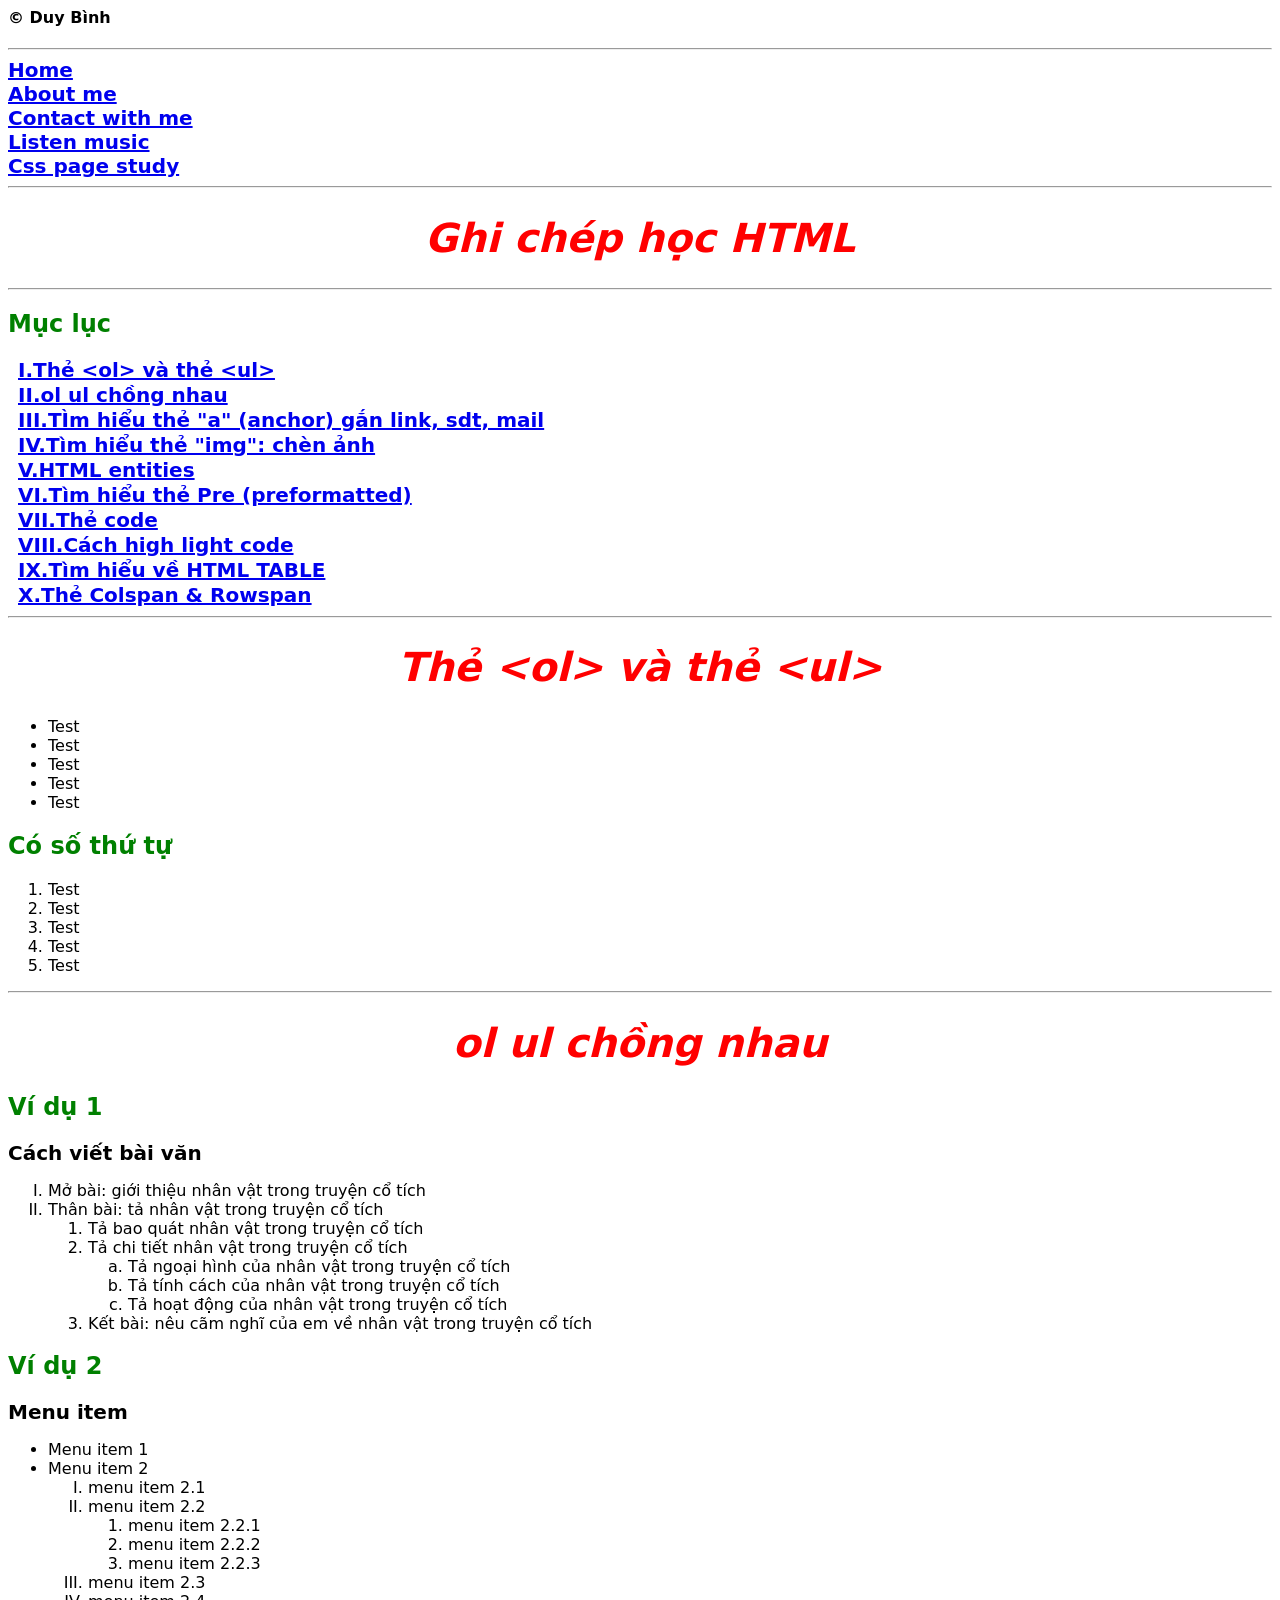
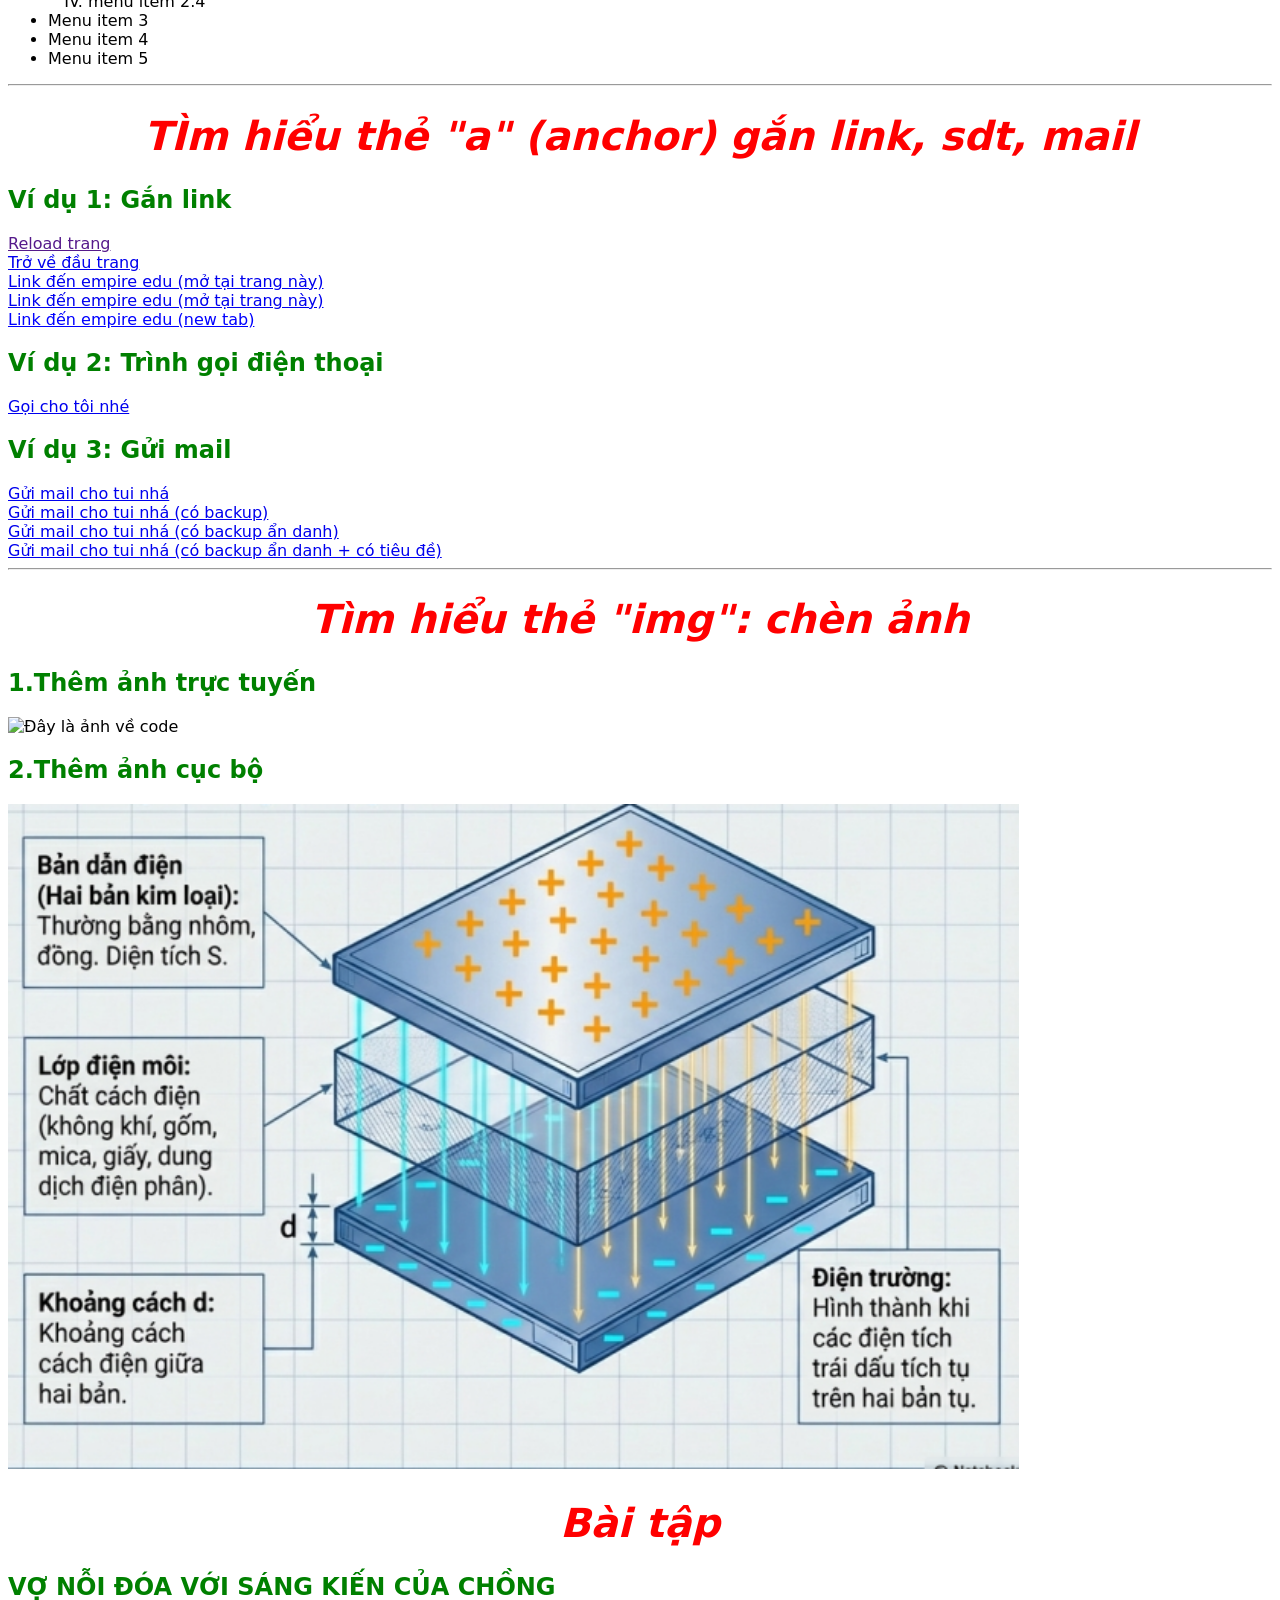
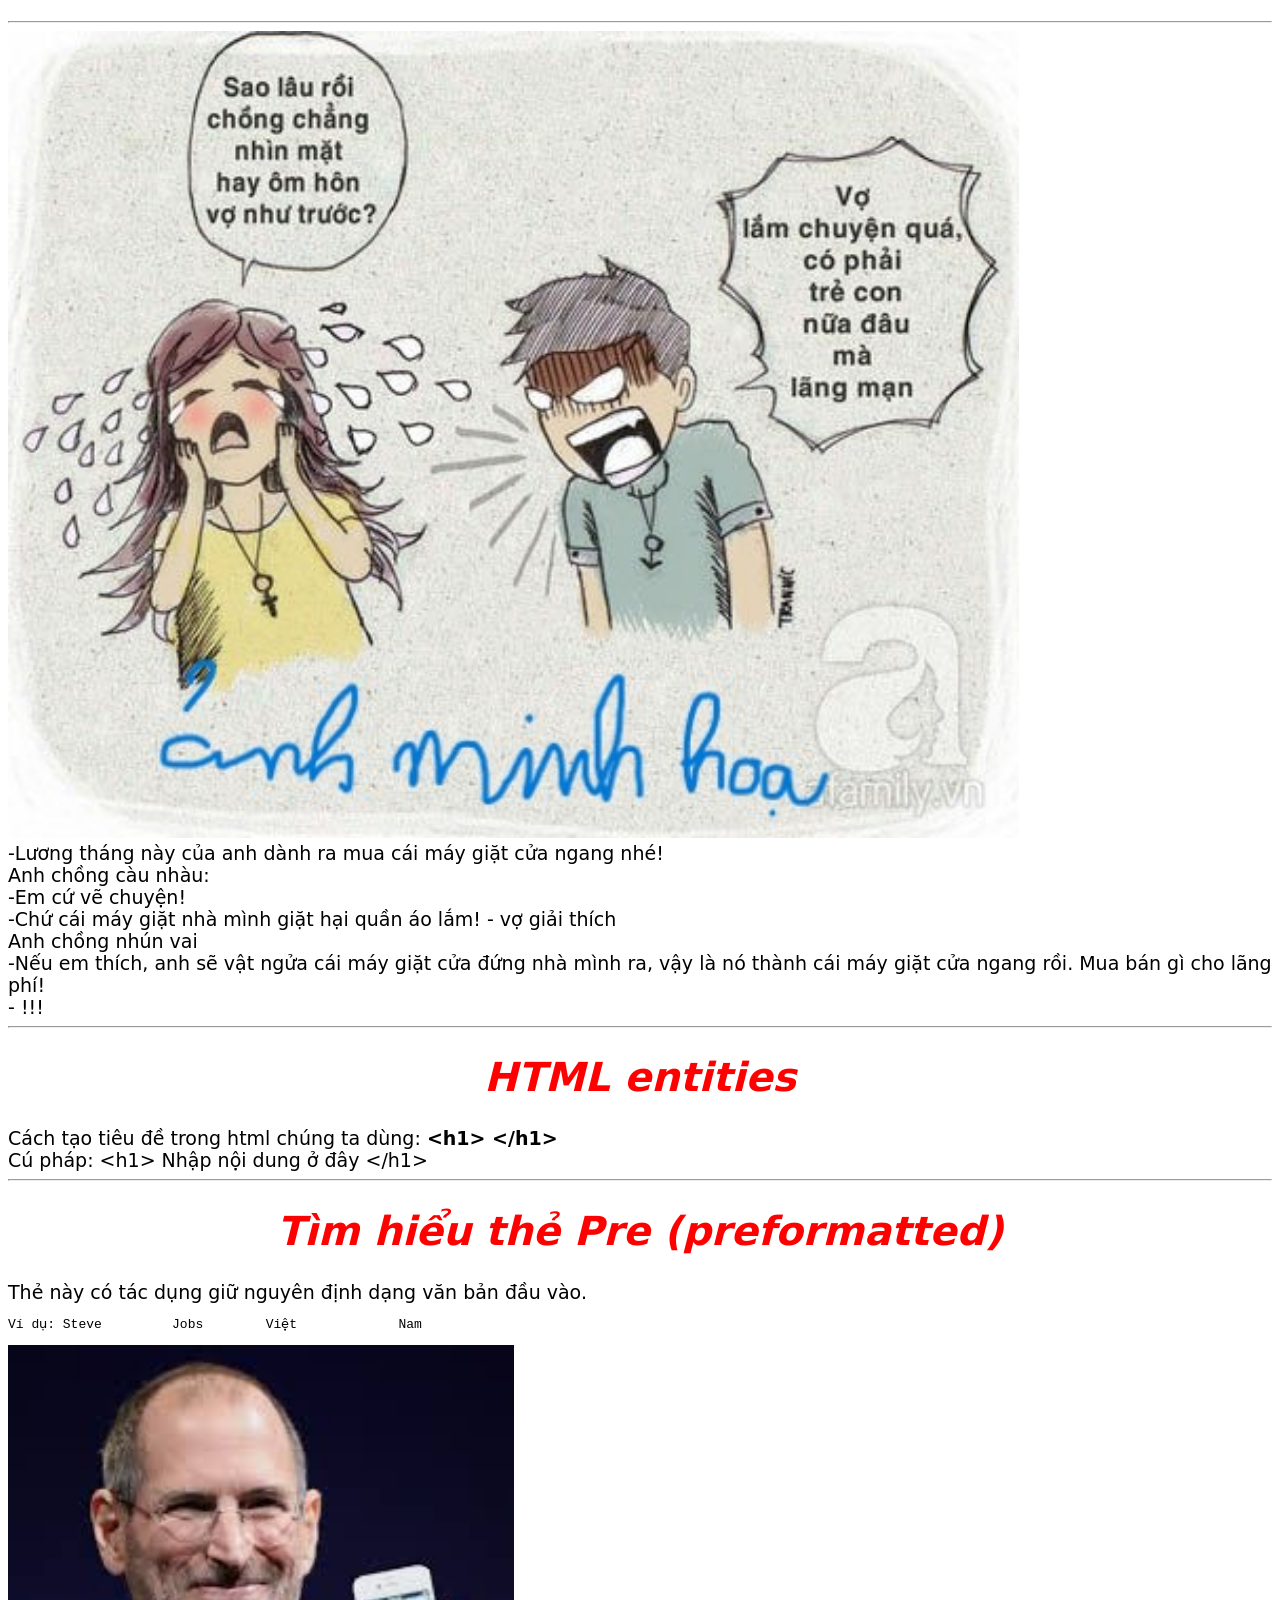
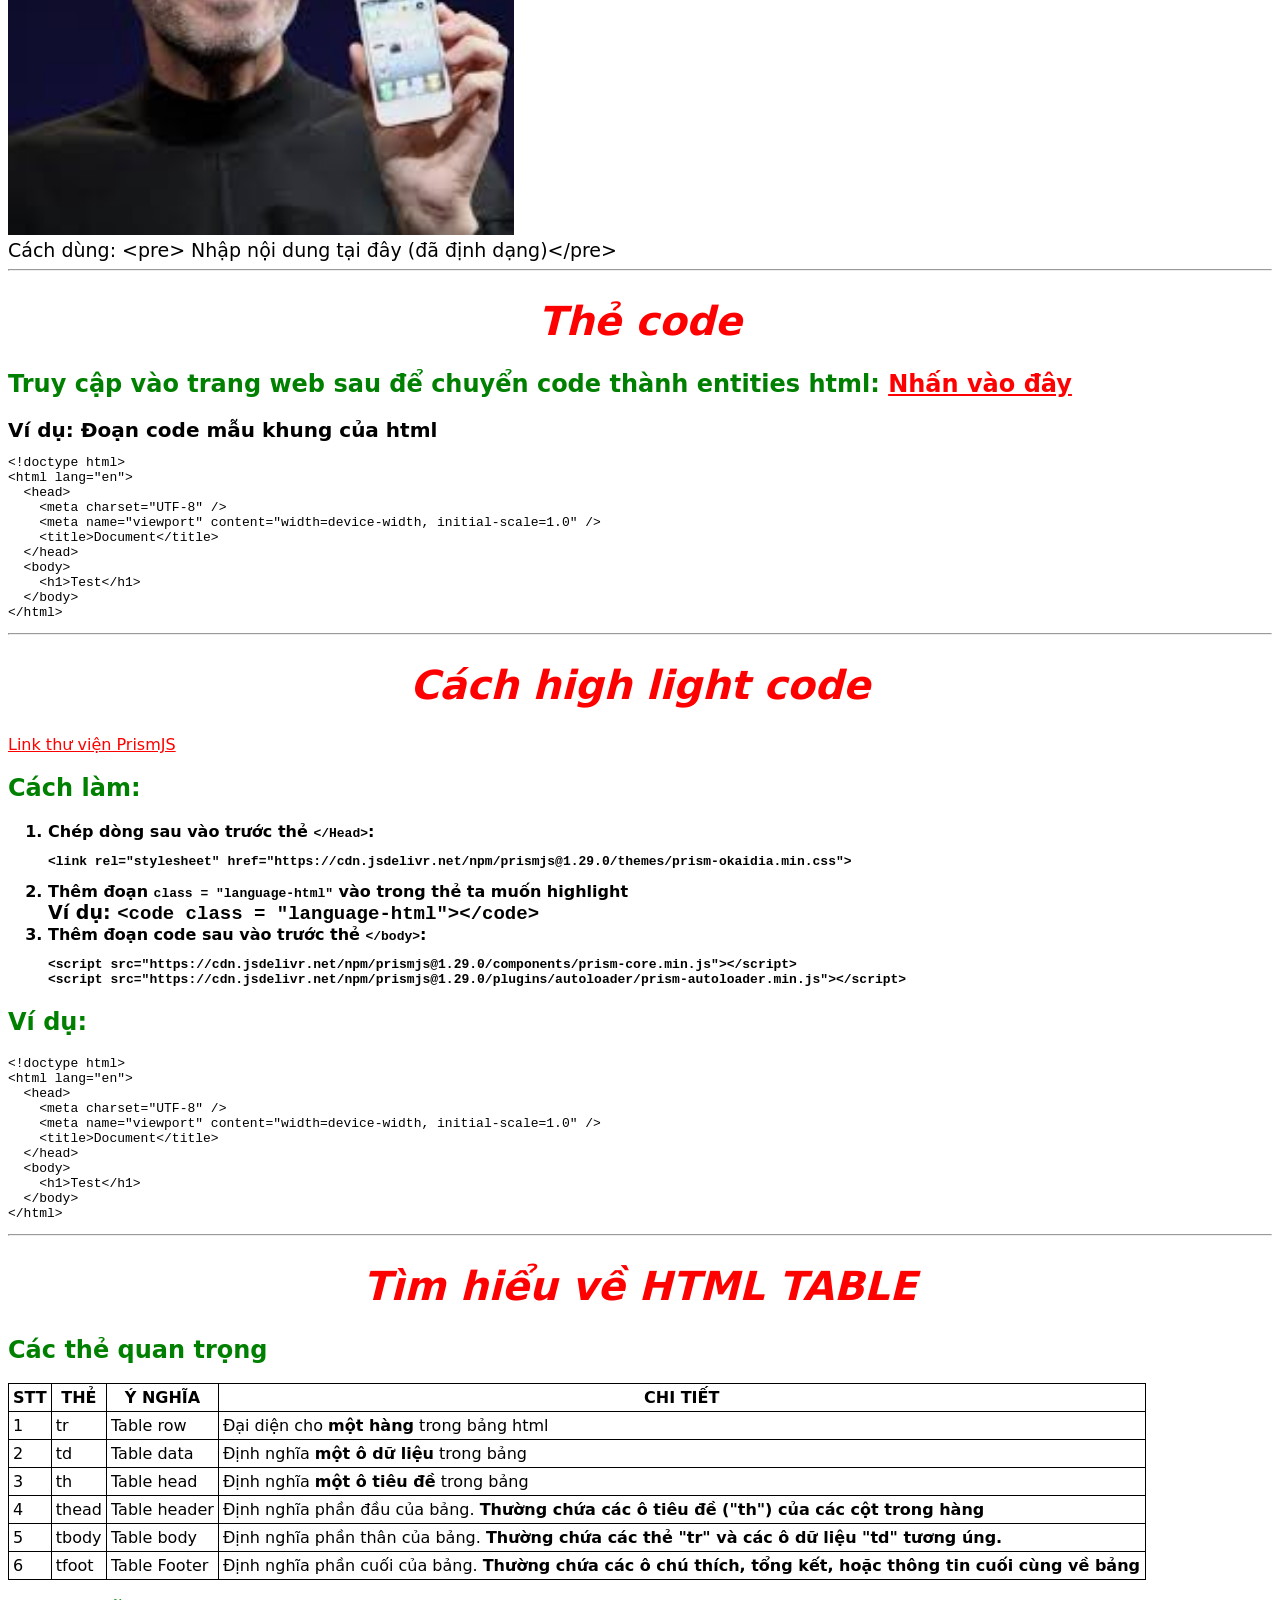
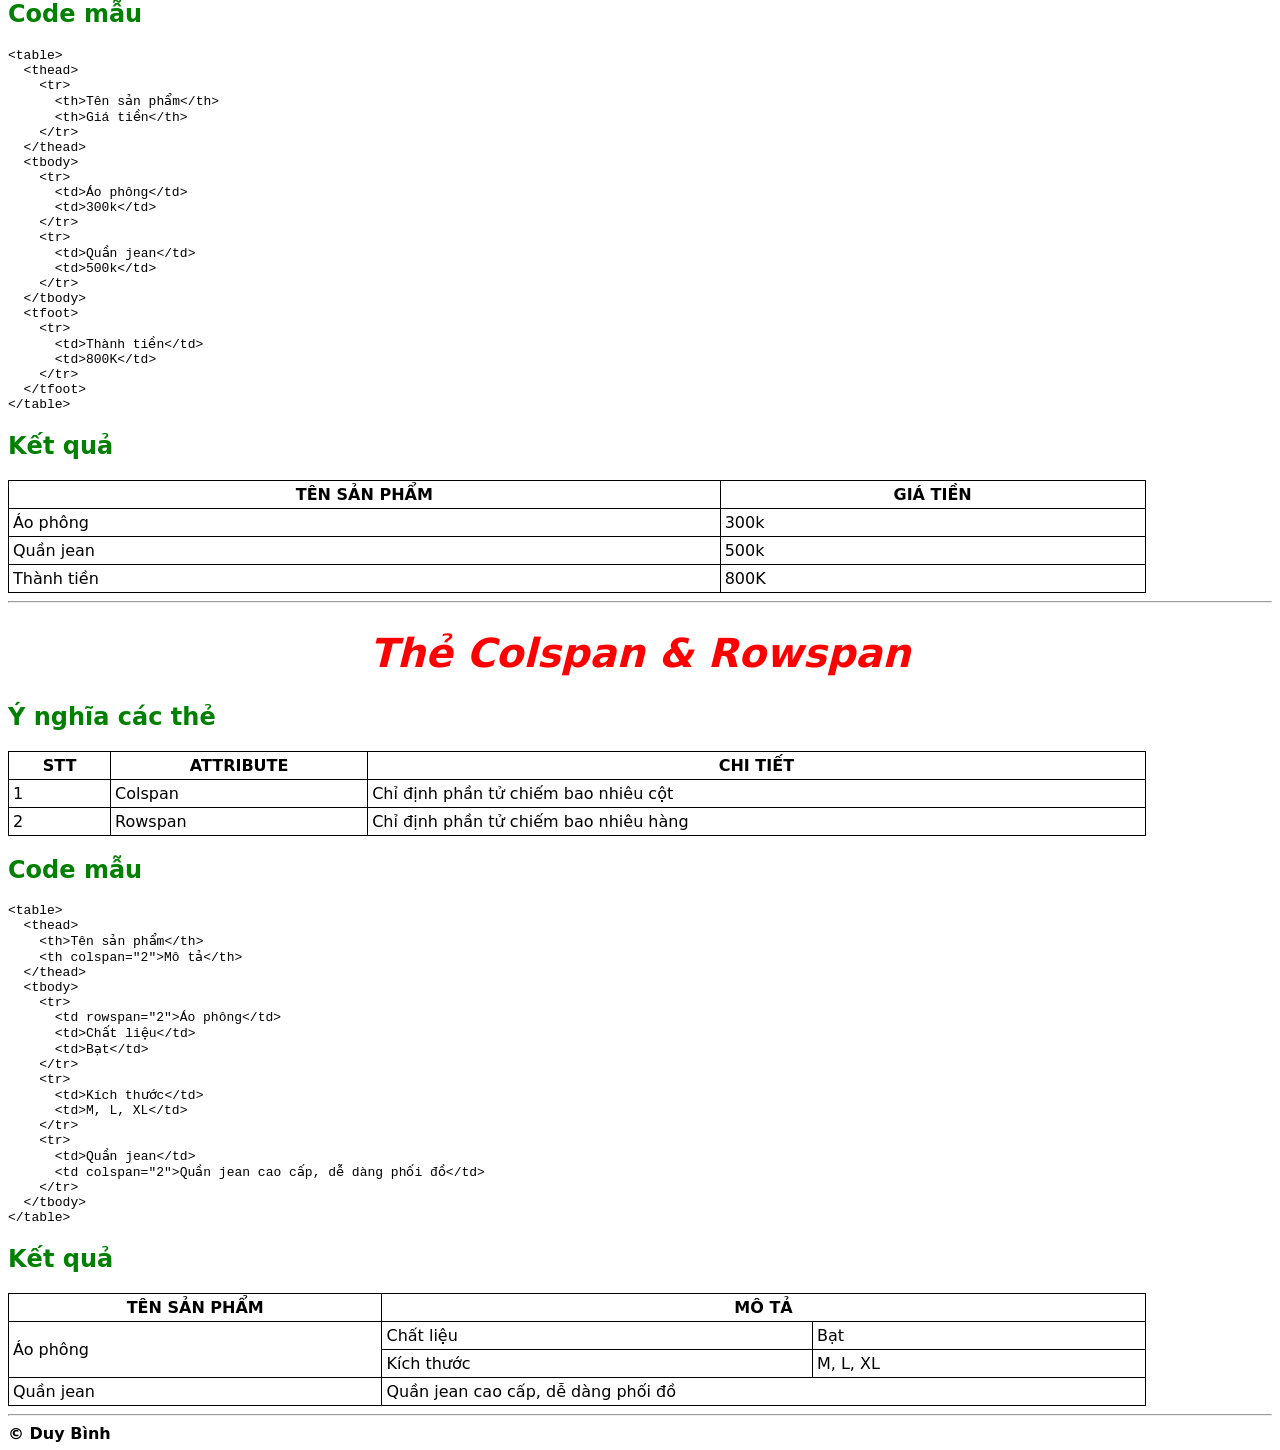
==== index.html @ 121de7d6 "7.1 Fix giao diện mobile" ====
<!doctype html>

<html lang="vi">
  <head>
    <meta charset="UTF-8" />
    <meta name="viewport" content="width=device-width, initial-scale=1.0" />
    <link rel="stylesheet" href="style.css" />
    <link
      rel="stylesheet"
      href="https://cdn.jsdelivr.net/npm/prismjs@1.29.0/themes/prism-okaidia.min.css"
    />
    <link rel="apple-touch-icon" sizes="57x57" href="./img/ico_home/" />
    <link
      rel="apple-touch-icon"
      sizes="60x60"
      href="ico/apple-icon-60x60.png"
    />
    <link
      rel="apple-touch-icon"
      sizes="72x72"
      href="ico/apple-icon-72x72.png"
    />
    <link
      rel="apple-touch-icon"
      sizes="76x76"
      href="ico/apple-icon-76x76.png"
    />
    <link
      rel="apple-touch-icon"
      sizes="114x114"
      href="ico/apple-icon-114x114.png"
    />
    <link
      rel="apple-touch-icon"
      sizes="120x120"
      href="ico/apple-icon-120x120.png"
    />
    <link
      rel="apple-touch-icon"
      sizes="144x144"
      href="ico/apple-icon-144x144.png"
    />
    <link
      rel="apple-touch-icon"
      sizes="152x152"
      href="ico/apple-icon-152x152.png"
    />
    <link
      rel="apple-touch-icon"
      sizes="180x180"
      href="ico/apple-icon-180x180.png"
    />
    <link
      rel="icon"
      type="image/png"
      sizes="192x192"
      href="ico/android-icon-192x192.png"
    />
    <link
      rel="icon"
      type="image/png"
      sizes="32x32"
      href="ico/favicon-32x32.png"
    />
    <link
      rel="icon"
      type="image/png"
      sizes="96x96"
      href="ico/favicon-96x96.png"
    />
    <link
      rel="icon"
      type="image/png"
      sizes="16x16"
      href="ico/favicon-16x16.png"
    />
    <link rel="manifest" href="ico/manifest.json" />
    <meta name="msapplication-TileColor" content="#ffffff" />
    <meta name="msapplication-TileImage" content="ico/ms-icon-144x144.png" />
    <meta name="theme-color" content="#ffffff" />
    <title>Learn HTML</title>
  </head>
  <body>
    <div class="container">
      <h4>&copy; Duy Bình</h4>
      <hr />
      <h3>
        <a href="index.html" title="Trang chủ" class="Click_check"
          >Home <br
        /></a>
        <a href="About/" title="Về chúng tôi" class="Click_check"
          >About me <br
        /></a>
        <a href="Contact/" title="Liên hệ" class="Click_check"
          >Contact with me <br
        /></a>
        <a href="music/" title="Nghe nhạc" class="Click_check"
          >Listen music <br
        /></a>
        <a href="pagecss/" title="Ghi chép học css" class="Click_check"
          >Css page study</a
        >
      </h3>
      <hr />
      <h1>Ghi chép học HTML</h1>
      <hr />
      <h2>Mục lục</h2>
      <h3 class="mucluc">
        <a href="#I">I.Thẻ &lt;ol&gt; và thẻ &lt;ul&gt;</a> <br />
        <a href="#II">II.ol ul chồng nhau</a> <br />
        <a href="#III">III.TÌm hiểu thẻ "a" (anchor) gắn link, sdt, mail</a>
        <br />
        <a href="#IV">IV.Tìm hiểu thẻ "img": chèn ảnh</a> <br />
        <a href="#V">V.HTML entities</a> <br />
        <a href="#VI">VI.Tìm hiểu thẻ Pre (preformatted)</a> <br />
        <a href="#VII">VII.Thẻ code</a> <br />
        <a href="#VIII">VIII.Cách high light code</a> <br />
        <a href="#IX">IX.Tìm hiểu về HTML TABLE</a> <br />
        <a href="#X">X.Thẻ Colspan & Rowspan</a> <br />
      </h3>
      <hr />
      <h1 id="I">Thẻ &lt;ol&gt; và thẻ &lt;ul&gt;</h1>
      <ul>
        <li>Test</li>
        <li>Test</li>
        <li>Test</li>
        <li>Test</li>
        <li>Test</li>
      </ul>

      <h2>Có số thứ tự</h2>
      <ol>
        <li>Test</li>
        <li>Test</li>
        <li>Test</li>
        <li>Test</li>
        <li>Test</li>
      </ol>

      <hr />

      <h1 id="II">ol ul chồng nhau</h1>
      <h2><b>Ví dụ 1</b></h2>
      <h3>Cách viết bài văn</h3>

      <ol type="I">
        <li>Mở bài: giới thiệu nhân vật trong truyện cổ tích</li>
        <li>Thân bài: tả nhân vật trong truyện cổ tích</li>
        <ol>
          <li>Tả bao quát nhân vật trong truyện cổ tích</li>
          <li>Tả chi tiết nhân vật trong truyện cổ tích</li>
          <ol type="a">
            <li>Tả ngoại hình của nhân vật trong truyện cổ tích</li>
            <li>Tả tính cách của nhân vật trong truyện cổ tích</li>
            <li>Tả hoạt động của nhân vật trong truyện cổ tích</li>
          </ol>
          <li>Kết bài: nêu cãm nghĩ của em về nhân vật trong truyện cổ tích</li>
        </ol>
      </ol>

      <h2><b>Ví dụ 2</b></h2>
      <h3>Menu item</h3>
      <ul>
        <li>Menu item 1</li>
        <li>Menu item 2</li>
        <ol type="I">
          <li>menu item 2.1</li>
          <li>menu item 2.2</li>
          <ol>
            <li>menu item 2.2.1</li>
            <li>menu item 2.2.2</li>
            <li>menu item 2.2.3</li>
          </ol>
          <li>menu item 2.3</li>
          <li>menu item 2.4</li>
        </ol>
        <li>Menu item 3</li>
        <li>Menu item 4</li>
        <li>Menu item 5</li>
      </ul>

      <hr />
      <h1 id="III">TÌm hiểu thẻ "a" (anchor) gắn link, sdt, mail</h1>
      <h2><b>Ví dụ 1: Gắn link</b></h2>

      <a href="">Reload trang <br /></a>
      <a href="#">Trở về đầu trang <br /></a>
      <a href="https://empire.edu.vn/"
        >Link đến empire edu (mở tại trang này) <br
      /></a>
      <a href="https://empire.edu.vn/" target="_self"
        >Link đến empire edu (mở tại trang này) <br
      /></a>
      <a href="https://empire.edu.vn/" target="_blank" style="color: blue"
        >Link đến empire edu (new tab)</a
      >

      <h2><b>Ví dụ 2: Trình gọi điện thoại</b></h2>
      <a href="tel:01234567">Gọi cho tôi nhé</a>

      <h2><b>Ví dụ 3: Gửi mail</b></h2>
      <a href="mailto:duybinhhn18@gmail.com">Gửi mail cho tui nhá <br /></a>
      <a href="mailto:duybinhhn18@gmail.com?cc=duybinhhn182@gmail.com"
        >Gửi mail cho tui nhá (có backup) <br
      /></a>
      <a href="mailto:duybinhhn18@gmail.com?bcc=duybinhhn182@gmail.com"
        >Gửi mail cho tui nhá (có backup ẩn danh) <br
      /></a>
      <a
        href="mailto:duybinhhn18@gmail.com?bcc=duybinhhn182@gmail.com&subject=cứu em sốp ơi"
        >Gửi mail cho tui nhá (có backup ẩn danh + có tiêu đề) <br
      /></a>

      <hr />

      <h1 id="IV">Tìm hiểu thẻ "img": chèn ảnh</h1>
      <h2><b>1.Thêm ảnh trực tuyến</b></h2>
      <img
        src="https://images.unsplash.com/photo-1461749280684-dccba630e2f6?w=500&auto=format&fit=crop&q=60&ixlib=rb-4.1.0&ixid=M3wxMjA3fDB8MHxzZWFyY2h8Nnx8Y29kZXxlbnwwfHwwfHx8MA%3D%3D"
        alt="Đây là ảnh về code"
      />

      <h2><b>2.Thêm ảnh cục bộ</b></h2>
      <img src="img/tu dien.PNG" alt="Nguyên lý tụ điện" width="505" />

      <h1>Bài tập</h1>
      <h2>VỢ NỖI ĐÓA VỚI SÁNG KIẾN CỦA CHỒNG</h2>
      <hr />
      <img src="img/minhhoa.jpg" alt="Vợ giận chồng minh họa" />
      <p>
        -Lương tháng này của anh dành ra mua cái máy giặt cửa ngang nhé! <br />
        Anh chồng càu nhàu: <br />
        -Em cứ vẽ chuyện! <br />
        -Chứ cái máy giặt nhà mình giặt hại quần áo lắm! - vợ giải thích <br />
        Anh chồng nhún vai <br />
        -Nếu em thích, anh sẽ vật ngửa cái máy giặt cửa đứng nhà mình ra, vậy là
        nó thành cái máy giặt cửa ngang rồi. Mua bán gì cho lãng phí! <br />
        - !!!
      </p>

      <hr />
      <h1 id="V">HTML entities</h1>
      <p>
        Cách tạo tiêu đề trong html chúng ta dùng: <b>&lt;h1&gt; &lt;/h1&gt;</b>
        <br />
        Cú pháp: &lt;h1&gt; Nhập nội dung ở đây &lt;/h1&gt;
      </p>
      <hr />
      <h1 id="VI">Tìm hiểu thẻ Pre (preformatted)</h1>
      <p>Thẻ này có tác dụng giữ nguyên định dạng văn bản đầu vào.<br /></p>
      <pre>Ví dụ: Steve         Jobs        Việt             Nam</pre>
      <img
        src="[data-uri]"
        alt="Steve Jobs không phải người Việt Nam" class="steve_jobs"
      />
      <p>
        Cách dùng: &lt;pre&gt; Nhập nội dung tại đây (đã định dạng)&lt;/pre&gt;
      </p>
      <hr />
      <h1 id="VII">Thẻ code</h1>
      <h2>
        Truy cập vào trang web sau để chuyển code thành entities html:
        <a href="https://codebeautify.org/html-escape-unescape" target="_blank"
          >Nhấn vào đây</a
        >
      </h2>
      <h3>Ví dụ: Đoạn code mẫu khung của html</h3>
      <pre><code>&lt;!doctype html&gt;
&lt;html lang=&quot;en&quot;&gt;
  &lt;head&gt;
    &lt;meta charset=&quot;UTF-8&quot; /&gt;
    &lt;meta name=&quot;viewport&quot; content=&quot;width=device-width, initial-scale=1.0&quot; /&gt;
    &lt;title&gt;Document&lt;/title&gt;
  &lt;/head&gt;
  &lt;body&gt;
    &lt;h1&gt;Test&lt;/h1&gt;
  &lt;/body&gt;
&lt;/html&gt;
</code></pre>
      <hr />
      <h1 id="VIII">Cách high light code</h1>
      <a href="https://prismjs.com/" target="_blank">Link thư viện PrismJS</a>
      <h2>Cách làm:</h2>
      <h4>
        <ol>
          <li>
            Chép dòng sau vào trước thẻ <code>&lt;/Head&gt;</code>:
            <pre><code class="language-html">&lt;link rel=&quot;stylesheet&quot; href=&quot;https://cdn.jsdelivr.net/npm/prismjs@1.29.0/themes/prism-okaidia.min.css&quot;&gt;
</code></pre>
          </li>
          <li>
            Thêm đoạn
            <code class="language-html">class = "language-html"</code> vào trong
            thẻ ta muốn highlight
            <p>
              Ví dụ:
              <code class="language-html"
                >&lt;code class = "language-html"&gt;&lt;/code&gt;</code
              >
            </p>
          </li>
          <li>
            Thêm đoạn code sau vào trước thẻ <code>&lt;/body&gt;</code>:
            <pre><code class= "language-html">&lt;script src=&quot;https://cdn.jsdelivr.net/npm/prismjs@1.29.0/components/prism-core.min.js&quot;&gt;&lt;/script&gt;
&lt;script src=&quot;https://cdn.jsdelivr.net/npm/prismjs@1.29.0/plugins/autoloader/prism-autoloader.min.js&quot;&gt;&lt;/script&gt;
</code></pre>
          </li>
        </ol>
      </h4>
      <h2>Ví dụ:</h2>
      <pre><code class = "language-html">&lt;!doctype html&gt;
&lt;html lang=&quot;en&quot;&gt;
  &lt;head&gt;
    &lt;meta charset=&quot;UTF-8&quot; /&gt;
    &lt;meta name=&quot;viewport&quot; content=&quot;width=device-width, initial-scale=1.0&quot; /&gt;
    &lt;title&gt;Document&lt;/title&gt;
  &lt;/head&gt;
  &lt;body&gt;
    &lt;h1&gt;Test&lt;/h1&gt;
  &lt;/body&gt;
&lt;/html&gt;
</code></pre>
      <hr />
      <h1 id="IX">Tìm hiểu về HTML TABLE</h1>
      <h2>Các thẻ quan trọng</h2>
      <table>
        <thead>
          <th>STT</th>
          <th>Thẻ</th>
          <th>Ý nghĩa</th>
          <th>Chi tiết</th>
        </thead>
        <tbody>
          <tr>
            <td>1</td>
            <td>tr</td>
            <td>Table row</td>
            <td>Đại diện cho <b>một hàng</b> trong bảng html</td>
          </tr>
          <tr>
            <td>2</td>
            <td>td</td>
            <td>Table data</td>
            <td>Định nghĩa <b>một ô dữ liệu</b> trong bảng</td>
          </tr>
          <tr>
            <td>3</td>
            <td>th</td>
            <td>Table head</td>
            <td>Định nghĩa <b>một ô tiêu đề</b> trong bảng</td>
          </tr>
          <tr>
            <td>4</td>
            <td>thead</td>
            <td>Table header</td>
            <td>
              Định nghĩa phần đầu của bảng.
              <b>Thường chứa các ô tiêu đề ("th") của các cột trong hàng</b>
            </td>
          </tr>
          <tr>
            <td>5</td>
            <td>tbody</td>
            <td>Table body</td>
            <td>
              Định nghĩa phần thân của bảng.
              <b>Thường chứa các thẻ "tr" và các ô dữ liệu "td" tương úng.</b>
            </td>
          </tr>
          <tr>
            <td>6</td>
            <td>tfoot</td>
            <td>Table Footer</td>
            <td>
              Định nghĩa phần cuối của bảng.
              <b
                >Thường chứa các ô chú thích, tổng kết, hoặc thông tin cuối cùng
                về bảng</b
              >
            </td>
          </tr>
        </tbody>
      </table>
      <h2>Code mẫu</h2>
      <pre><code class = "language-html">&lt;table&gt;
  &lt;thead&gt;
    &lt;tr&gt;
      &lt;th&gt;Tên sản phẩm&lt;/th&gt;
      &lt;th&gt;Giá tiền&lt;/th&gt;
    &lt;/tr&gt;
  &lt;/thead&gt;
  &lt;tbody&gt;
    &lt;tr&gt;
      &lt;td&gt;Áo phông&lt;/td&gt;
      &lt;td&gt;300k&lt;/td&gt;
    &lt;/tr&gt;
    &lt;tr&gt;
      &lt;td&gt;Quần jean&lt;/td&gt;
      &lt;td&gt;500k&lt;/td&gt;
    &lt;/tr&gt;
  &lt;/tbody&gt;
  &lt;tfoot&gt;
    &lt;tr&gt;
      &lt;td&gt;Thành tiền&lt;/td&gt;
      &lt;td&gt;800K&lt;/td&gt;
    &lt;/tr&gt;
  &lt;/tfoot&gt;
&lt;/table&gt;</code></pre>
      <h2>Kết quả</h2>
      <table>
        <thead>
          <tr>
            <th>Tên sản phẩm</th>
            <th>Giá tiền</th>
          </tr>
        </thead>
        <tbody>
          <tr>
            <td>Áo phông</td>
            <td>300k</td>
          </tr>
          <tr>
            <td>Quần jean</td>
            <td>500k</td>
          </tr>
        </tbody>
        <tfoot>
          <tr>
            <td>Thành tiền</td>
            <td>800K</td>
          </tr>
        </tfoot>
      </table>
      <hr />
      <h1 id="X">Thẻ Colspan & Rowspan</h1>
      <h2>Ý nghĩa các thẻ</h2>
      <table>
        <thead>
          <th>STT</th>
          <th>Attribute</th>
          <th>Chi tiết</th>
        </thead>
        <tbody>
          <tr>
            <td>1</td>
            <td>Colspan</td>
            <td>Chỉ định phần tử chiếm bao nhiêu cột</td>
          </tr>
          <tr>
            <td>2</td>
            <td>Rowspan</td>
            <td>Chỉ định phần tử chiếm bao nhiêu hàng</td>
          </tr>
        </tbody>
      </table>
      <h2>Code mẫu</h2>
      <pre><code class= "language-html">&lt;table&gt;
  &lt;thead&gt;
    &lt;th&gt;Tên sản phẩm&lt;/th&gt;
    &lt;th colspan=&quot;2&quot;&gt;Mô tả&lt;/th&gt;
  &lt;/thead&gt;
  &lt;tbody&gt;
    &lt;tr&gt;
      &lt;td rowspan=&quot;2&quot;&gt;Áo phông&lt;/td&gt;
      &lt;td&gt;Chất liệu&lt;/td&gt;
      &lt;td&gt;Bạt&lt;/td&gt;
    &lt;/tr&gt;
    &lt;tr&gt;
      &lt;td&gt;Kích thước&lt;/td&gt;
      &lt;td&gt;M, L, XL&lt;/td&gt;
    &lt;/tr&gt;
    &lt;tr&gt;
      &lt;td&gt;Quần jean&lt;/td&gt;
      &lt;td colspan=&quot;2&quot;&gt;Quần jean cao cấp, dễ dàng phối đồ&lt;/td&gt;
    &lt;/tr&gt;
  &lt;/tbody&gt;
&lt;/table&gt;</code></pre>
      <h2>Kết quả</h2>
      <table>
        <thead>
          <th>Tên sản phẩm</th>
          <th colspan="2">Mô tả</th>
        </thead>
        <tbody>
          <tr>
            <td rowspan="2">Áo phông</td>
            <td>Chất liệu</td>
            <td>Bạt</td>
          </tr>
          <tr>
            <td>Kích thước</td>
            <td>M, L, XL</td>
          </tr>
          <tr>
            <td>Quần jean</td>
            <td colspan="2">Quần jean cao cấp, dễ dàng phối đồ</td>
          </tr>
        </tbody>
      </table>
      <hr />
      <h4>&copy; Duy Bình</h4>
    </div>
    <button id="backToTop" title="Lên đầu trang">
      <i class="fas fa-chevron-up"></i>
    </button>
    <script src="./back-to-top.js"></script>
    <script src="https://cdn.jsdelivr.net/npm/prismjs@1.29.0/components/prism-core.min.js"></script>
    <script src="https://cdn.jsdelivr.net/npm/prismjs@1.29.0/plugins/autoloader/prism-autoloader.min.js"></script>
  </body>
</html>
---- style.css ----
body {
  font-family:
    system-ui, "Segoe UI", Roboto, Helvetica, Arial, sans-serif,
    "Apple Color Emoji", "Segoe UI Emoji", "Segoe UI Symbol";
}
h1 {
  /* Màu chữ */
  color: red;
  /* Định dạng chữ */
  font-style: italic;
  /* Font chữ */
  /* font-family:  */
  /* Chuyển hoa thường */
  text-transform:;
  /* Căn lề */
  text-align: center;
  /* Cỡ chữ */
  font-size: 40px;
}
h2 {
  color: green;
}
h3 {
  font-size: 20px;
  margin-bottom: 5px;
  margin-top: 8px;
}
h4 {
  margin-top: 5px;
}
h5 {
  margin-top: 20px;
  margin-bottom: 20px;
}
a {
  /* text-decoration: ; */
}
p {
  font-size: 19px;
}
redhighlight {
  color: red;
}
div p {
  margin-top: 0px;
  margin-bottom: 0px;
}
.container {
  margin: 0px auto;
}
.red_color {
  color: red;
}
/* * {
  user-select: none;
} */
.language-html {
  width: 90%;
  user-select: all !important;
}
#backToTop {
  position: fixed;
  bottom: 20px; /* Cách đáy 20px */
  right: 20px; /* Cách phải 20px */
  z-index: 99; /* Luôn nằm trên các phần tử khác */
  border: none;
  outline: none;
  background-color: #007bff; /* Màu xanh nước biển, đổi màu tùy ý */
  color: white;
  cursor: pointer;
  padding: 15px;
  border-radius: 45%; /* Làm nút hình tròn */
  font-size: 18px;
  transition: all 0.3s ease; /* Hiệu ứng mượt mà */

  /* Ẩn nút mặc định khi ở đầu trang */
  opacity: 0;
  visibility: hidden;
  box-shadow: 0px 4px 10px rgba(0, 0, 0, 0.2);
}

/* Hiệu ứng khi di chuột vào */
#backToTop:hover {
  background-color: #0056b3;
  transform: translateY(-3px); /* Nhấp nhô nhẹ khi hover */
}

/* Lớp này sẽ được JS thêm vào khi cuộn xuống */
#backToTop.show {
  opacity: 1;
  visibility: visible;
}
/* Vẽ khung bảng */
table {
  border-collapse: collapse;
  width: 90%;
}
th,
td {
  border: 1px solid black;
  padding: 4px;
}
th {
  text-align: center;
  text-transform: uppercase;
  font-weight: bolder;
}
img {
  width: 80%;
  height: 5%;
}
img.steve_jobs {
  width: 40%;
  height: 5%;
}
video {
  width: 90%;
  height: 5%;
}

/*  */
/*  */
/*  */
.opacity_code {
  opacity: 20;
}
input:checked ~ img {
  /* Biến mất hoàn toàn (không có animation);*/
  /* display: none; */
  /* Biến mất nhưng vẫn còn chiếm vị trí (có animation)*/
  /* visibility: hidden; */
  /* Làm mờ (có animation)*/
  opacity: 0;
  visibility: hidden;
}
.transition {
  transition: 1s;
}

[target="_blank"] {
  color: red;
}
/* .Click_check:visited {
  color: chocolate; */
/* } */
.mucluc {
  margin-left: 10px;
  margin-top: 0px;
  line-height: 25px;
}
/* Box model */
.box-model {
  width: 100px;
  height: 100px;
  color: yellow;
  background-color: red;
  text-align: center;
}
.padding {
  /* TRên dưới - trái phải */
  padding: 10px 20px;

  /* Trên - trái phải - dưới */
  padding: 10px 20px 30px;

  /* Trên - phải - dưới - trái */
  padding: 10px 20px 30px 40px;

  padding: 10px;
}
.border {
  /* Viết tường minh */
  /* Tác động cả 4 cạnh */
  border-width: 10px;

  /* TRên dưới - trái phải */
  border-width: 10px 20px;

  /* Trên - trái phải - dưới */
  border-width: 10px 20px 30px;

  /* Trên - phải - dưới - trái */
  border-width: 10px 20px 30px 40px;

  border-style: ridge;
  border-color: yellow;

  /* Viết tắt */
  border: 10px ridge yellow;

  /* Bo góc */
  /* Cả 4 góc */
  border-radius: 10%;
  /* Trên phải - dưới trái */
  border-radius: 10% 20%;
  /* Trên trái - trên phải dưới trái - dưới phải */
  border-radius: 10% 20% 30%;
  /* Trên trái - trên phải - dưới phải - dưới trái */
  border-radius: 10% 10% 10% 10%;
}
.about-content {
  width: 100px;
  height: 100px;
  color: yellow;
  background-color: red;
  text-align: center;

  /* TRên dưới - trái phải */
  margin: 10px 20px;

  /* Trên - trái phải - dưới */
  margin: 10px 20px 30px;

  /* Trên - phải - dưới - trái */
  margin: 10px 20px 30px 40px;

  /* Tác động cả 4 cạnh */
  margin: 10px;
}
.outline {
  margin-left: 10px;
  outline: 8px solid green;
  /* Khoảng cách từ border (hoặc ô content, padding nếu không có border) cho đến outline */
  outline-offset: 3px;
}
.avata {
  width: 120px;
  height: 120;
  border-radius: 50%;
  border: 3px solid gray;
  margin-left: -70px;
}
.avata:first-child {
  margin-left: 0px;
}
.content {
  background: yellow;
  padding: 20px;
  display: inline-block;
}

/* Vận dụng inline, inline-block */
.link_button {
  /*
  Không áp dụng được
  1.padding-top, padding-bottom
  2.margin-top, margin-bottom
  3.width, height, min-wight, min-height */
  background: pink;
  font-size: 30px;
  border-radius: 900px;
  width: 200px;
  padding: 8px 16px;
  text-align: center;
  display: inline-block;
}
.link_button:hover {
  background: black;
  color: white;
}

/* CSS UNIT */
.box {
  width: 50%;
  background-color: red;
  text-align: center;
  padding: 40px 0px;
  font-size: 30px;
  font-style: italic;
}
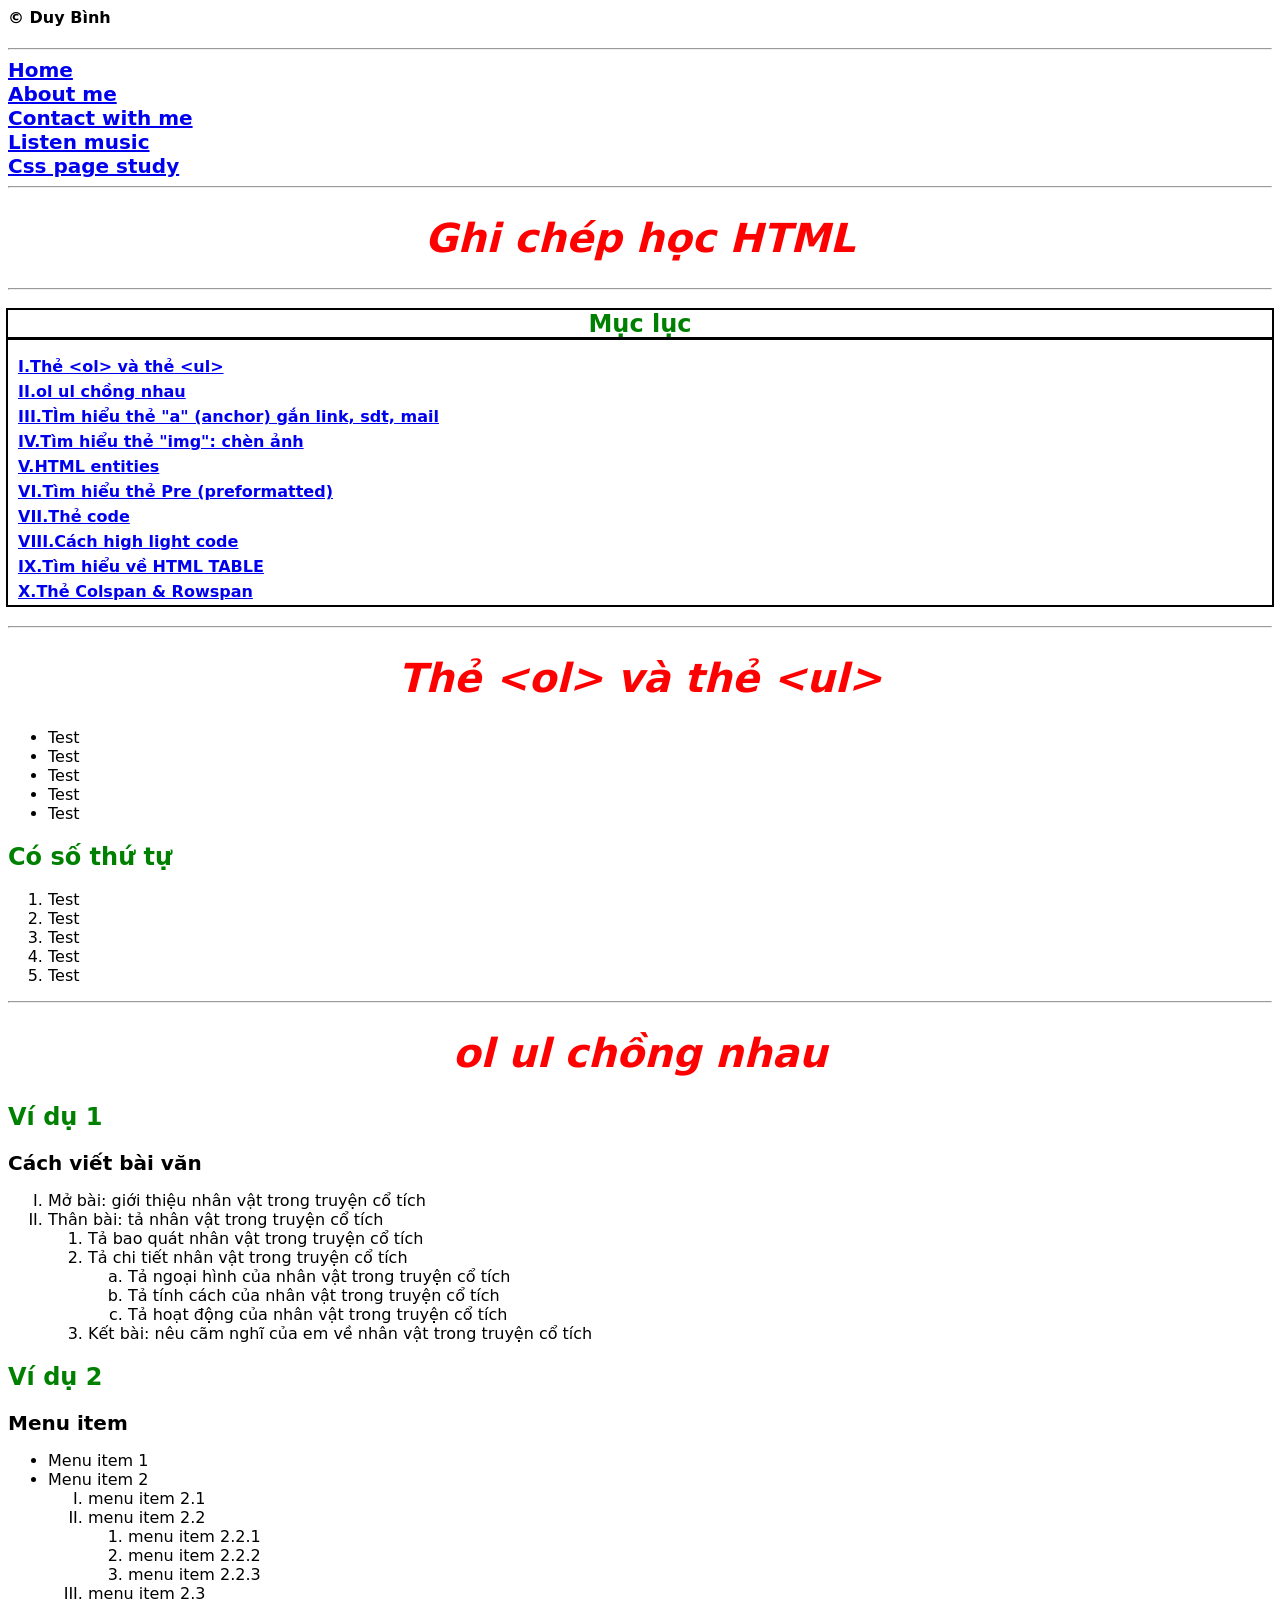
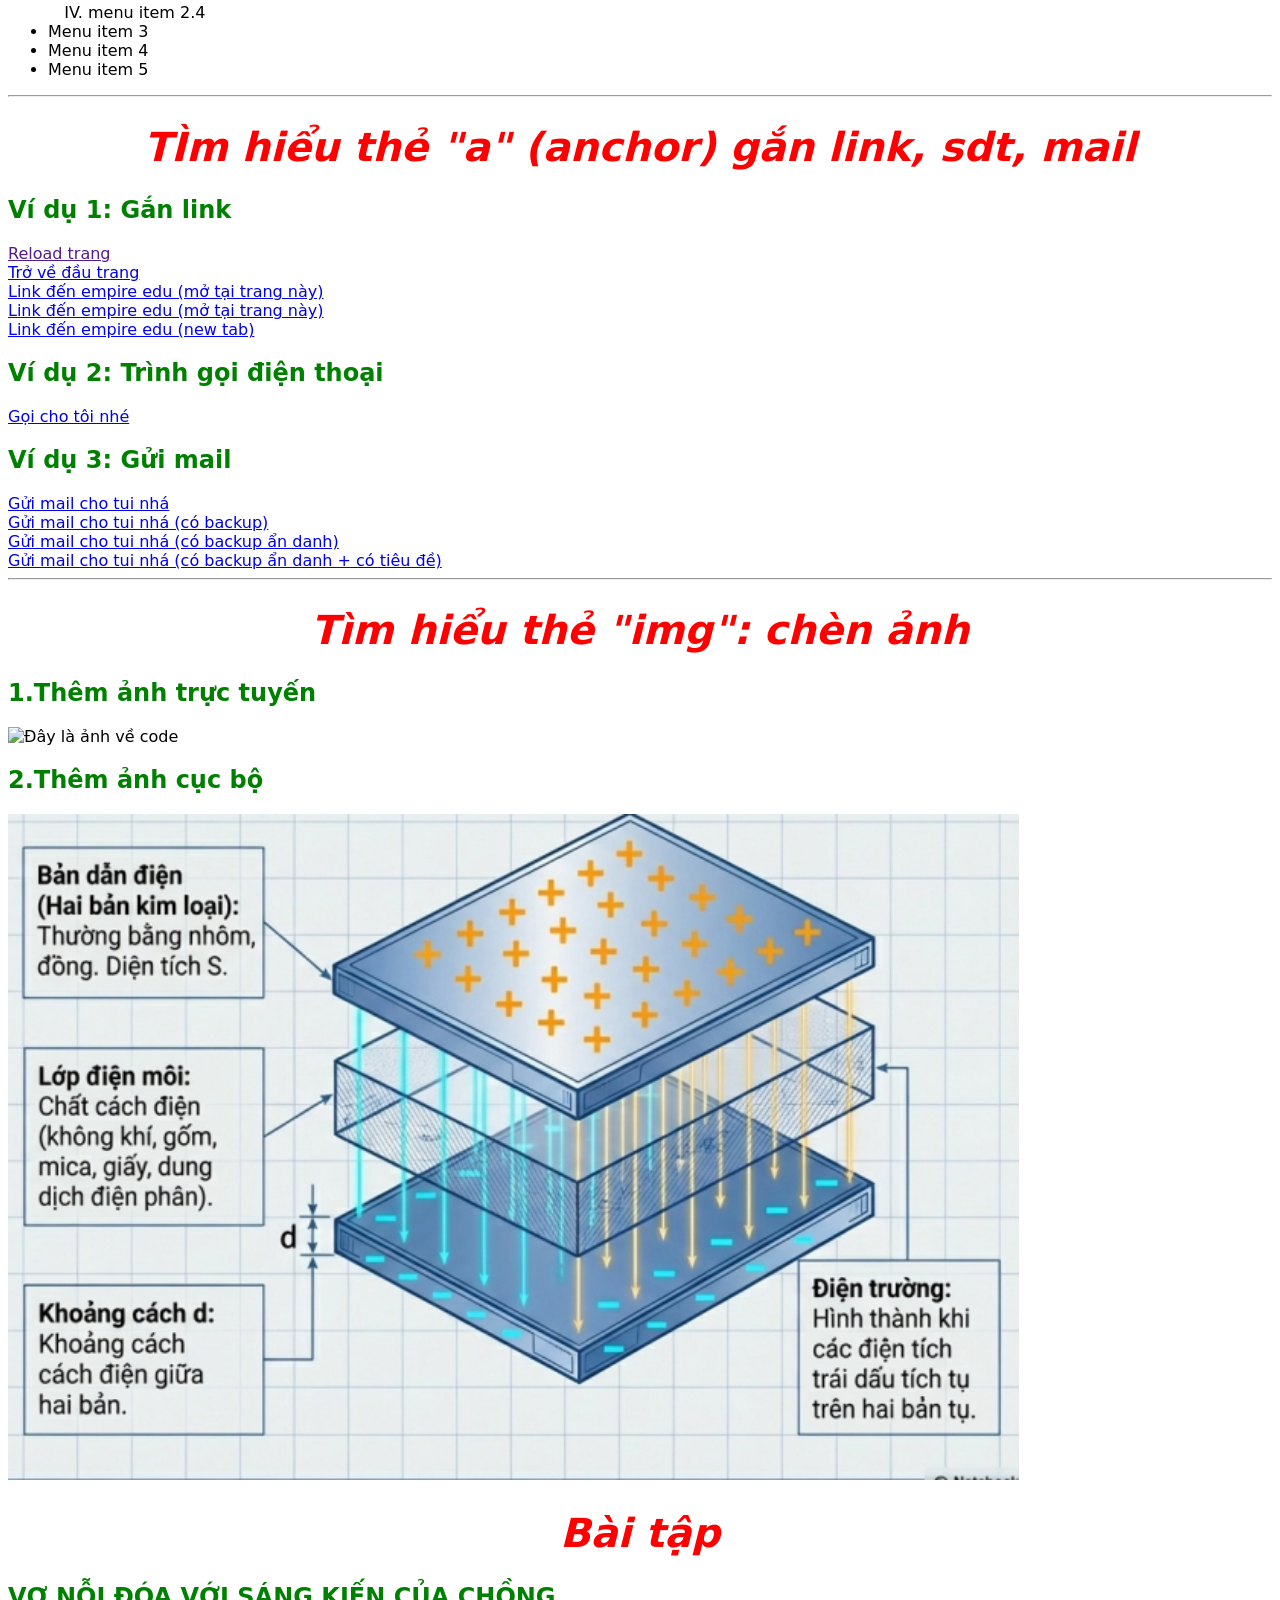
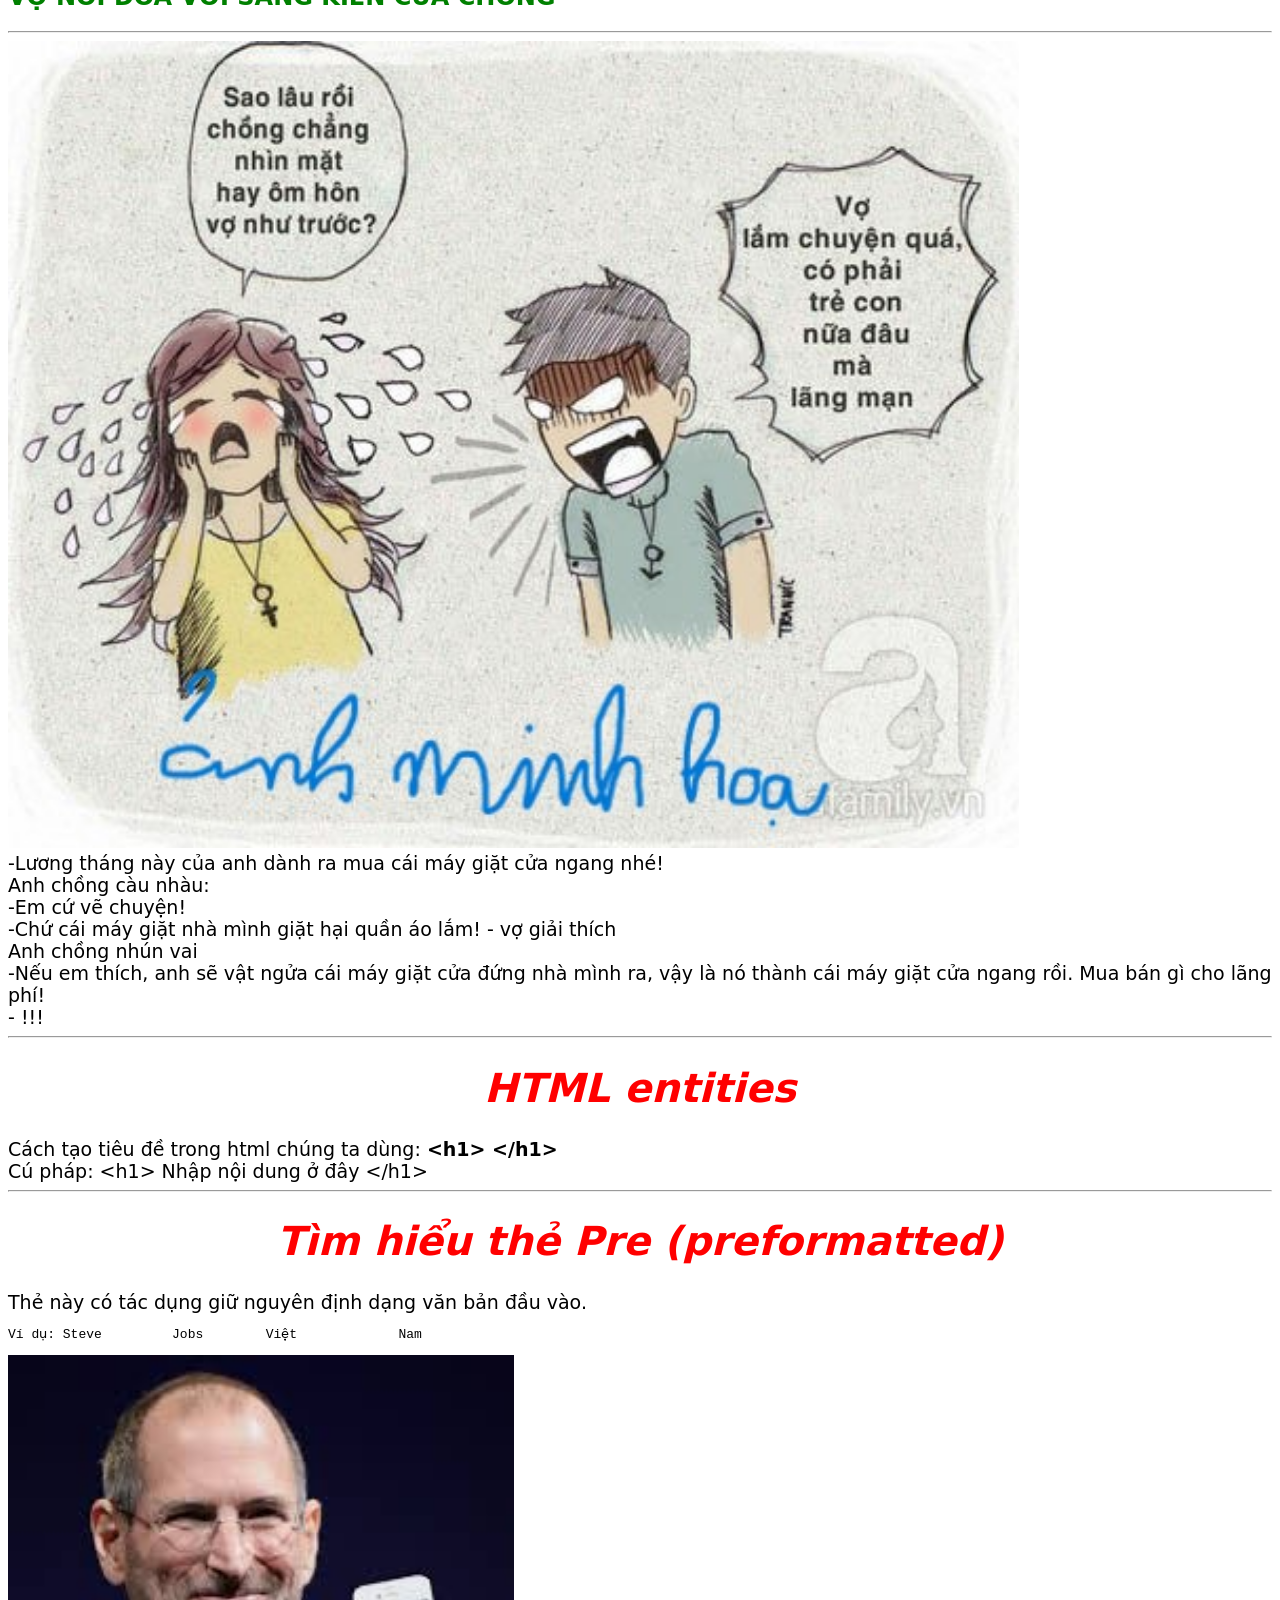
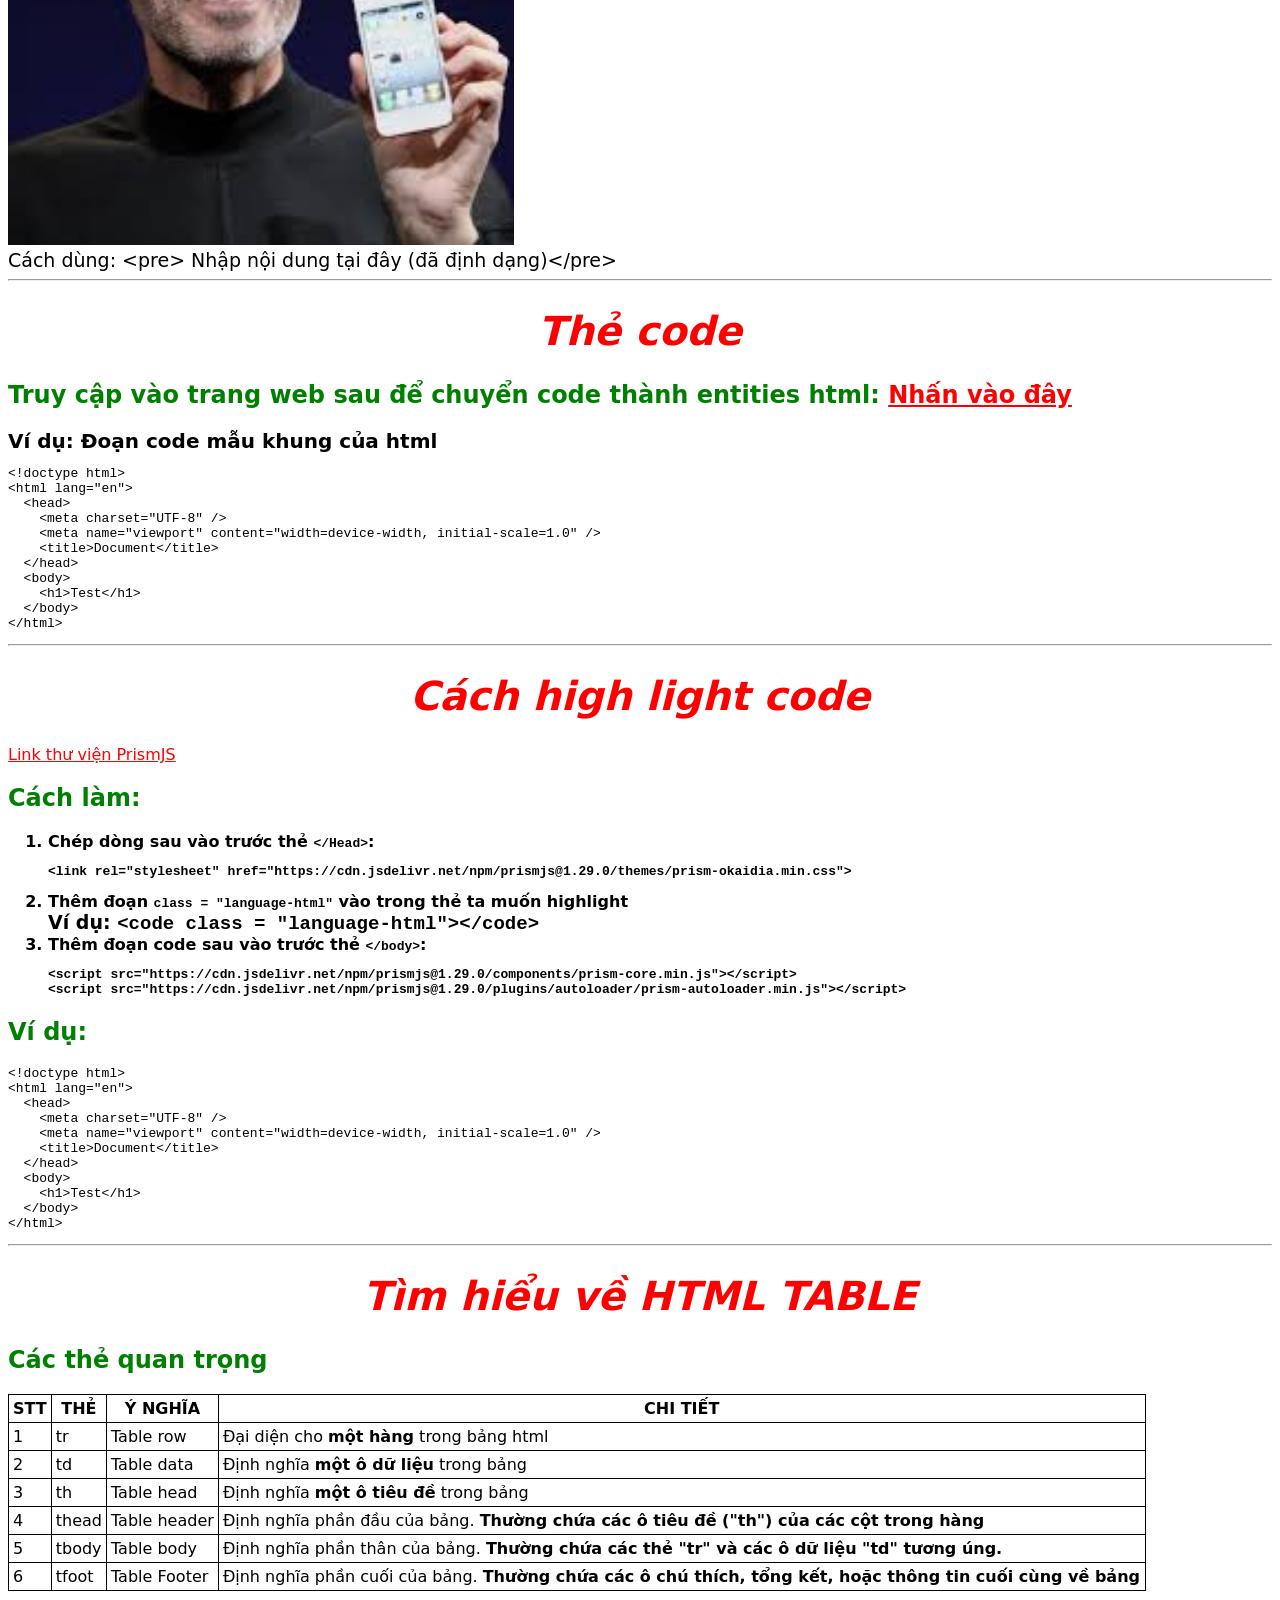
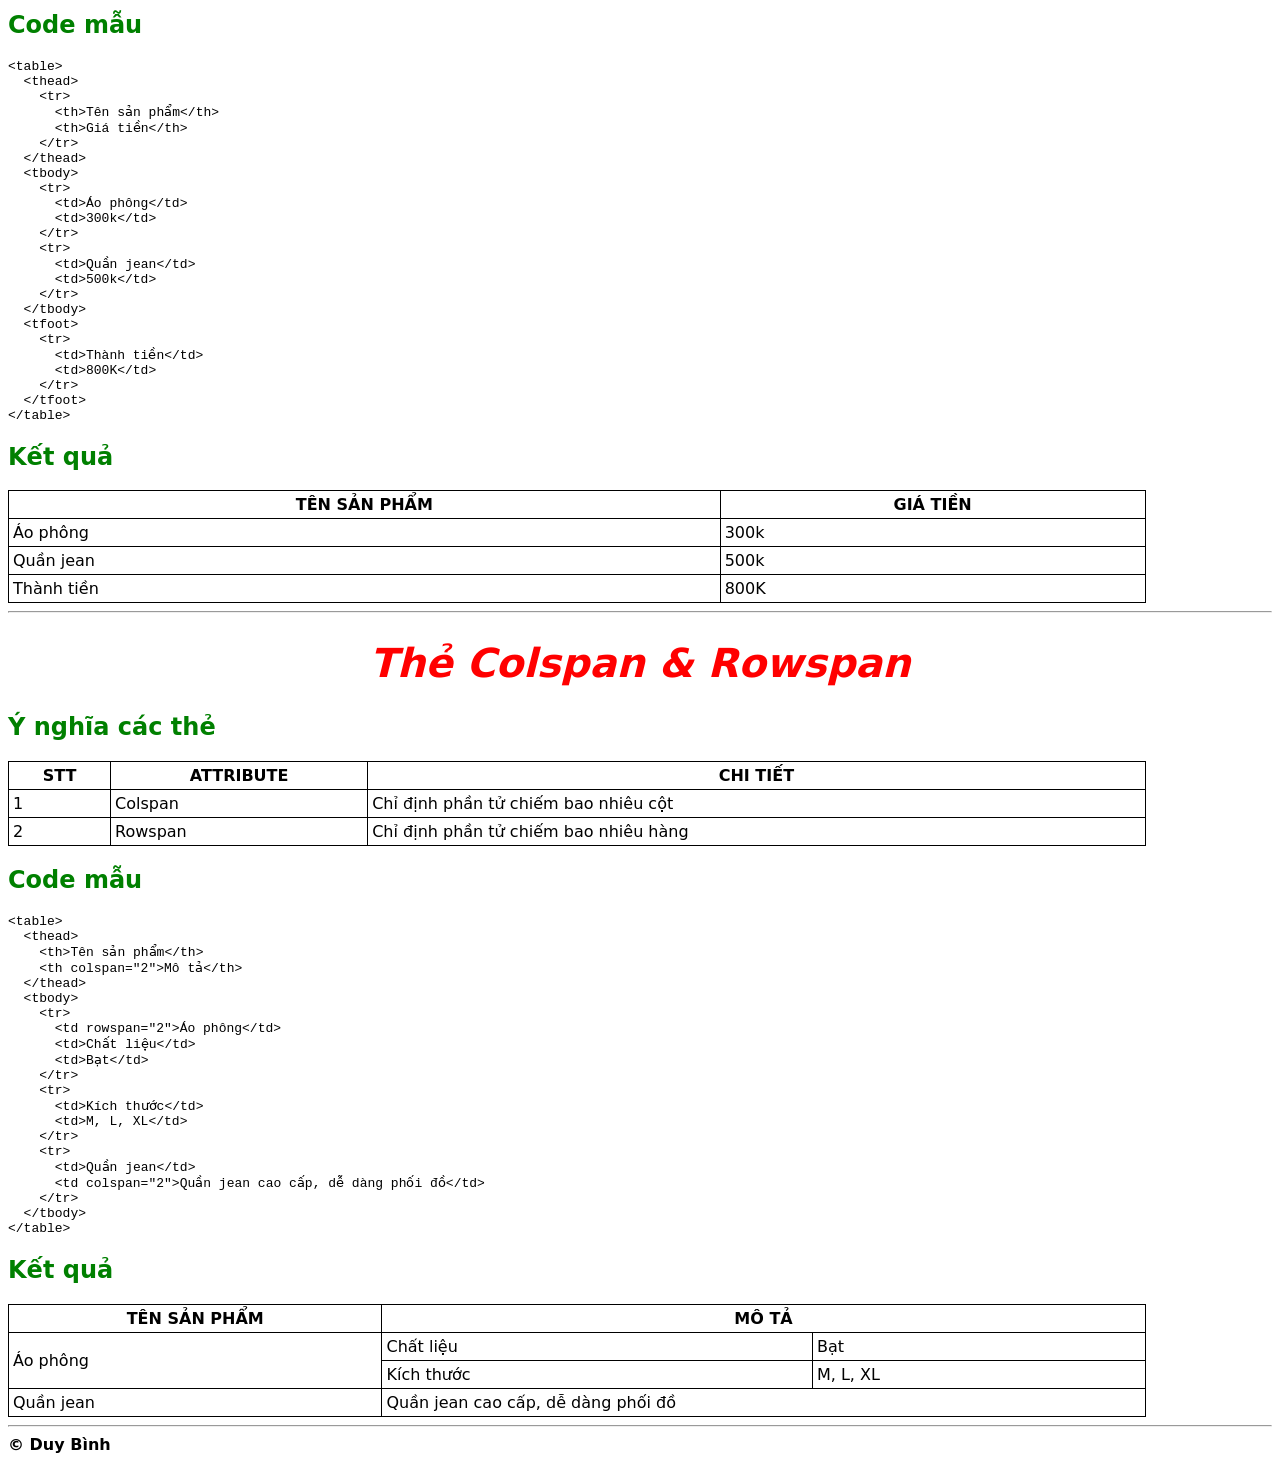
==== commit 8b9cb118: "8.4 Update menu box" ====
--- a/index.html
+++ b/index.html
@@ -104,20 +104,22 @@
       <hr />
       <h1>Ghi chép học HTML</h1>
       <hr />
-      <h2>Mục lục</h2>
-      <h3 class="mucluc">
-        <a href="#I">I.Thẻ &lt;ol&gt; và thẻ &lt;ul&gt;</a> <br />
-        <a href="#II">II.ol ul chồng nhau</a> <br />
-        <a href="#III">III.TÌm hiểu thẻ "a" (anchor) gắn link, sdt, mail</a>
-        <br />
-        <a href="#IV">IV.Tìm hiểu thẻ "img": chèn ảnh</a> <br />
-        <a href="#V">V.HTML entities</a> <br />
-        <a href="#VI">VI.Tìm hiểu thẻ Pre (preformatted)</a> <br />
-        <a href="#VII">VII.Thẻ code</a> <br />
-        <a href="#VIII">VIII.Cách high light code</a> <br />
-        <a href="#IX">IX.Tìm hiểu về HTML TABLE</a> <br />
-        <a href="#X">X.Thẻ Colspan & Rowspan</a> <br />
-      </h3>
+      <div class="menu">
+        <h2>Mục lục</h2>
+        <h4 class="mucluc">
+          <a href="#I">I.Thẻ &lt;ol&gt; và thẻ &lt;ul&gt;</a> <br />
+          <a href="#II">II.ol ul chồng nhau</a> <br />
+          <a href="#III">III.TÌm hiểu thẻ "a" (anchor) gắn link, sdt, mail</a>
+          <br />
+          <a href="#IV">IV.Tìm hiểu thẻ "img": chèn ảnh</a> <br />
+          <a href="#V">V.HTML entities</a> <br />
+          <a href="#VI">VI.Tìm hiểu thẻ Pre (preformatted)</a> <br />
+          <a href="#VII">VII.Thẻ code</a> <br />
+          <a href="#VIII">VIII.Cách high light code</a> <br />
+          <a href="#IX">IX.Tìm hiểu về HTML TABLE</a> <br />
+          <a href="#X">X.Thẻ Colspan & Rowspan</a> <br />
+        </h4>
+      </div>
       <hr />
       <h1 id="I">Thẻ &lt;ol&gt; và thẻ &lt;ul&gt;</h1>
       <ul>
@@ -251,7 +253,8 @@
       <pre>Ví dụ: Steve         Jobs        Việt             Nam</pre>
       <img
         src="[data-uri]"
-        alt="Steve Jobs không phải người Việt Nam" class="steve_jobs"
+        alt="Steve Jobs không phải người Việt Nam"
+        class="steve_jobs"
       />
       <p>
         Cách dùng: &lt;pre&gt; Nhập nội dung tại đây (đã định dạng)&lt;/pre&gt;
--- a/style.css
+++ b/style.css
@@ -117,6 +117,29 @@
   width: 90%;
   height: 5%;
 }
+video.tuhoc_cc {
+  width: 80%;
+  height: 5%;
+}
+.menu {
+  width: 100%;
+  height: 50%;
+  /* display: inline-block; */
+}
+div.menu h4 {
+  margin-top: 0px;
+  line-height: 25px;
+  outline: 2px solid rgba(0, 0, 0, 1);
+  padding-left: 10px;
+  padding-top: 15px;
+  padding-bottom: 1px;
+}
+div.menu h2 {
+  width: 100%;
+  margin-bottom: 1px;
+  text-align: center;
+  outline: 2px solid rgba(0, 0, 0, 1);
+}
 
 /*  */
 /*  */
@@ -143,11 +166,6 @@
 /* .Click_check:visited {
   color: chocolate; */
 /* } */
-.mucluc {
-  margin-left: 10px;
-  margin-top: 0px;
-  line-height: 25px;
-}
 /* Box model */
 .box-model {
   width: 100px;
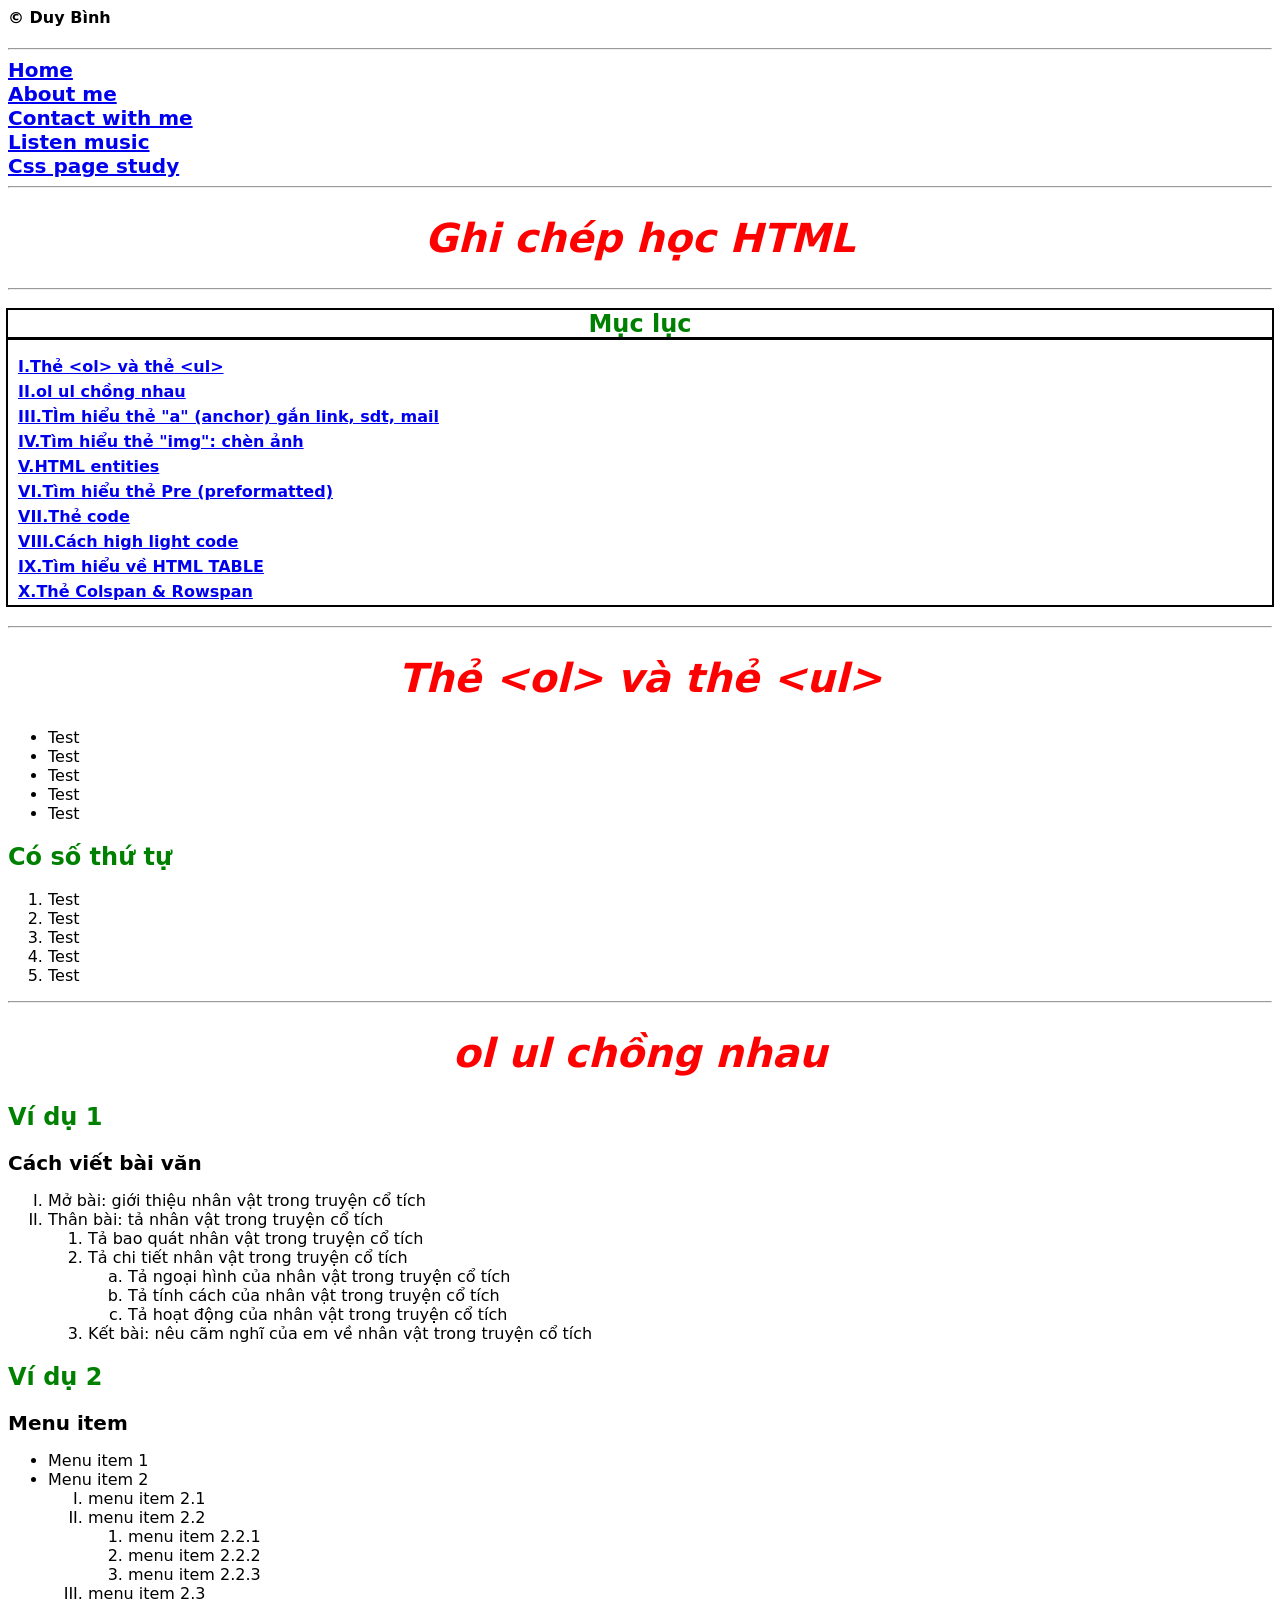
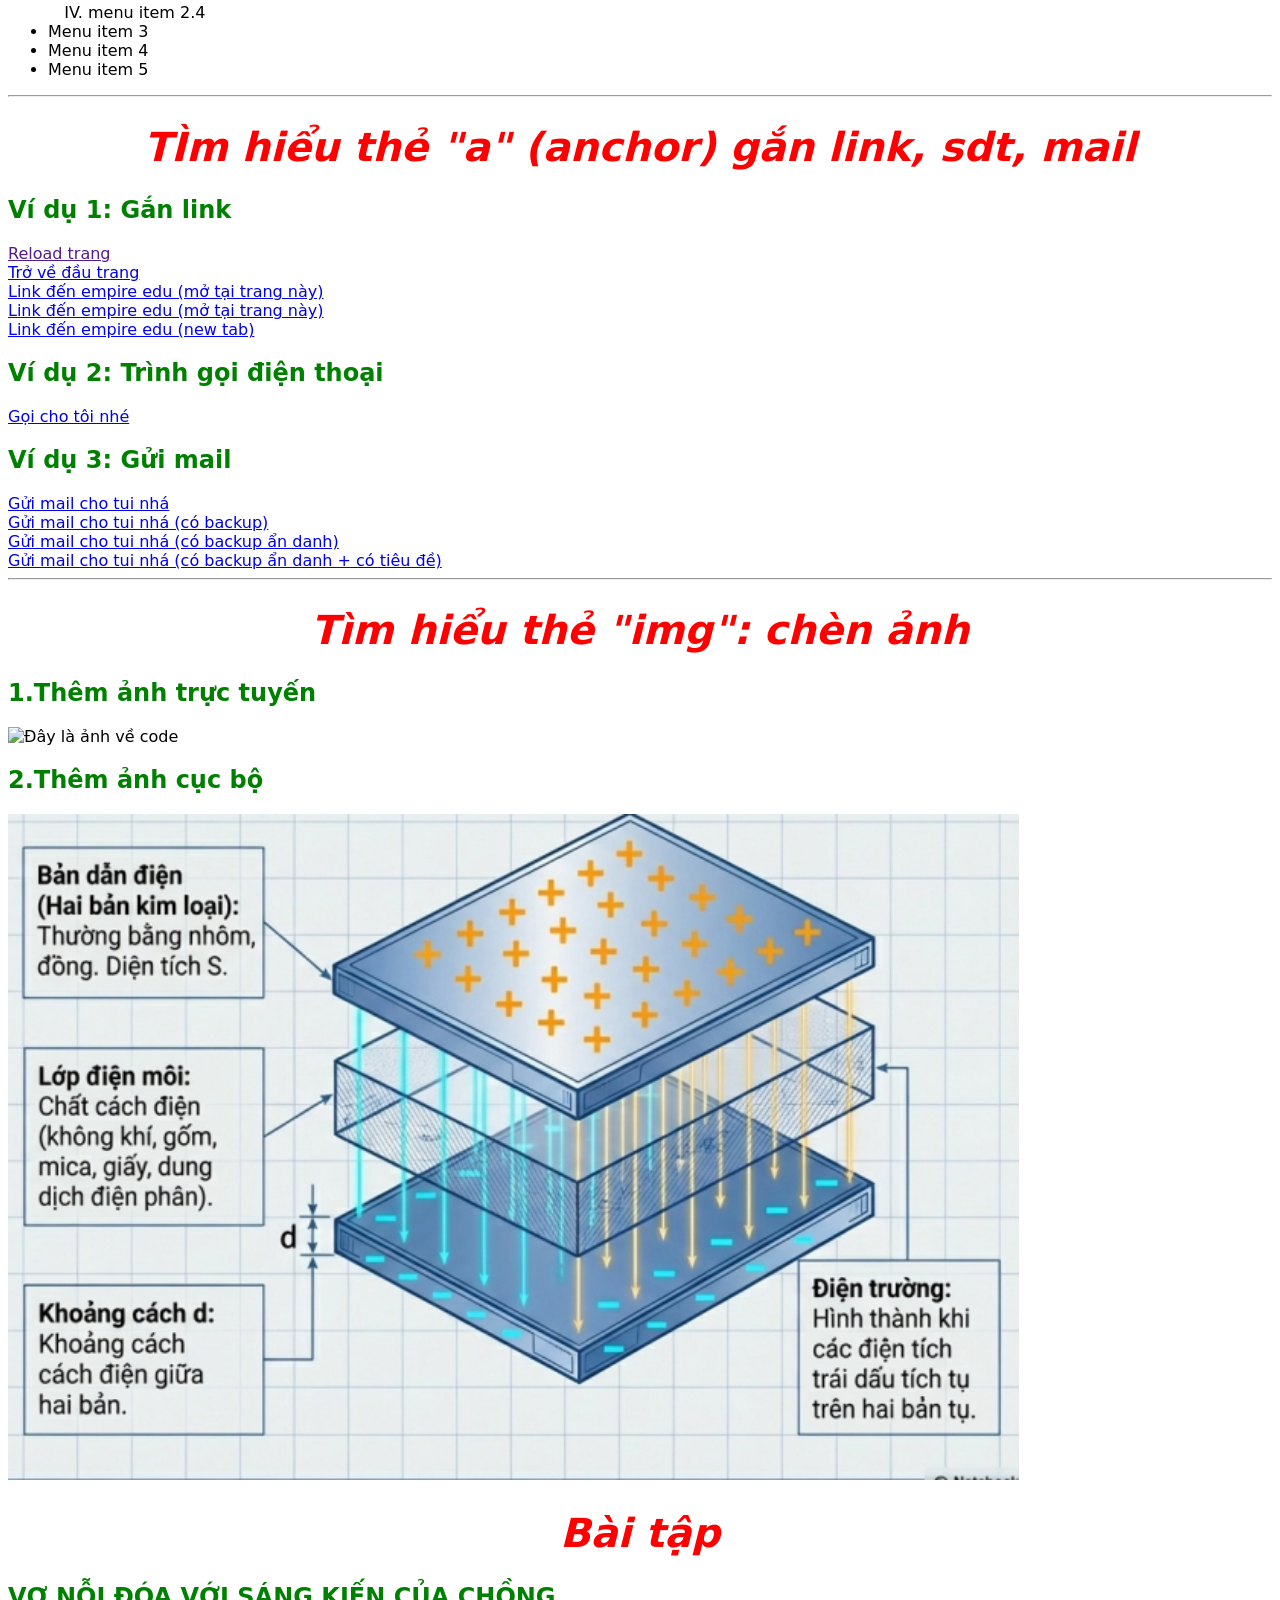
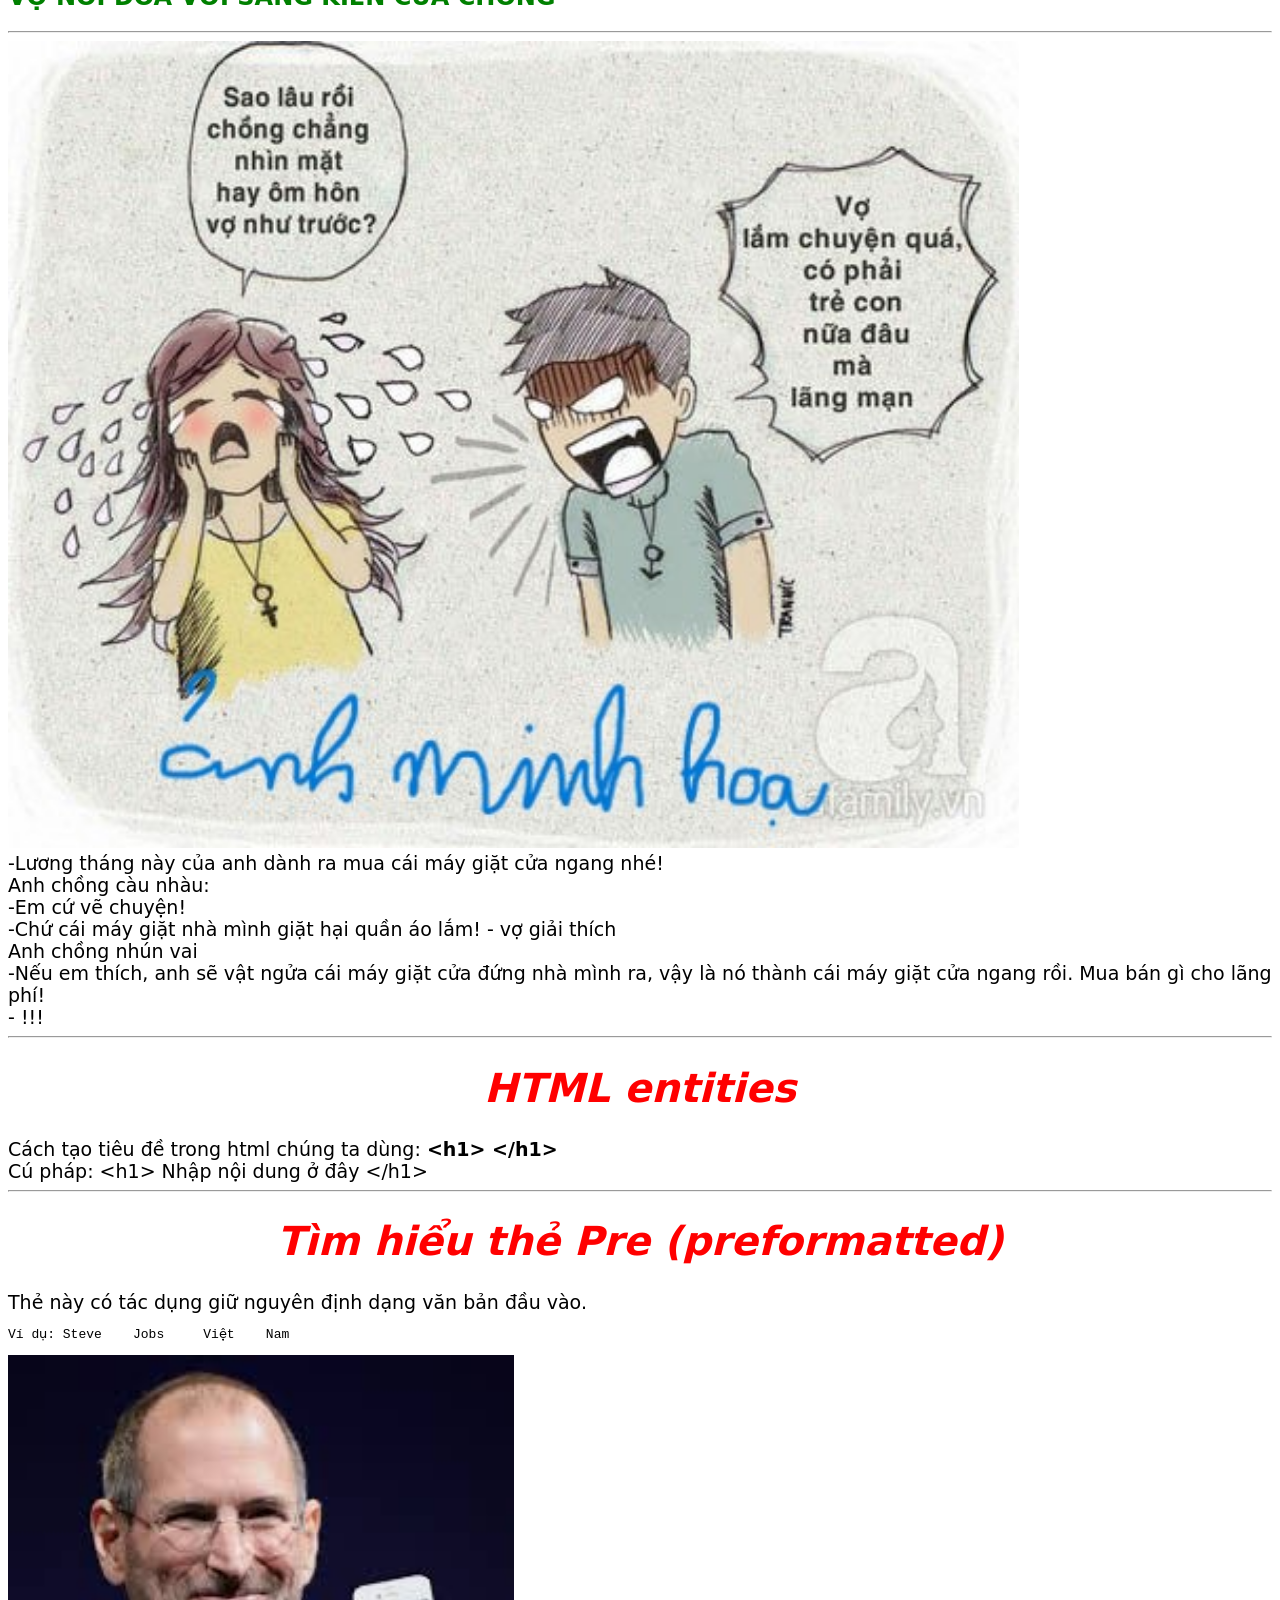
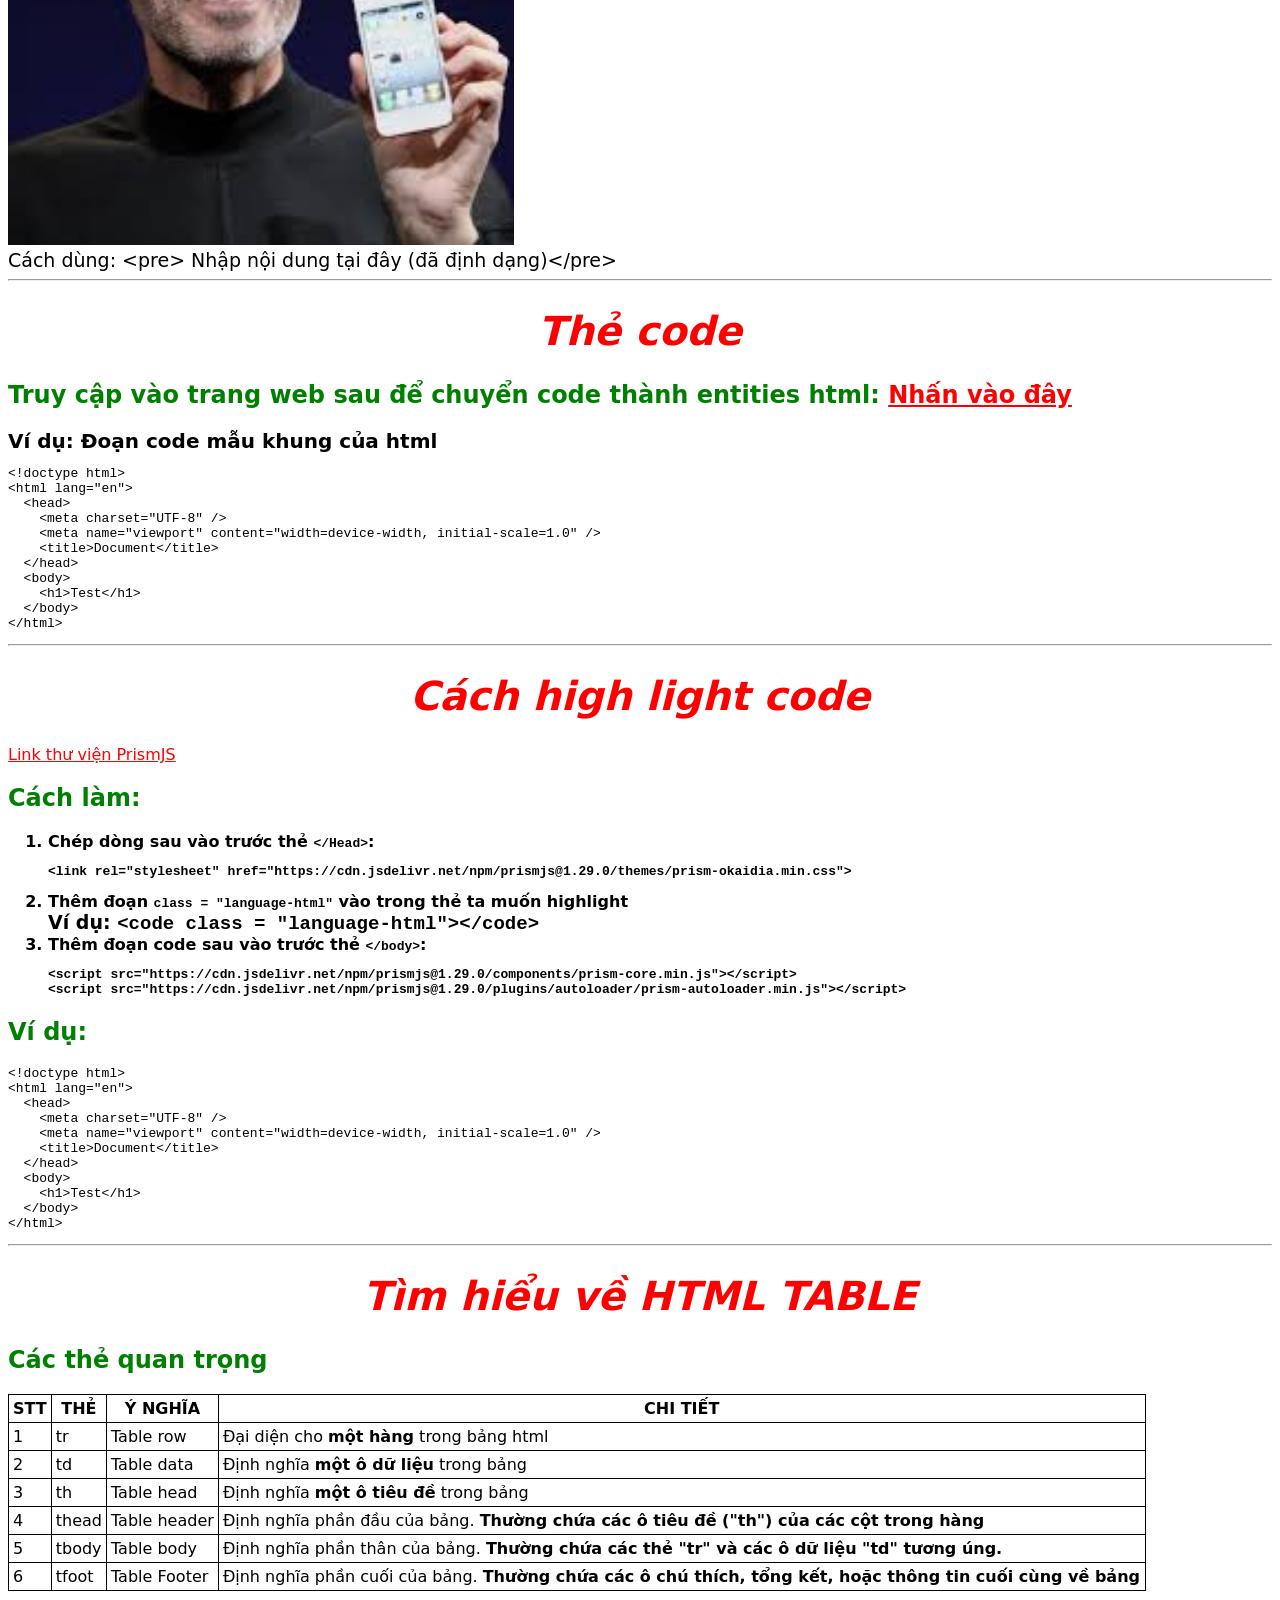
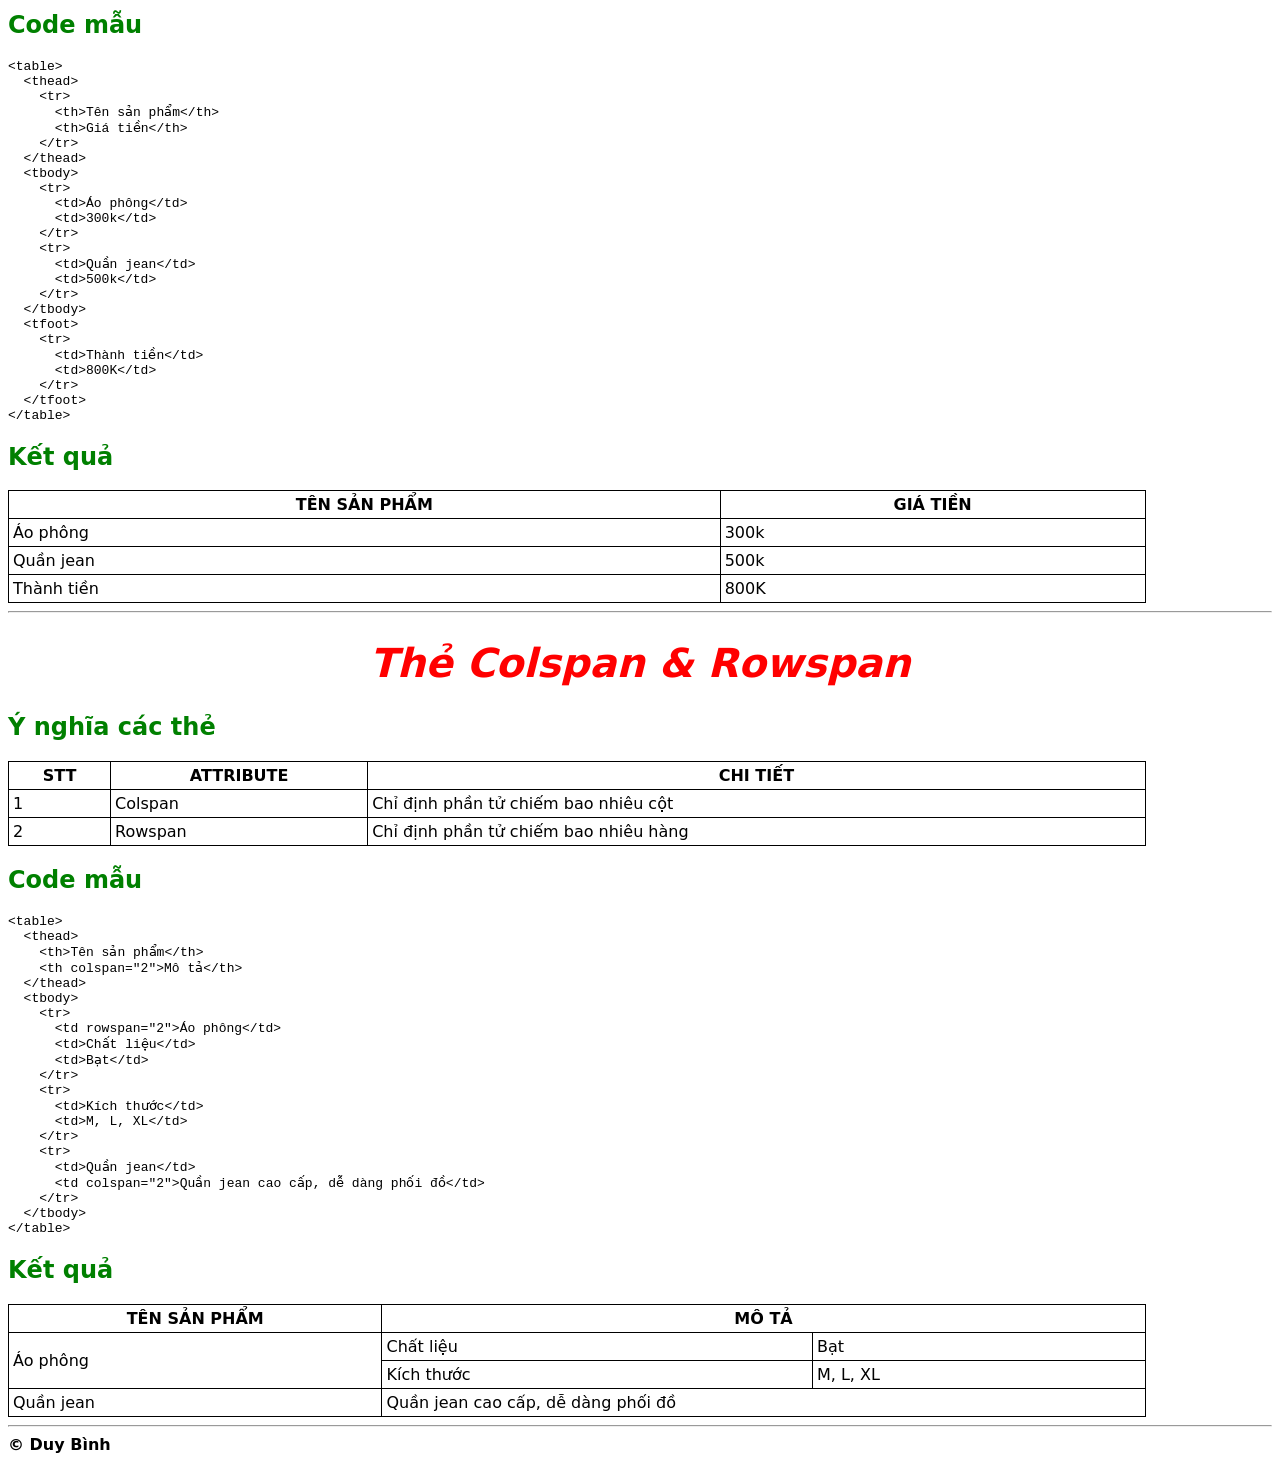
==== commit ae8401ca: "8.5.1 Fix" ====
--- a/index.html
+++ b/index.html
@@ -250,7 +250,7 @@
       <hr />
       <h1 id="VI">Tìm hiểu thẻ Pre (preformatted)</h1>
       <p>Thẻ này có tác dụng giữ nguyên định dạng văn bản đầu vào.<br /></p>
-      <pre>Ví dụ: Steve         Jobs        Việt             Nam</pre>
+      <pre>Ví dụ: Steve    Jobs     Việt    Nam</pre>
       <img
         src="[data-uri]"
         alt="Steve Jobs không phải người Việt Nam"
@@ -268,7 +268,7 @@
         >
       </h2>
       <h3>Ví dụ: Đoạn code mẫu khung của html</h3>
-      <pre><code>&lt;!doctype html&gt;
+      <pre><code class="language-html">&lt;!doctype html&gt;
 &lt;html lang=&quot;en&quot;&gt;
   &lt;head&gt;
     &lt;meta charset=&quot;UTF-8&quot; /&gt;
--- a/style.css
+++ b/style.css
@@ -94,16 +94,23 @@
 table {
   border-collapse: collapse;
   width: 90%;
+  /* table-layout: fixed; */
+  white-space: normal;
+  word-break: break-all;
 }
 th,
 td {
   border: 1px solid black;
   padding: 4px;
+  white-space: normal;
+  word-break: break-all;
 }
 th {
   text-align: center;
   text-transform: uppercase;
   font-weight: bolder;
+  white-space: normal;
+  word-break: break-all;
 }
 img {
   width: 80%;
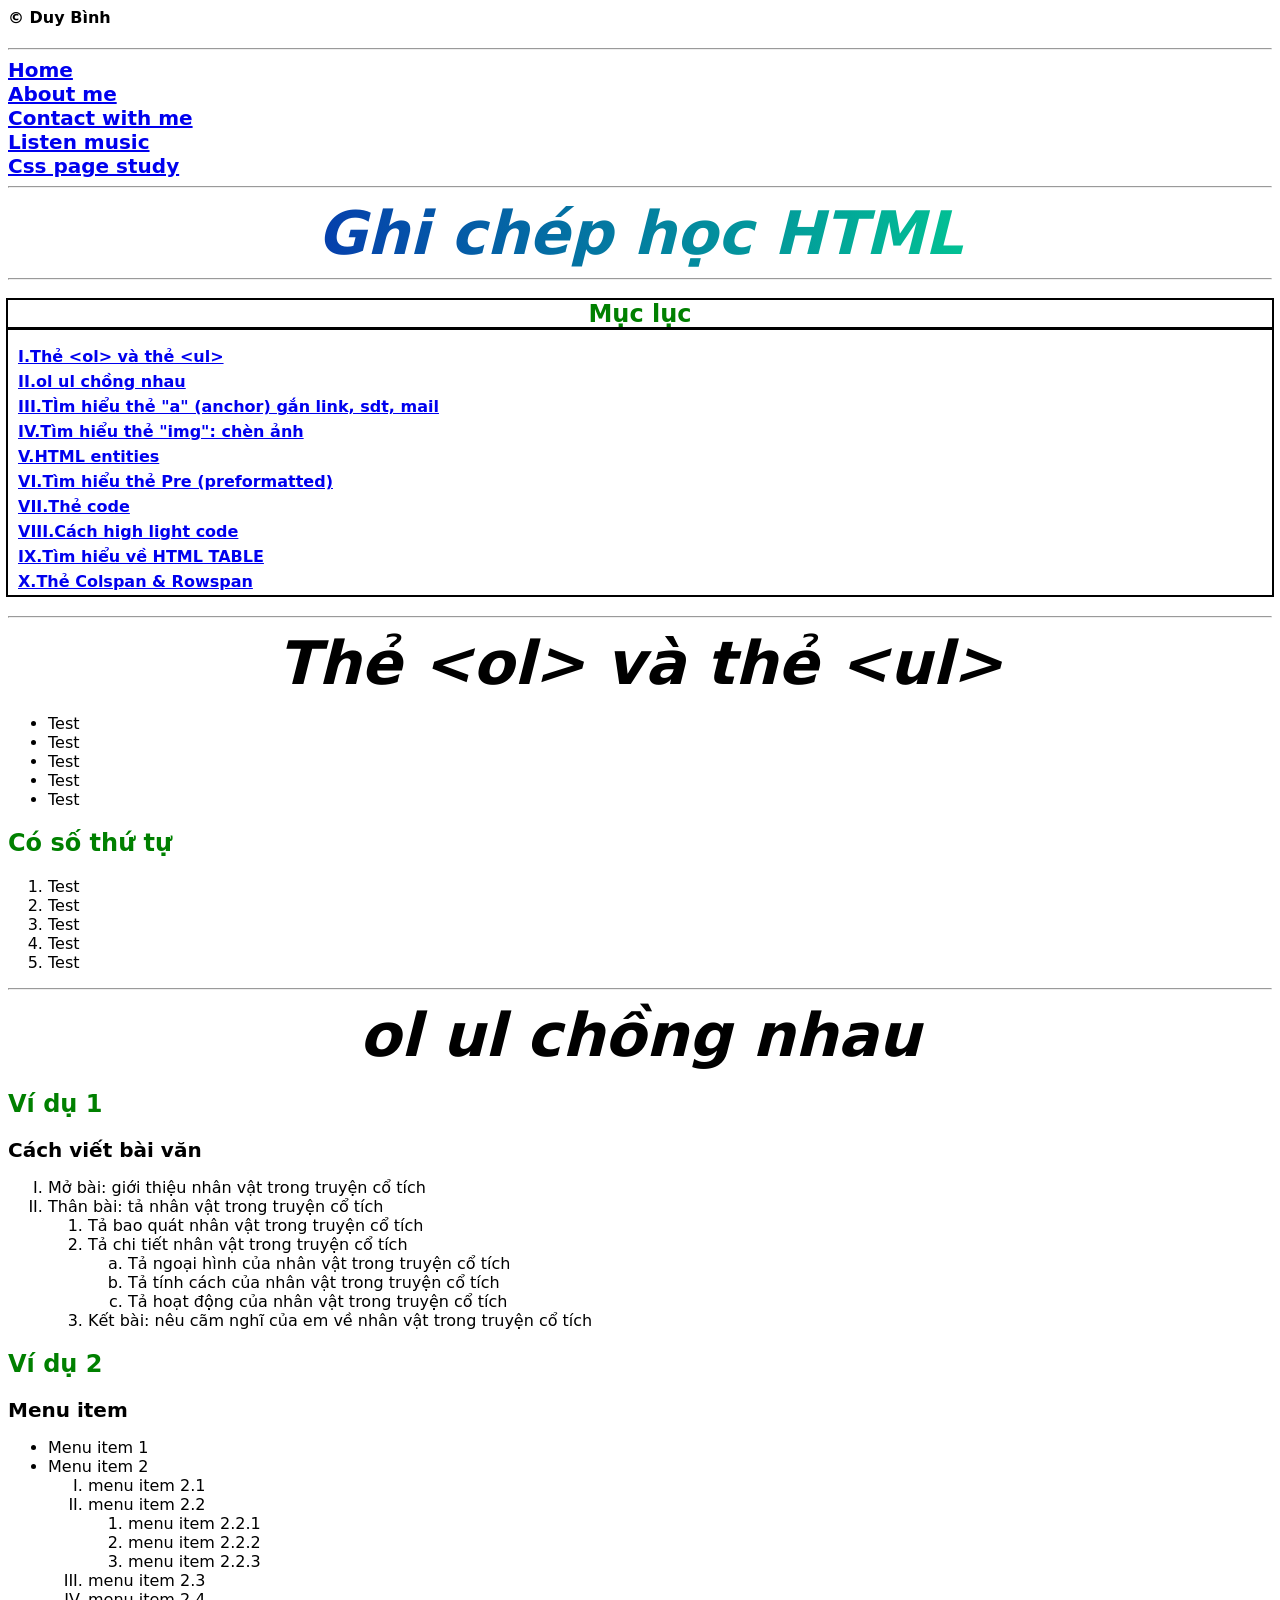
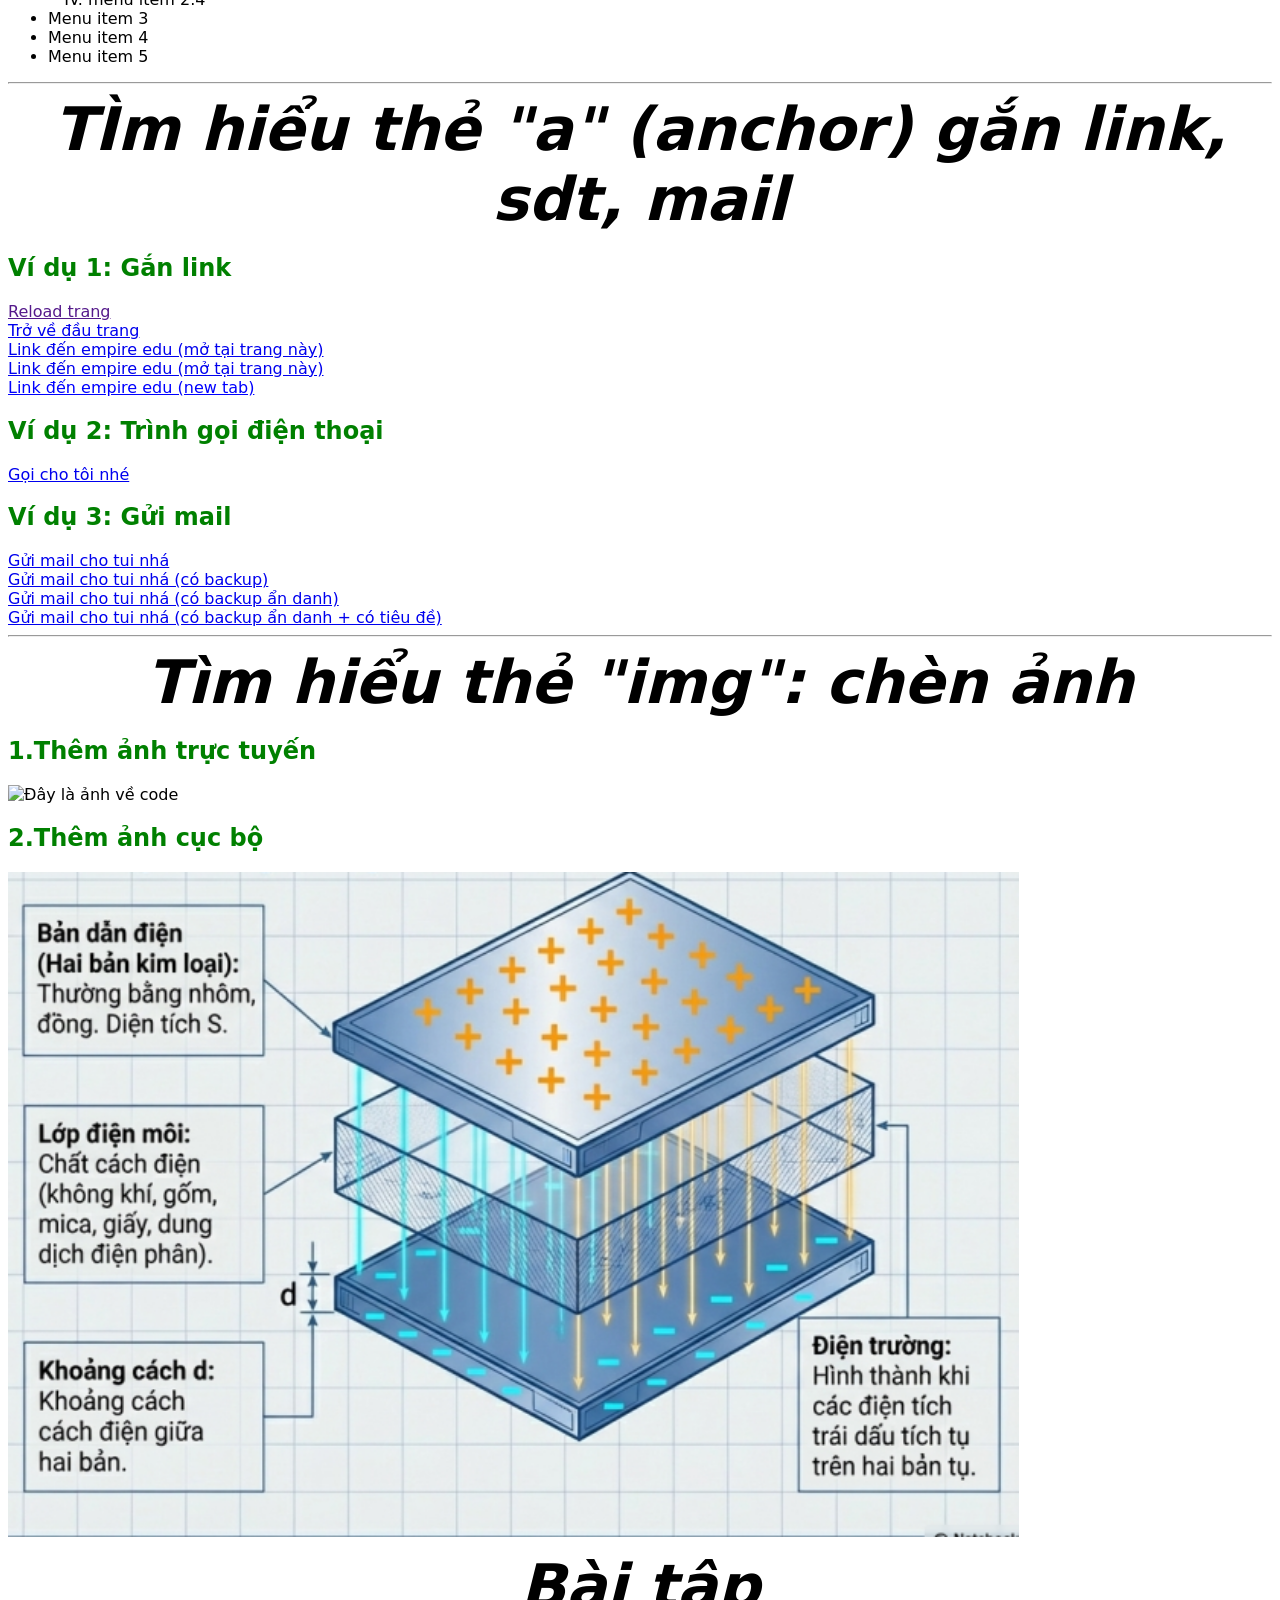
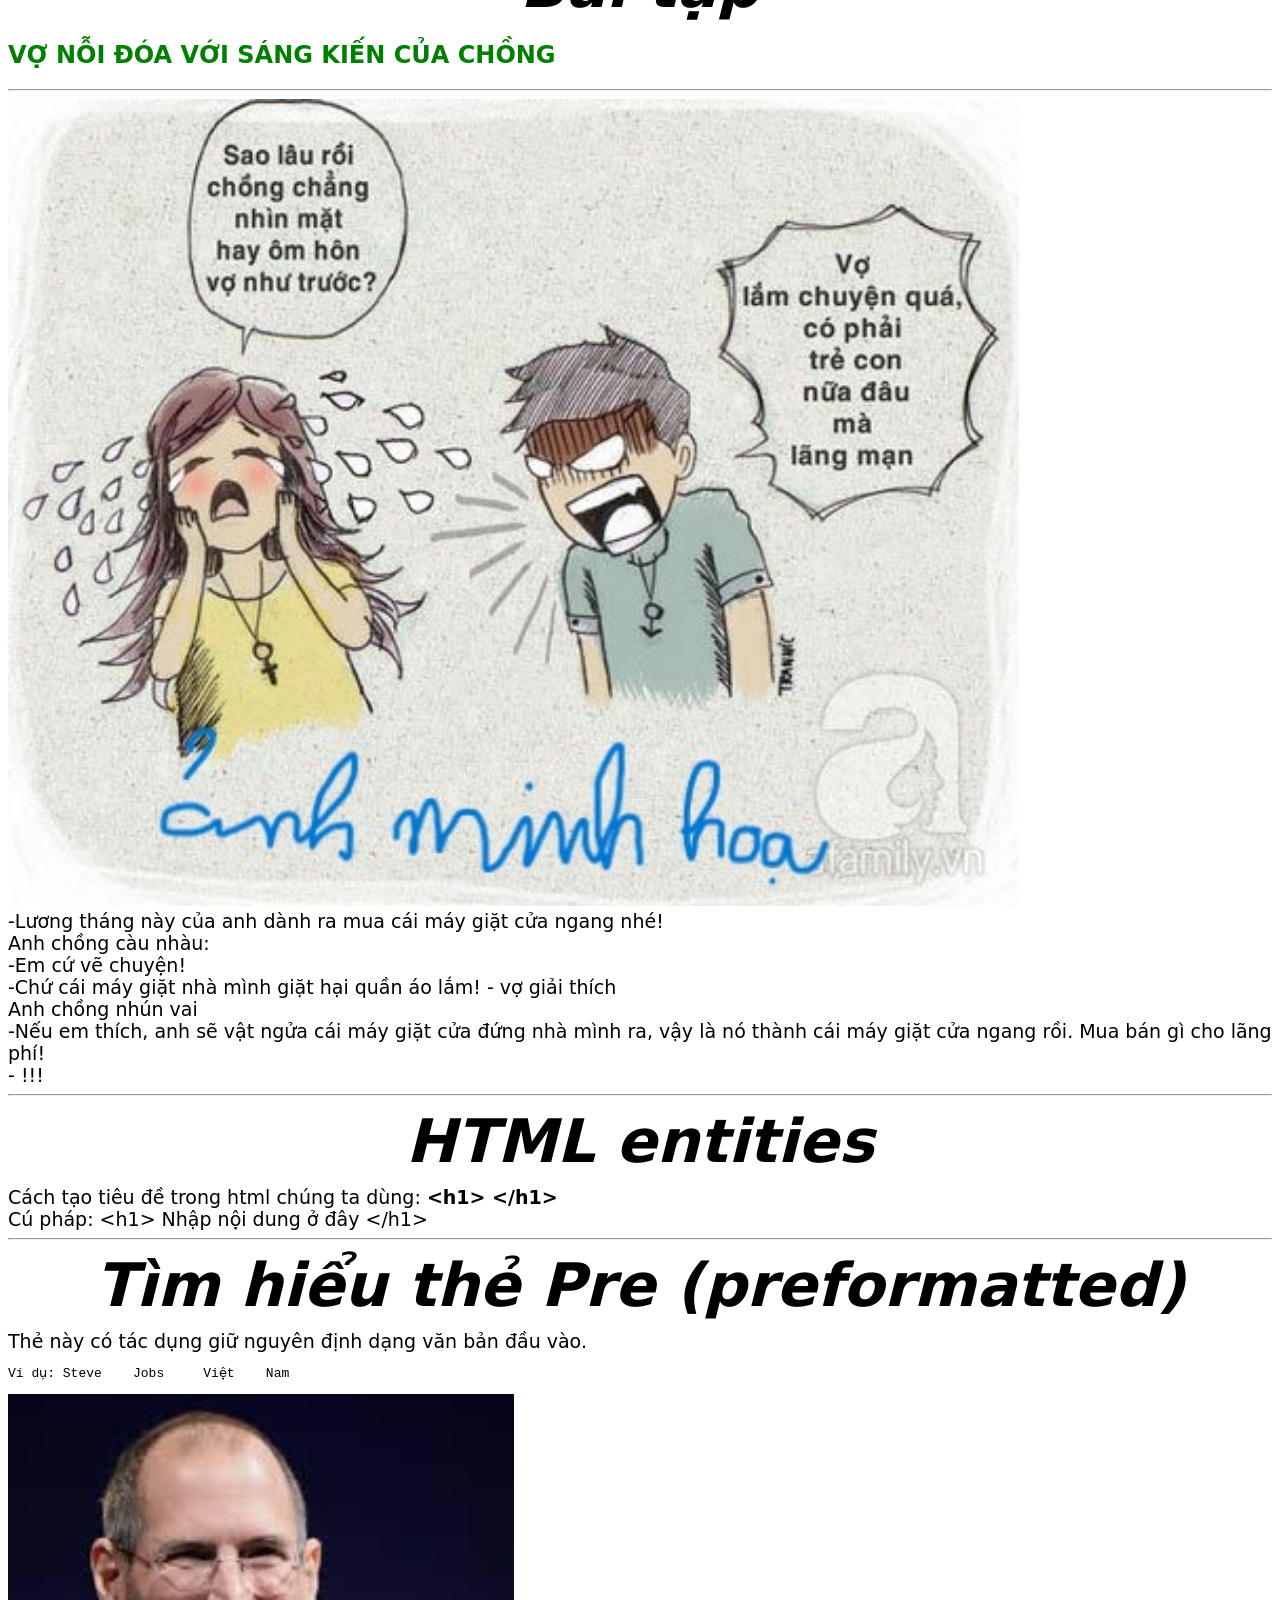
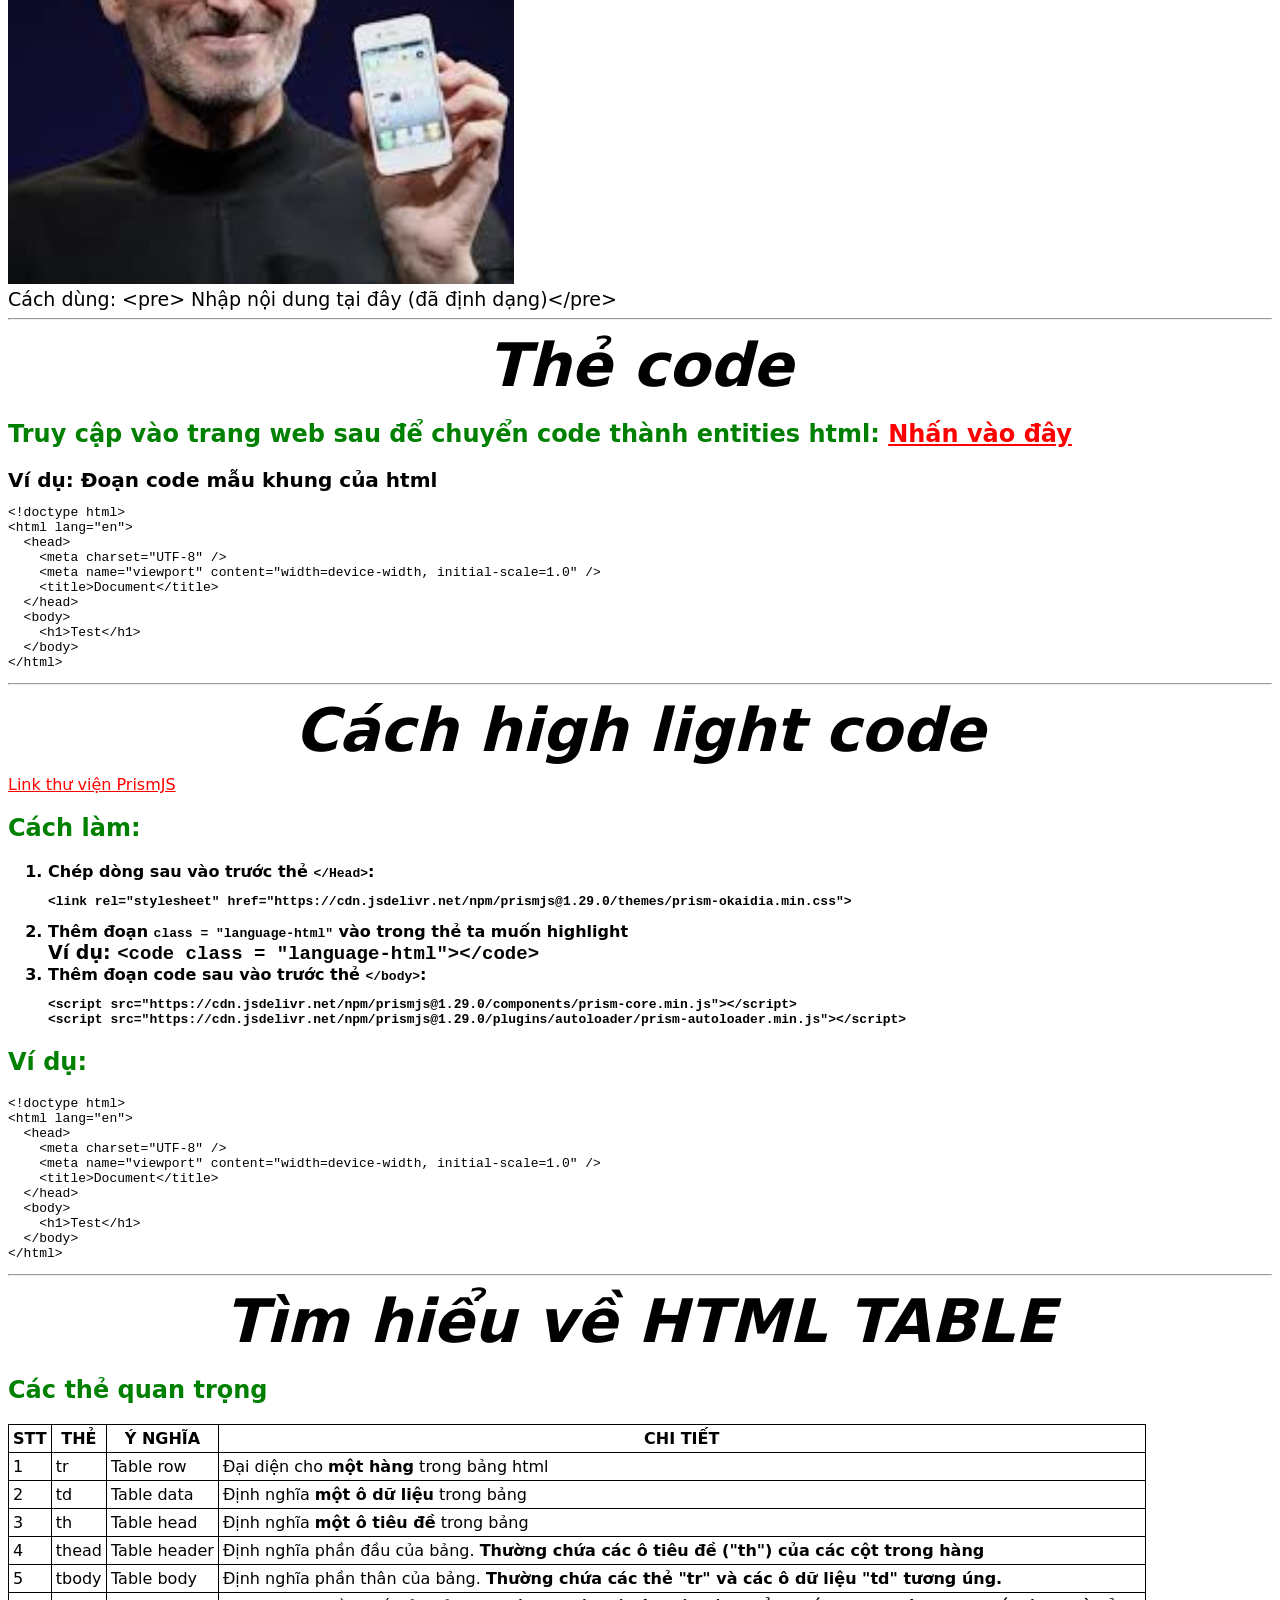
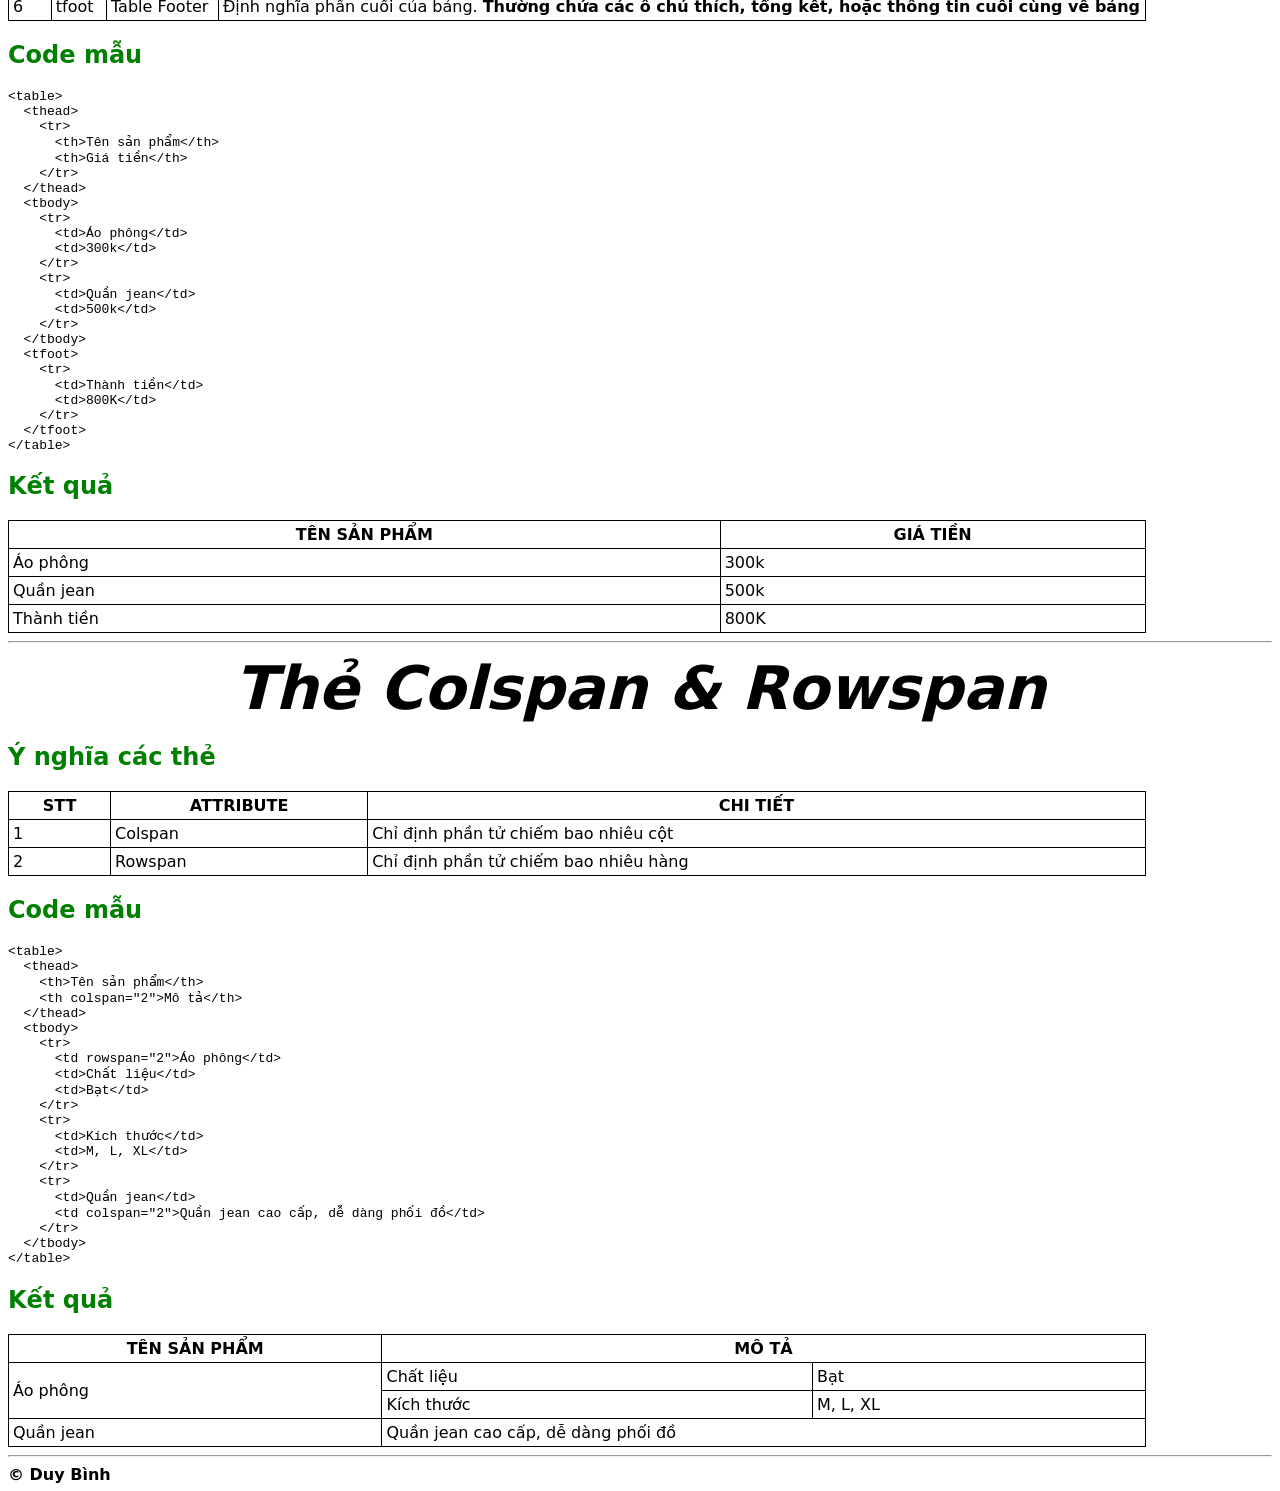
==== commit 3d343c05: "10.0 Update gradient text header" ====
--- a/index.html
+++ b/index.html
@@ -4,6 +4,10 @@
   <head>
     <meta charset="UTF-8" />
     <meta name="viewport" content="width=device-width, initial-scale=1.0" />
+    <link
+      rel="stylesheet"
+      href="https://cdnjs.cloudflare.com/ajax/libs/font-awesome/7.0.1/css/all.min.css"
+    />
     <link rel="stylesheet" href="style.css" />
     <link
       rel="stylesheet"
@@ -86,23 +90,23 @@
       <hr />
       <h3>
         <a href="index.html" title="Trang chủ" class="Click_check"
-          >Home <br
+          ><i class="fa-solid fa-house"></i>Home <br
         /></a>
         <a href="About/" title="Về chúng tôi" class="Click_check"
-          >About me <br
+          ><i class="fa-solid fa-circle-info"></i>About me <br
         /></a>
         <a href="Contact/" title="Liên hệ" class="Click_check"
-          >Contact with me <br
+          ><i class="fa-solid fa-handshake"></i>Contact with me <br
         /></a>
         <a href="music/" title="Nghe nhạc" class="Click_check"
-          >Listen music <br
+          ><i class="fa-solid fa-music"></i>Listen music <br
         /></a>
         <a href="pagecss/" title="Ghi chép học css" class="Click_check"
-          >Css page study</a
+          ><i class="fa-brands fa-css"></i>Css page study</a
         >
       </h3>
       <hr />
-      <h1>Ghi chép học HTML</h1>
+      <h1 class="header">Ghi chép học HTML</h1>
       <hr />
       <div class="menu">
         <h2>Mục lục</h2>
--- a/style.css
+++ b/style.css
@@ -5,7 +5,7 @@
 }
 h1 {
   /* Màu chữ */
-  color: red;
+  /* color: red; */
   /* Định dạng chữ */
   font-style: italic;
   /* Font chữ */
@@ -15,7 +15,12 @@
   /* Căn lề */
   text-align: center;
   /* Cỡ chữ */
-  font-size: 40px;
+  font-size: 60px;
+  margin-top: 10px;
+  margin-bottom: 10px;
+}
+div.paragraph h1 {
+  margin: 0px;
 }
 h2 {
   color: green;
@@ -293,3 +298,85 @@
   font-size: 30px;
   font-style: italic;
 }
+/* Backgroung color */
+.box-bgc {
+  width: 15vw;
+  padding: 40px 0px;
+  text-align: center;
+  font-weight: bold;
+}
+.paragraph {
+  width: 70vw;
+  height: 50vh;
+  border: 1px solid black;
+  margin: 15px 5px;
+  overflow: auto;
+}
+.box1:hover {
+  background-color: blue;
+}
+
+.box1 {
+  background-color: currentColor; /* Xài màu chữ */
+  background-color: red; /* Xài tên màu */
+  background-color: rgb(0, 0, 255); /* Xài màu rgb */
+  background-color: #ff0000; /* Xài màu hex */
+}
+.box2 {
+  width: 100vw;
+  height: 50vh;
+  color: #ff0000;
+  background-image: url(./img/background_img.jfif);
+  /* background-repeat */
+  background-repeat: no-repeat;
+  background-repeat: repeat-x;
+  background-repeat: repeat-y;
+  background-repeat: repeat;
+}
+.box3 {
+  width: 100vw;
+  height: 50vh;
+  color: red;
+  background-image: url(./img/background_img_2.webp);
+  /* Ảnh vừa khung hình, nếu khung bị trống ảnh sẽ lặp lại */
+  background-size: contain;
+  /* Ảnh sẽ giản ra hết mức có thể để lắp đầy box chứa */
+  background-size: cover;
+}
+.box4 {
+  height: 300px;
+  background-image: url(./img/background_img_2.webp);
+  background-size: cover;
+  background-repeat: no-repeat;
+  background-position: center;
+  background-attachment: local;
+}
+
+.text_hl {
+  color: #fc466b;
+}
+
+@supports (background-clip: text) or (-webkit-background-clip: text) {
+  .text_hl {
+    color: transparent;
+    background-color: #fc466b;
+    background-image: linear-gradient(90deg, #fc466b 0%, #3f5efb 100%);
+    background-clip: text;
+    -webkit-background-clip: text;
+  }
+}
+
+.header {
+  font-size: 100px
+  color: #0700b8;
+}
+
+@supports (background-clip: text) or (-webkit-background-clip: text) {
+  .header {
+    color: transparent;
+    background-color: #fc466b;
+    background-image: linear-gradient(90deg, #0700b8 0%, #00ff88 100%);
+    background-clip: text;
+    -webkit-background-clip: text;
+  }
+}
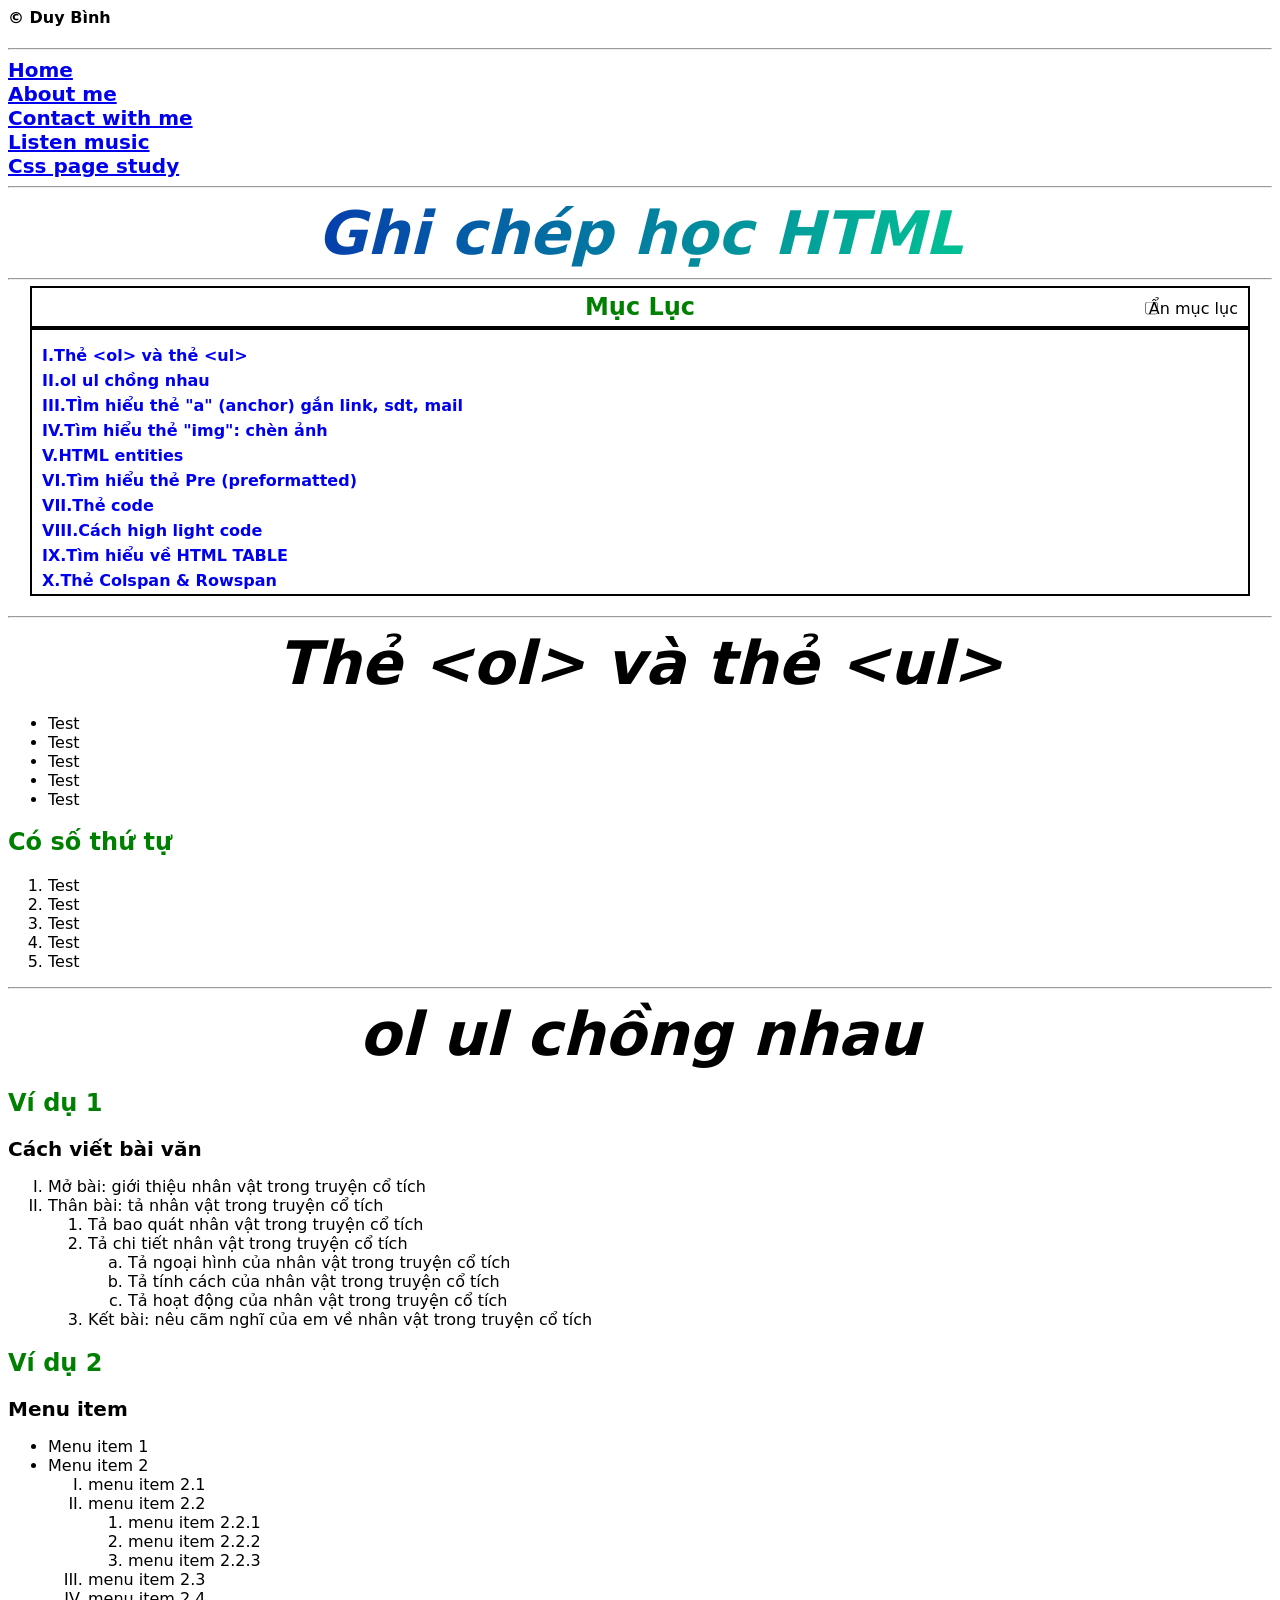
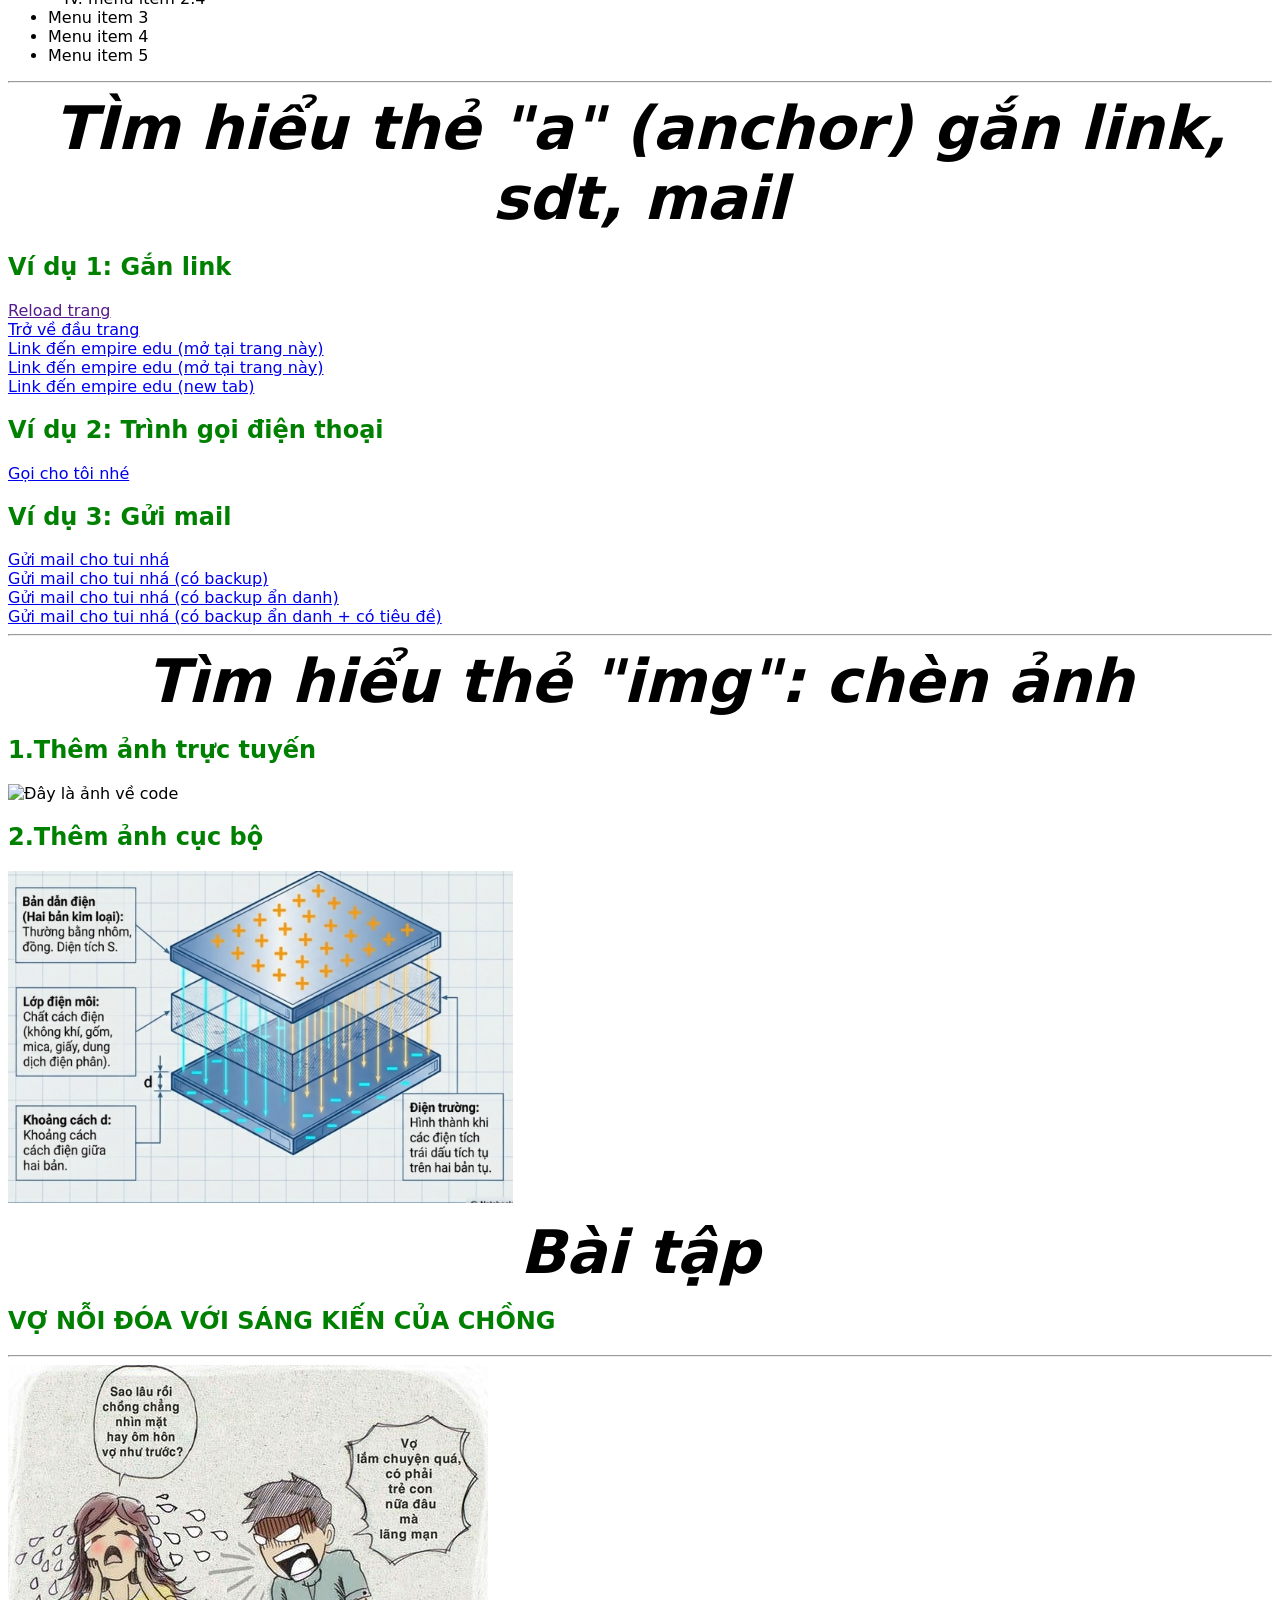
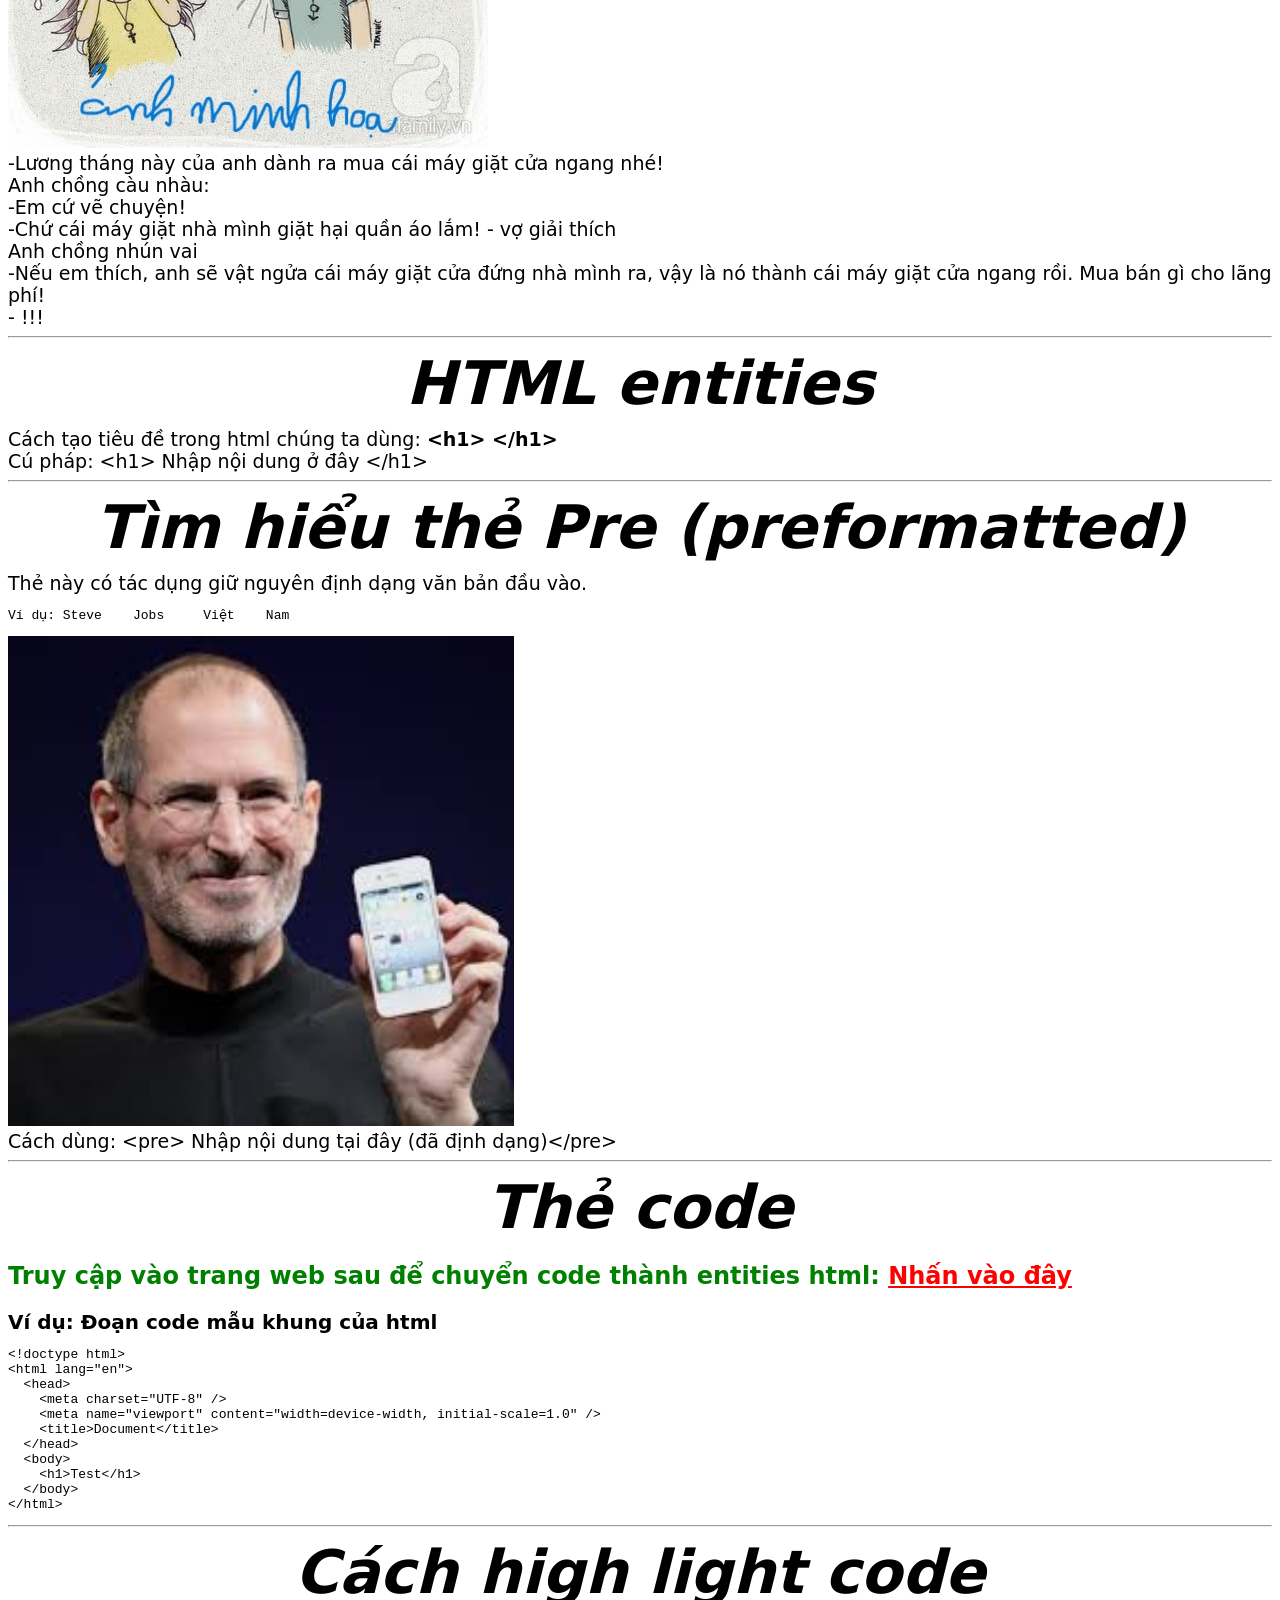
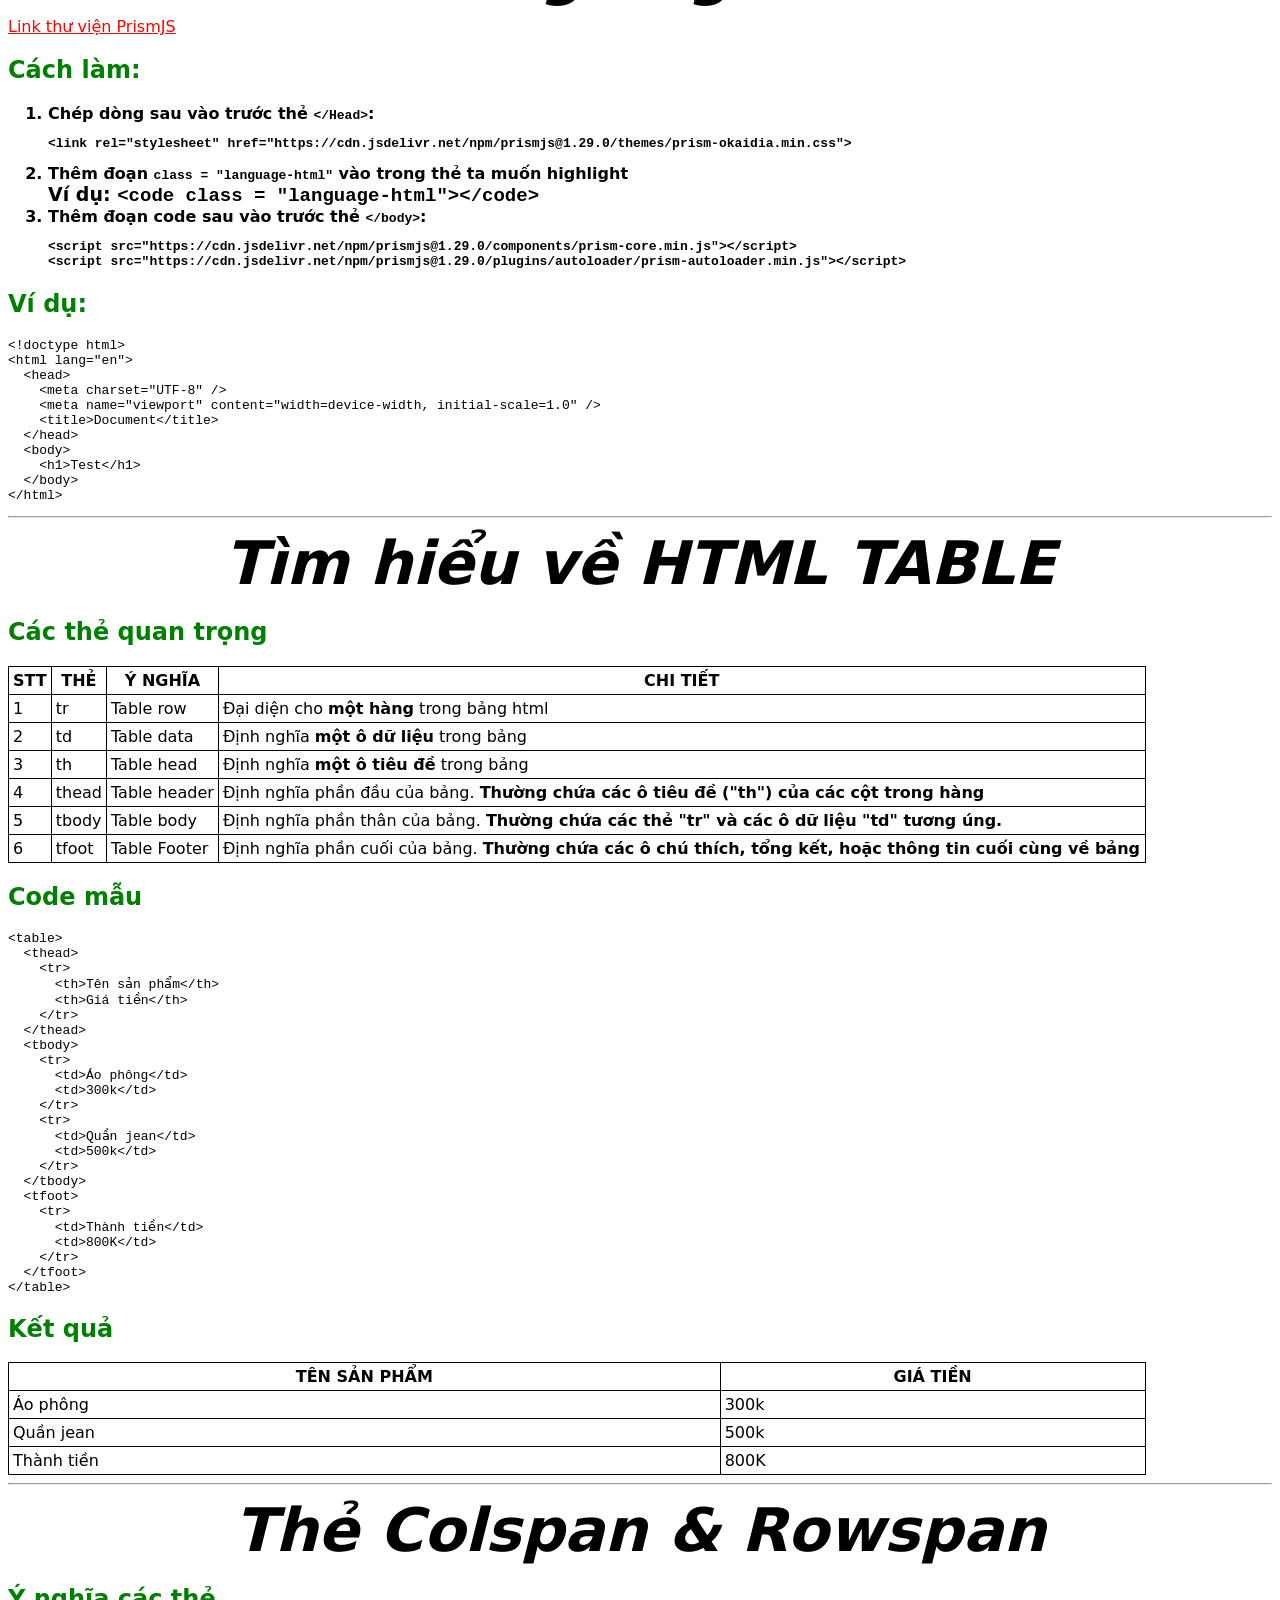
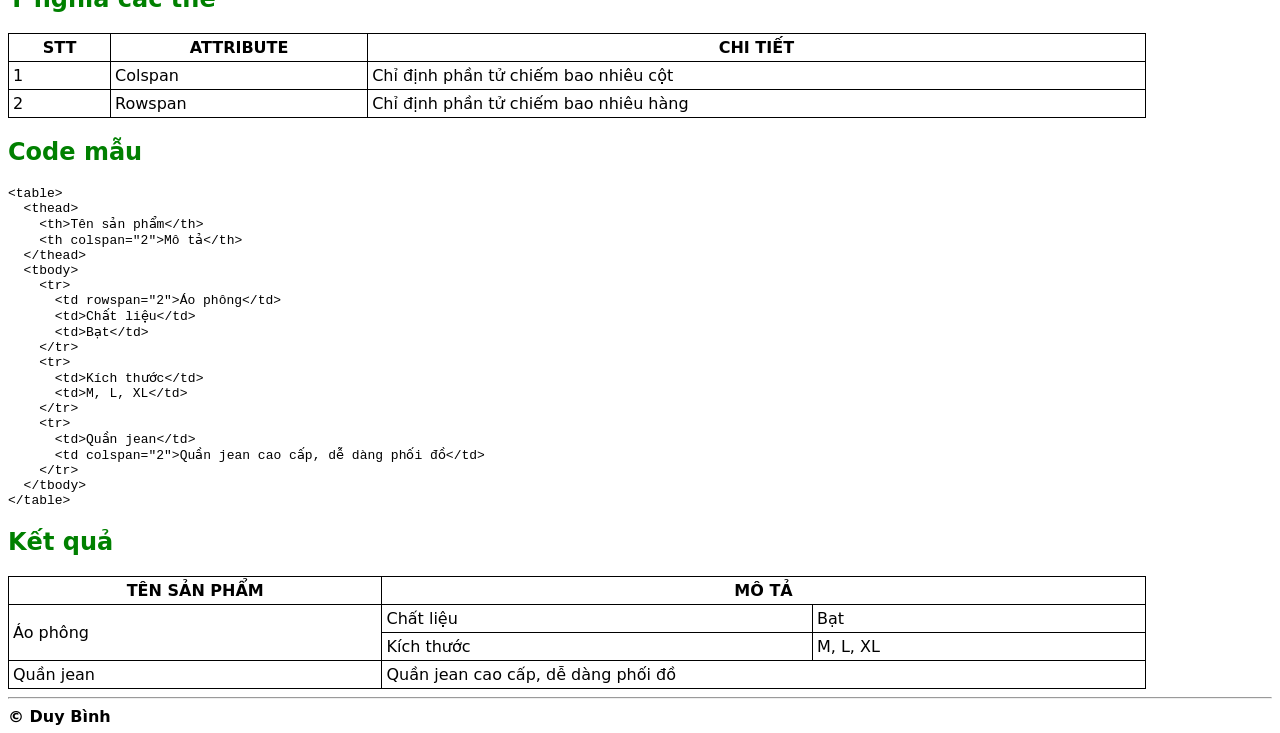
==== commit 2452a967: "12.1 Fix hidden menu button (home page)" ====
--- a/index.html
+++ b/index.html
@@ -109,7 +109,11 @@
       <h1 class="header">Ghi chép học HTML</h1>
       <hr />
       <div class="menu">
-        <h2>Mục lục</h2>
+        <div class="header_menu">
+          <h2>Mục Lục</h2>
+          <input type="checkbox" id="hide_menu" />
+          <label for="hide_menu">Ẩn mục lục</label>
+        </div>
         <h4 class="mucluc">
           <a href="#I">I.Thẻ &lt;ol&gt; và thẻ &lt;ul&gt;</a> <br />
           <a href="#II">II.ol ul chồng nhau</a> <br />
--- a/style.css
+++ b/style.css
@@ -2,6 +2,7 @@
   font-family:
     system-ui, "Segoe UI", Roboto, Helvetica, Arial, sans-serif,
     "Apple Color Emoji", "Segoe UI Emoji", "Segoe UI Symbol";
+max-width: 100vw;
 }
 h1 {
   /* Màu chữ */
@@ -118,7 +119,7 @@
   word-break: break-all;
 }
 img {
-  width: 80%;
+  max-width: 90vw;
   height: 5%;
 }
 img.steve_jobs {
@@ -133,24 +134,62 @@
   width: 80%;
   height: 5%;
 }
+::selection {
+  background-color: yellow;
+}
 .menu {
-  width: 100%;
-  height: 50%;
-  /* display: inline-block; */
+  width: 95vw;
+  margin: 0 auto;
 }
 div.menu h4 {
+  --menu-height: unset;
+  --menu-padding-top: 15px;
+  --menu-padding-bottom: 1px;
+
+  overflow: auto;
+  height: var(--menu-height, unset);
   margin-top: 0px;
   line-height: 25px;
   outline: 2px solid rgba(0, 0, 0, 1);
   padding-left: 10px;
-  padding-top: 15px;
-  padding-bottom: 1px;
-}
-div.menu h2 {
+  padding-top: var(--menu-padding-top, 15px);
+  padding-bottom: var(--menu-padding-bottom, 1px);
+}
+/* Khung cha bao bọc thanh tiêu đề */
+div.header_menu {
   width: 100%;
-  margin-bottom: 1px;
-  text-align: center;
   outline: 2px solid rgba(0, 0, 0, 1);
+  position: relative;
+  text-align: center;
+  padding: 5px 0;
+}
+div.header_menu h2 {
+  margin: 0;  
+  padding-bottom: 2px;
+  color: green;
+}
+div.header_menu input#hide_menu {
+  position: absolute;
+  right: 90px; 
+  top: 50%;
+  transform: translateY(-50%);
+  margin: 0;
+}
+div.header_menu label[for="hide_menu"] {
+  position: absolute;
+  right: 10px;       
+  top: 50%;
+  transform: translateY(-50%);
+  user-select: none;
+}
+div.menu a {
+  text-decoration: none;
+}
+
+.header_menu:has(#hide_menu:checked) + .mucluc {
+  --menu-height: 0px;
+  --menu-padding-top: 0px;
+  --menu-padding-bottom: 0px
 }
 
 /*  */
@@ -366,6 +405,8 @@
   }
 }
 
+/* Gradient title */
+
 .header {
   font-size: 100px
   color: #0700b8;
@@ -380,3 +421,96 @@
     -webkit-background-clip: text;
   }
 }
+
+/* Back drop */
+.main_back {
+  width: 70vw;
+  height: 37vh;
+  border: 10px dotted red;
+  background-image: url(./img/background_3.avif);
+  background-clip: padding-box;
+  background-repeat: no-repeat;
+  background-size: cover;
+}
+
+.back_drop {
+  margin-top: 50px;
+  margin-left: 10px;
+  margin-right: 10px;
+  text-align: center;
+  font-weight: bold;
+  padding-top: 30px;
+  padding-bottom: 30px;
+  background-color: rgba(255, 0, 0, 0.661);
+}
+
+@supports (backdrop-filter: blur(3px) contrast(50%)) or (-webkit-backdrop-filter: blur(3px) contrast(50%)) {
+  .back_drop {
+    margin-top: 50px;
+    margin-left: 10px;
+    margin-right: 10px;
+    text-align: center;
+    font-weight: bold;
+    padding-top: 30px;
+    padding-bottom: 30px;
+    background-color: rgba(255, 0, 0, 0.449);
+    backdrop-filter: blur(3px) contrast(50%);
+    -webkit-backdrop-filter: blur(100px) contrast(50%) ;
+  }
+}
+
+/* Clip path */
+.clip_path {
+  width: 200px;
+  height: 200px;
+  margin-left: 10px;
+  background-image: url(./img/ava.png);
+  background-position: center;
+  background-size: cover;
+  clip-path: circle(50% at 50% 50%);
+  /* Cách tính toán: 
+  radius = (input_value * max(width, height))
+  */
+  /* clip-path: circle(input_value at x y); */
+}
+
+/* box_shadow */
+.box_shadow {
+  width: 20vw;
+  height: 20vh;
+  background-color: red;
+  /* offset-x/offset-y/blur/radius/color */
+  box-shadow: 60px -16px 15px 10px cyan;
+}
+
+/* Css counter */
+.css_counter {
+  width: 70vw;
+  margin-left: 10px;
+  padding-left: 10px;
+  background-color: aqua;
+  /* Tạo biến section mang value = 0 */
+  counter-reset: section_h2;
+  counter-reset: section_h3;
+  counter-reset: section_h4;
+
+  /* Gặp thẻ h2 thì  +1 vào section */
+  h2 {
+    counter-increment: section_h2;
+    counter-reset: section_h3;
+  }
+  /* Thêm vào trước thẻ h2 */
+  h2::before {
+    content: "Phần " counter(section_h2) ": ";
+    color: red;
+  }
+  
+  h3 {
+    counter-increment: section_h3;
+  }
+
+  h3::before {
+    content: counter(section_h2) "." counter(section_h3) ".";
+    color:#e19d0a;
+    margin-left: 20px;
+  }
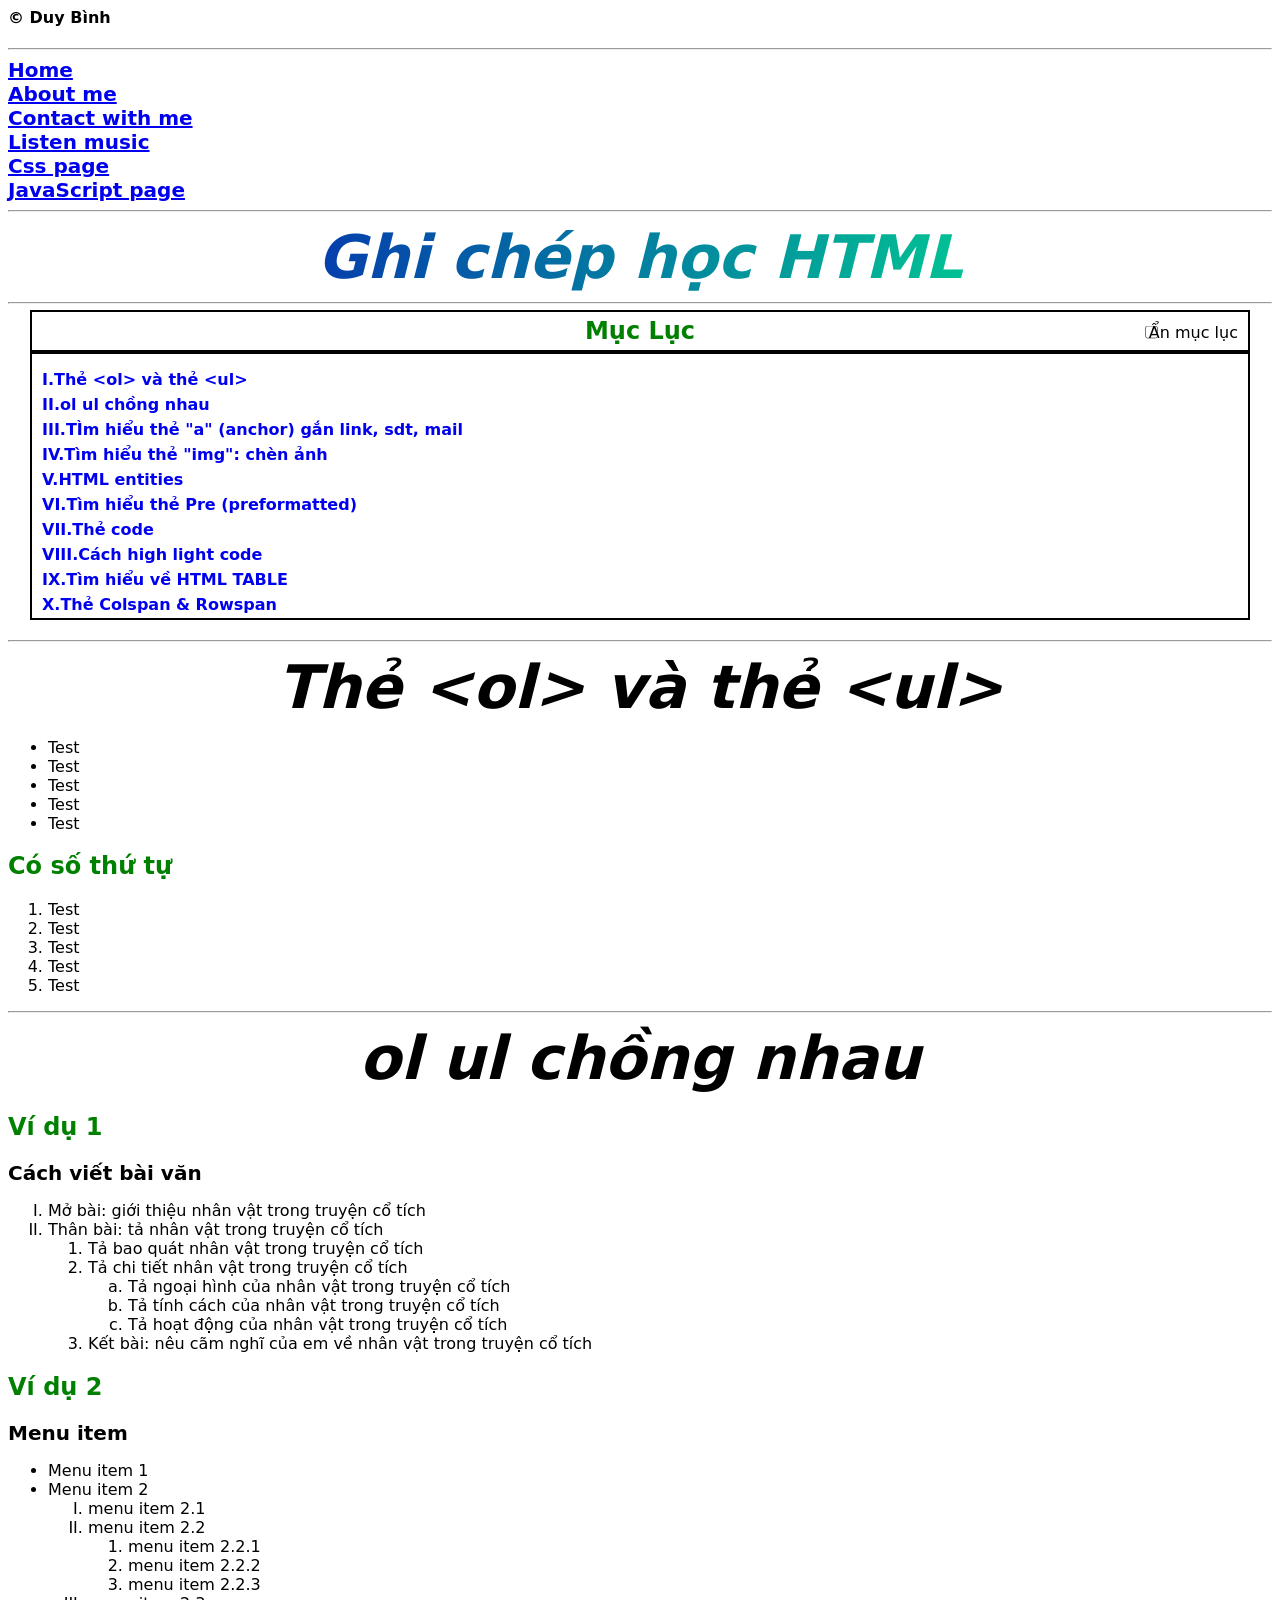
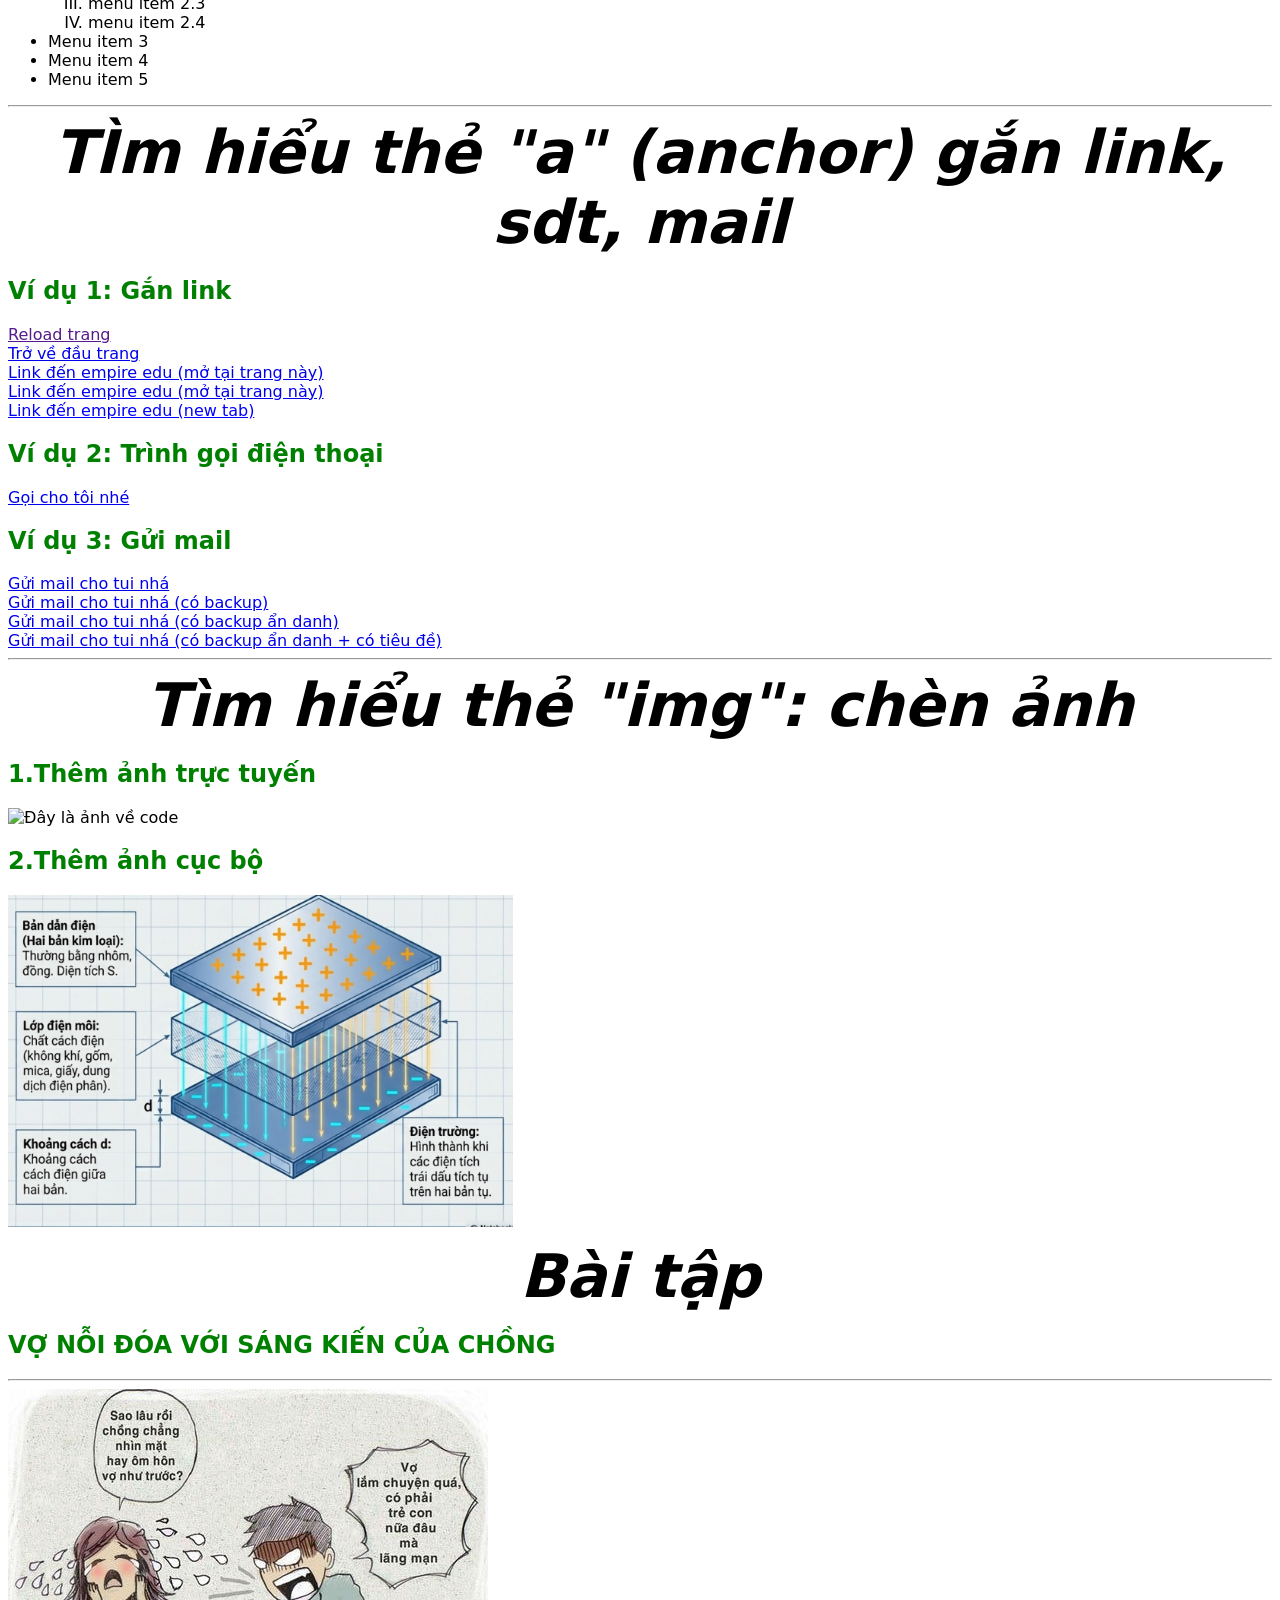
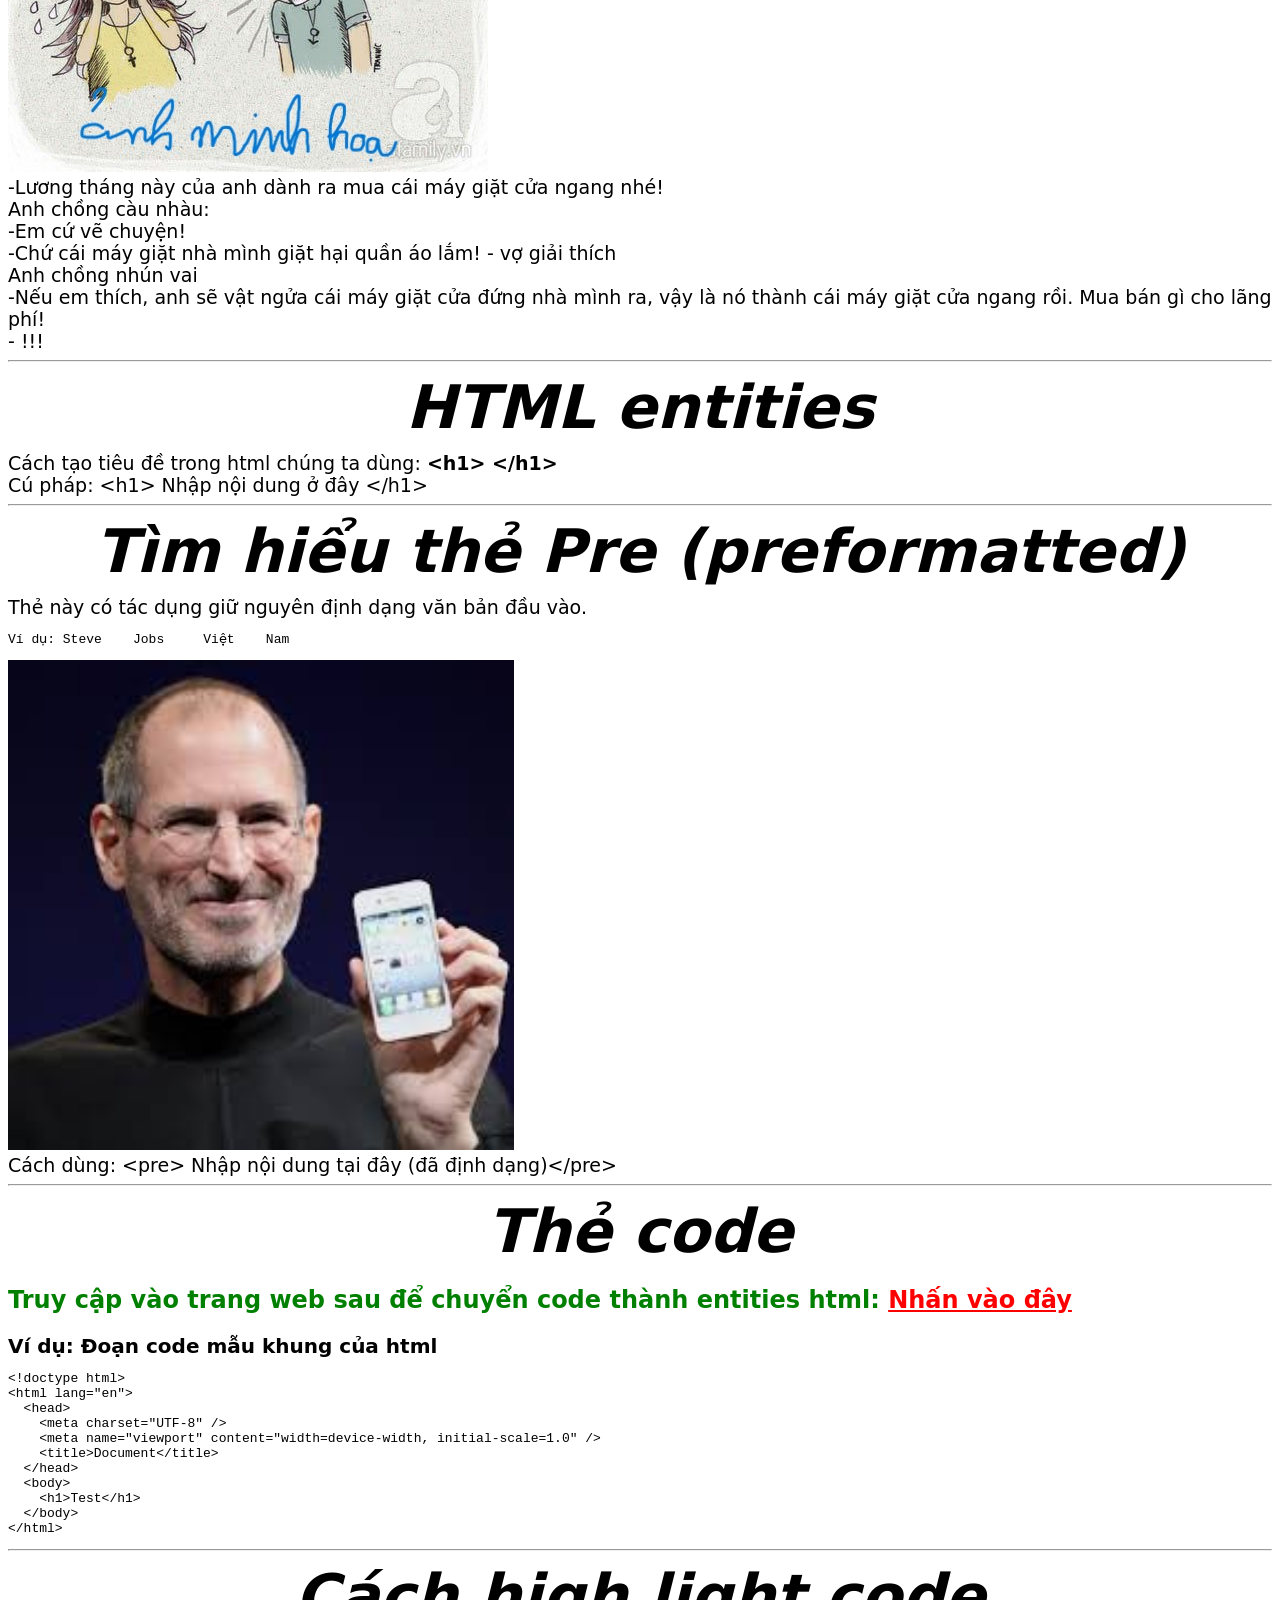
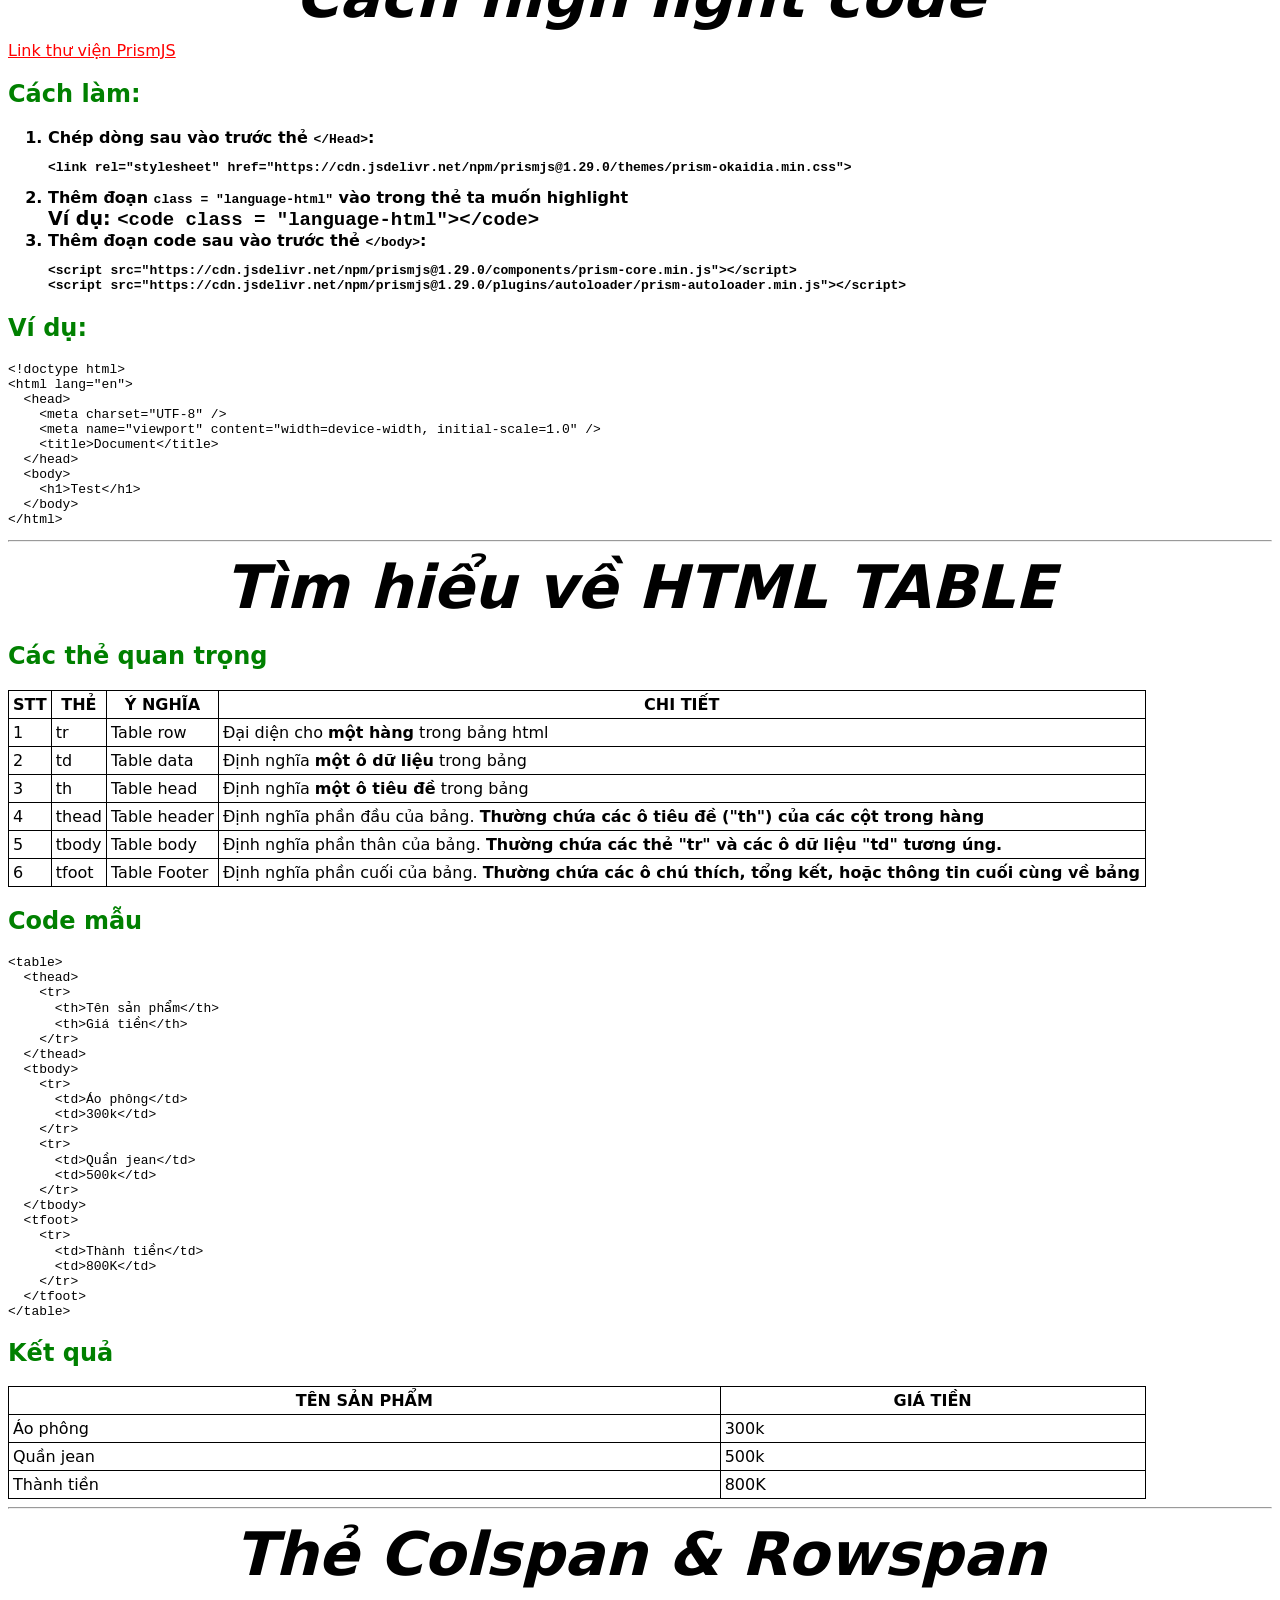
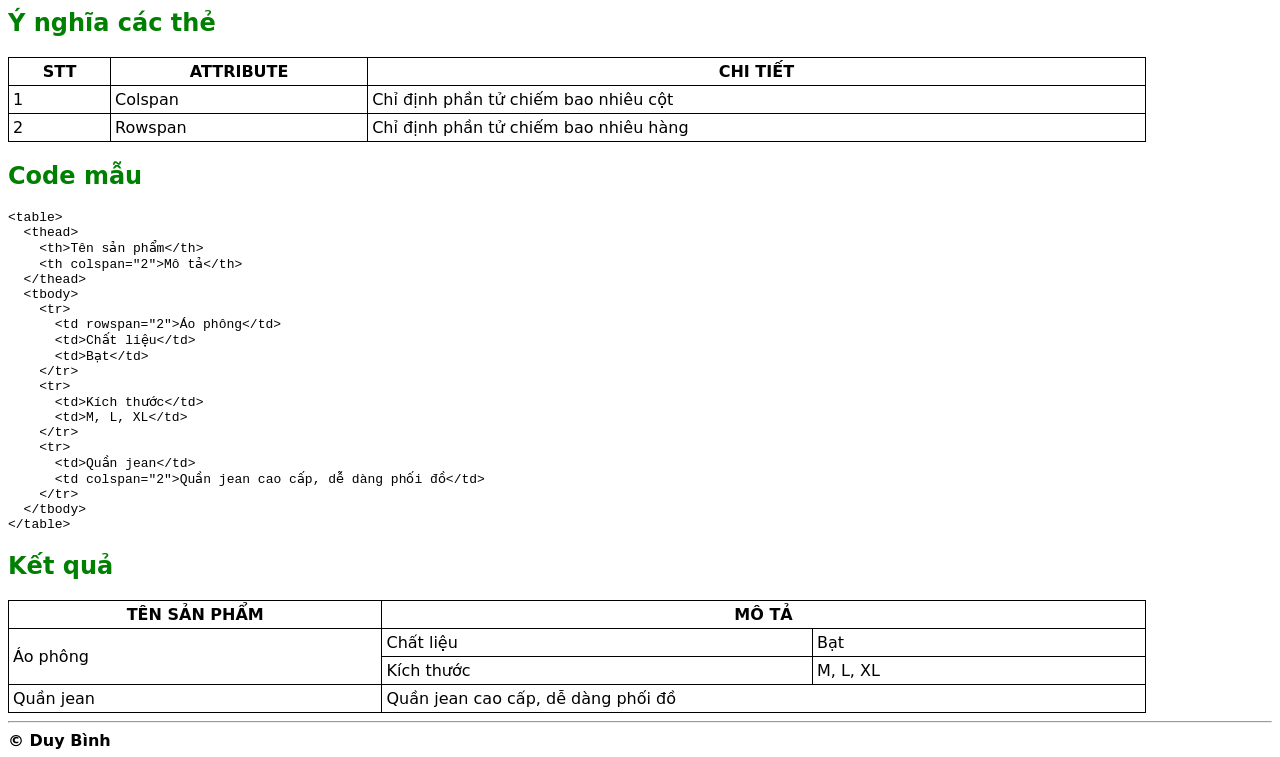
==== commit 98c05284: "15.0 Cập nhật web học JS" ====
--- a/index.html
+++ b/index.html
@@ -102,8 +102,9 @@
           ><i class="fa-solid fa-music"></i>Listen music <br
         /></a>
         <a href="pagecss/" title="Ghi chép học css" class="Click_check"
-          ><i class="fa-brands fa-css"></i>Css page study</a
+          ><i class="fa-brands fa-css"></i>Css page <br></a
         >
+        <a href="./pagejs/index.html">JavaScript page</a>
       </h3>
       <hr />
       <h1 class="header">Ghi chép học HTML</h1>
--- a/style.css
+++ b/style.css
@@ -2,7 +2,7 @@
   font-family:
     system-ui, "Segoe UI", Roboto, Helvetica, Arial, sans-serif,
     "Apple Color Emoji", "Segoe UI Emoji", "Segoe UI Symbol";
-max-width: 100vw;
+  max-width: 100vw;
 }
 h1 {
   /* Màu chữ */
@@ -44,6 +44,7 @@
 p {
   font-size: 19px;
 }
+.redhighlight,
 redhighlight {
   color: red;
 }
@@ -191,7 +192,13 @@
   --menu-padding-top: 0px;
   --menu-padding-bottom: 0px
 }
-
+.messenger_button {
+  color: #0866ff;
+  font-size: 50px;
+  position: fixed;
+  right: 15px;
+  bottom: 80px;
+}
 /*  */
 /*  */
 /*  */
@@ -362,7 +369,7 @@
   background-color: #ff0000; /* Xài màu hex */
 }
 .box2 {
-  width: 100vw;
+  width: 90vw;
   height: 50vh;
   color: #ff0000;
   background-image: url(./img/background_img.jfif);
@@ -373,7 +380,7 @@
   background-repeat: repeat;
 }
 .box3 {
-  width: 100vw;
+  width: 90vw;
   height: 50vh;
   color: red;
   background-image: url(./img/background_img_2.webp);
@@ -513,4 +520,127 @@
     content: counter(section_h2) "." counter(section_h3) ".";
     color:#e19d0a;
     margin-left: 20px;
-  }+  }
+}
+
+/* Position */
+/* Position static */
+.box_position_static {
+  width: 100px;
+  height: 100px;
+  color: white;
+  /* Căn giữa text */
+  display: flex;
+  justify-content: center;
+  align-items: center;
+}
+
+.box1_position_static {
+  background-color: red;
+  
+}
+
+.box2_position_static {
+  background-color: yellow;
+  position: absolute;
+}
+
+.box3_position_static {
+  background-color: green;
+}
+
+/* Ví dụ */
+.noti {
+  position: relative;
+  margin-left: 5px;
+  font-size: 100px;
+  color: cyan;
+  display: inline-block;
+  /* background-color: red; */
+}
+
+.number_messenger {
+  color: black;
+  background-color: red;
+  font-size: 40px;
+  padding: 0px 5px;
+  border-radius: 20px;
+
+
+  position: absolute;
+  left: 80px;
+  top: 5px;
+}
+
+/* CSS grid */
+.container_grid {
+  display: grid;
+  /* display: inline-grid; */
+
+  /* grid-template-columns: auto; */
+  /* grid-template-row: auto; */
+  /* Cột 1, cột 2 */
+  /* grid-template-columns: 100px 50px 50px; */
+  grid-template-columns: repeat(5, 100px);
+  /* Dòng 1, dòng 2 */
+  grid-template-rows: repeat(3, 100px);
+  /* Dòng, cột */
+  gap: 5px 5px;
+  grid-auto-rows: 50px;
+
+  height: 100vh;
+
+  /* align-items: center; */
+  /* justify-items: center; */
+
+  /* Căn các khối item trong khối container */
+  /* align-content: end; */
+  /* justify-content: center; */
+}
+
+.box_grid {
+  background: yellow;
+
+  display: flex;
+  align-items: center;
+  justify-content: center;
+}
+
+.box_grid_1, .box_grid_3, .box_grid_5 {
+  background: cyan;
+}
+
+.box_grid_1 {
+  grid-row-start: 1;
+  grid-row-end: 3;
+  grid-column-start: 1;
+  grid-column-end: 3;
+}
+
+.box_grid_2 {
+  grid-row-start: 1;
+  grid-row-end: 2;
+  grid-column-start: 3;
+  grid-column-end: 6;
+}
+
+.box_grid_3 {
+  grid-row-start: 3;
+  grid-row-end: 4;
+  grid-column-start: 1;
+  grid-column-end: 3;
+}
+
+.box_grid_4 {
+  grid-row-start: 2;
+  grid-row-end: 4;
+  grid-column: 3;
+  grid-column-end: 5;
+}
+
+.box_grid_5 {
+  grid-row-start: 2;
+  grid-row-end: 3;
+  grid-column-start: 5;
+  grid-column-end: 6;
+}
